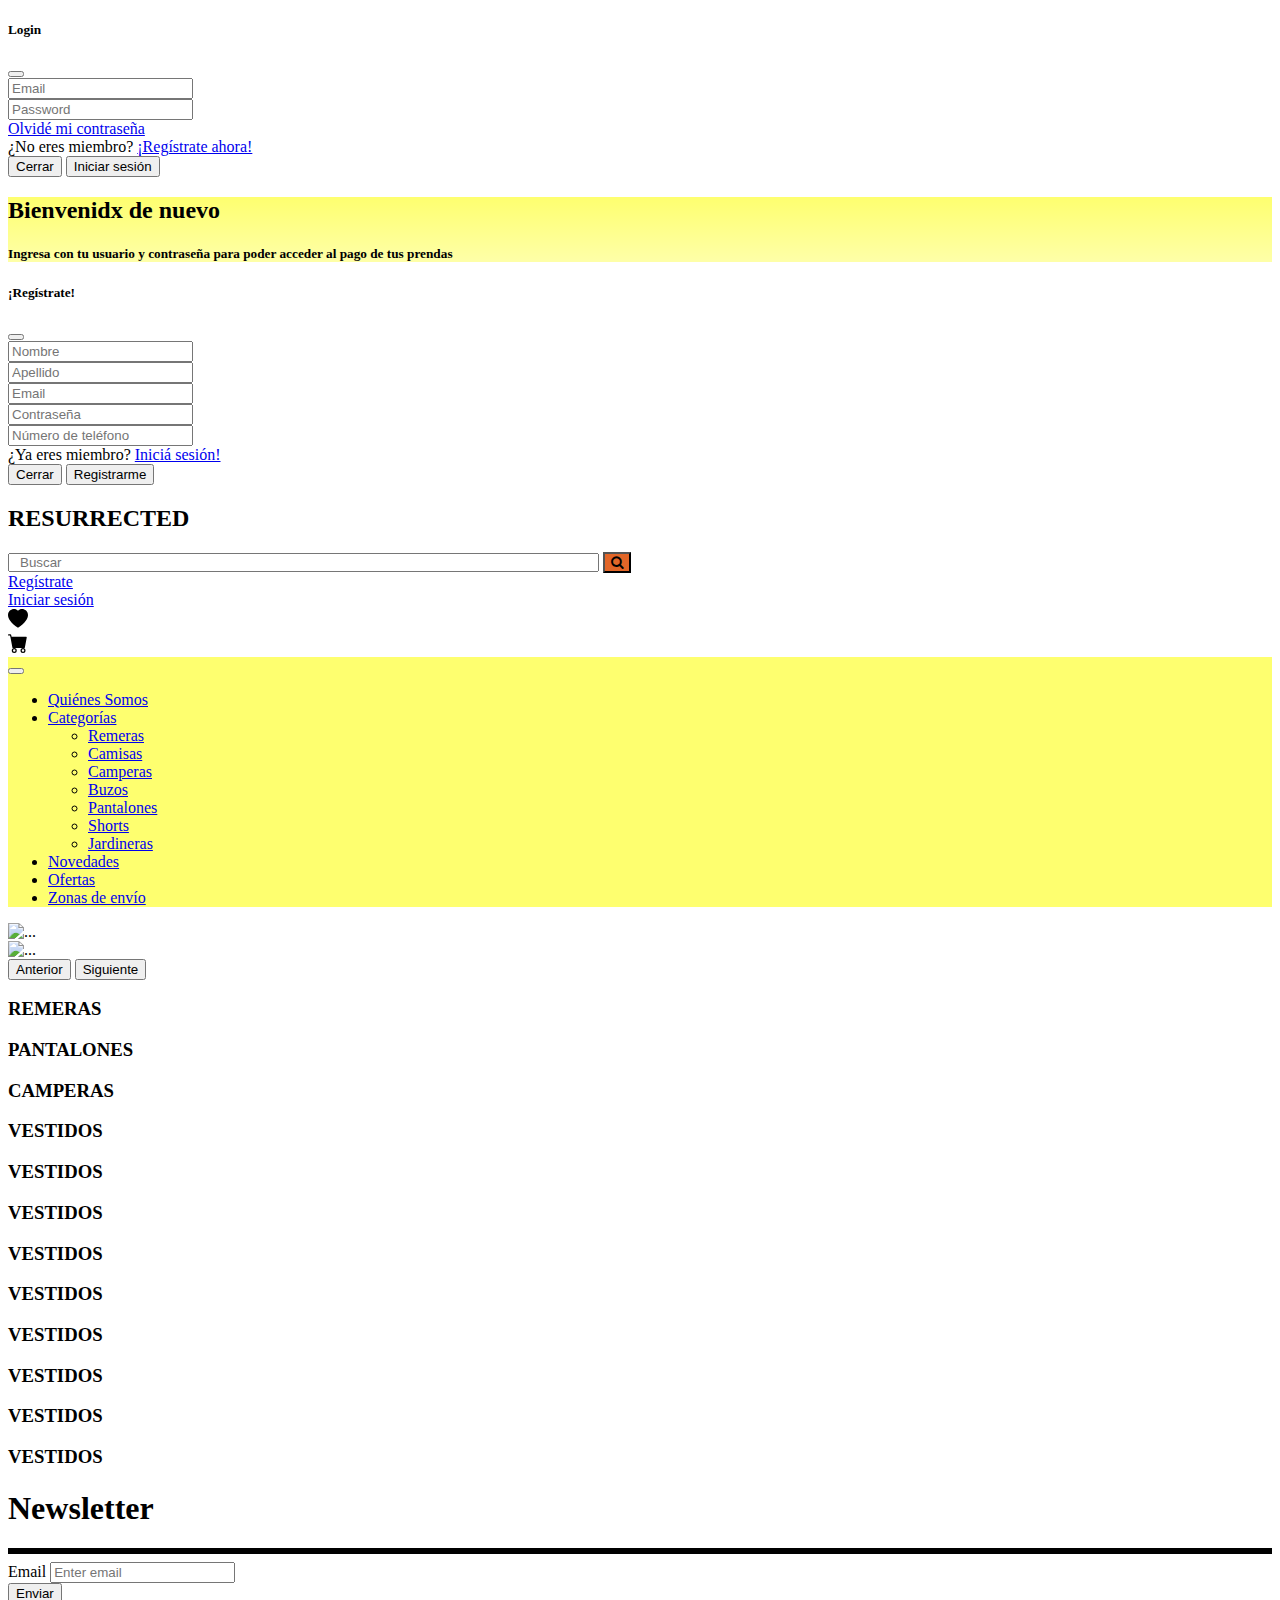
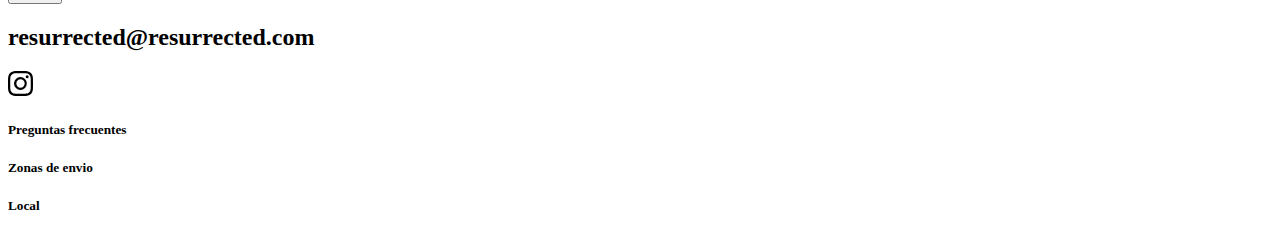
==== src/main/resources/templates/index.html @ e850a165 "merge con Chulo" ====
<!doctype html>
<html lang="en">

<head>
	<!-- Required meta tags -->
	<meta charset="utf-8">
	<meta name="viewport" content="width=device-width, initial-scale=1">

	<!-- Bootstrap CSS -->
	<link href="https://cdn.jsdelivr.net/npm/bootstrap@5.1.3/dist/css/bootstrap.min.css" rel="stylesheet"
		integrity="sha384-1BmE4kWBq78iYhFldvKuhfTAU6auU8tT94WrHftjDbrCEXSU1oBoqyl2QvZ6jIW3" crossorigin="anonymous">

	<!--  CSS -->
	<link rel="stylesheet" href="css/style.css" type="text/css" media="all">

	<!-- link fuente -->
	<link rel="preconnect" href="https://fonts.googleapis.com">
	<link rel="preconnect" href="https://fonts.gstatic.com" crossorigin>
	<link href="https://fonts.googleapis.com/css2?family=Francois+One&family=Passion+One:wght@700&display=swap"
		rel="stylesheet">

	<!-- link roboto -->
	<link
		href="https://fonts.googleapis.com/css2?family=Francois+One&family=Passion+One:wght@700&family=Roboto:wght@100;400&display=swap"
		rel="stylesheet">

	<!-- fugas -->
	<link rel="preconnect" href="https://fonts.googleapis.com">
	<link rel="preconnect" href="https://fonts.gstatic.com" crossorigin>
	<link href="https://fonts.googleapis.com/css2?family=Fugaz+One&display=swap" rel="stylesheet">

	<!--  Bootstrap Bundle with Popper -->
	<script src="https://cdn.jsdelivr.net/npm/bootstrap@5.1.3/dist/js/bootstrap.bundle.min.js"
		integrity="sha384-ka7Sk0Gln4gmtz2MlQnikT1wXgYsOg+OMhuP+IlRH9sENBO0LRn5q+8nbTov4+1p"
		crossorigin="anonymous"></script>

	<!--scrip para el icono busqueda  -->
	<link href="//maxcdn.bootstrapcdn.com/font-awesome/4.1.0/css/font-awesome.min.css" rel="stylesheet">

	<title>Home - Resurrected</title>
</head>



<header>
	<!-- Login Modal -->
	<div class="modal fade" id="loginModal" tabindex="-1" aria-labelledby="loginModal" aria-hidden="true">
		<div class="modal-dialog">
			<div class="modal-content">
				<div class="container">
					<div class="row justify-content-center">
						<div class="col-lg-6">
							<div class="modal-header">

								<h5 class="modal-title" id="loginModal">Login</h5>
								<button type="button" class="btn-close" data-bs-dismiss="modal"
									aria-label="Close"></button>
							</div>
							<div class="modal-body">

								<div class="login-left">
									<form action="#">
										<div class="data">
											<!-- <label>Email or Phone</label> -->
											<input type="text" name="email" placeholder="Email" required>
										</div>
										<div class="data">
											<!-- <label>Password</label> -->
											<input type="password" name="password" placeholder="Password" required>
										</div>
										<div class="forgot-pass">
											<a href="#">Olvidé mi contraseña</a>
										</div>

										<div class="signup-link">
											¿No eres miembro? <a href="#" data-bs-toggle="modal"
												data-bs-target="#registryModal">¡Regístrate ahora!</a>
										</div>
									</form>
								</div>
							</div>

							<div class="modal-footer">
								<button type="button" class="btn btn-registry" data-bs-dismiss="modal">Cerrar</button>
								<button type="button" class="btn btn-signin">Iniciar sesión</button>
							</div>
						</div>
						<div class="col-lg-6" style="background: linear-gradient(to bottom, #feff6f,#feffa8);">
							<div class="login-rigth">
								<h2 class="welcome-login">Bienvenidx de nuevo</h2>
								<h5 class="welcome-login">Ingresa con tu usuario y contraseña para poder acceder al
									pago
									de tus prendas</h5>
							</div>
						</div>
					</div>
				</div>
			</div>
		</div>
	</div>
	<!-- Registry Modal -->
	<div class="modal fade" id="registryModal" tabindex="-1" aria-labelledby="registryModal" aria-hidden="true">
		<div class="modal-dialog">
			<div class="modal-content">
				<div class="modal-header">
					<h5 class="modal-title" id="registryModal">¡Regístrate!</h5>
					<button type="button" class="btn-close" data-bs-dismiss="modal" aria-label="Close"></button>
				</div>
				<div class="modal-body">
					<form action="#">
						<div class="data">
							<!-- <label>Email or Phone</label> -->
							<input type="text" name="firstName" placeholder="Nombre" required>
						</div>
						<div class="data">
							<!-- <label>Email or Phone</label> -->
							<input type="text" name="lastName" placeholder="Apellido" required>
						</div>
						<div class="data">
							<!-- <label>Email or Phone</label> -->
							<input type="text" name="email" placeholder="Email" required>
						</div>
						<div class="data">
							<!-- <label>Email or Phone</label> -->
							<input type="password" name="password" placeholder="Contraseña" required>
						</div>
						<div class="data">
							<!-- <label>Email or Phone</label> -->
							<input type="tel" name="phone" placeholder="Número de teléfono" required>
						</div>
						<div class="signup-link">
							¿Ya eres miembro? <a href="#" data-bs-toggle="modal" data-bs-target="#loginModal">Iniciá
								sesión!</a>
						</div>
					</form>
				</div>
				<div class="modal-footer">
					<button type="button" class="btn btn-registry" data-bs-dismiss="modal">Cerrar</button>
					<button type="button" class="btn btn-signin">Registrarme</button>
				</div>
			</div>
		</div>
	</div>


	<div class="encabezado fixed-top">

		<nav class="navbar">
			<div class="container-fluid">

				<div class="logo">
					<h2 class="navbar-brand" href="#">RESURRECTED</h2>
				</div>

				<form class="d-flex justify-content-center ">
					<input class="form-control me-2" style="padding: 0 400px 0 10px; " type="search"
						placeholder="Buscar" aria-label="Search">

					<button class="btn btn-outline-light" style="background-color:#e26628;" type="submit"
						src="/img/outline_search_black_24dp.png"><i class="fa fa-search"></i></button>

				</form>


				<div class="nav justify-content-end">
					<li class="nav-item">
						<a class="nav-link text-dark" data-bs-toggle="modal" data-bs-target="#registryModal"
							href="#">Regístrate</a>
					</li>
					<li class="nav-item">
						<a class="nav-link text-dark" data-bs-toggle="modal" data-bs-target="#loginModal"
							href="#">Iniciar
							sesión</a>
					</li>
					<!-- CARRITO Y LISTA DE DESEOS -->
					<div class="listadedeseos">
						<svg xmlns="http://www.w3.org/2000/svg" width="20" height="20" fill="currentColor"
							class="bi bi-heart-fill" viewBox="0 0 16 16">
							<path fill-rule="evenodd"
								d="M8 1.314C12.438-3.248 23.534 4.735 8 15-7.534 4.736 3.562-3.248 8 1.314z" />
						</svg>
					</div>

					<div class="carritodecompras">
						<svg xmlns="http://www.w3.org/2000/svg" width="20" height="20" fill="currentColor"
							class="bi bi-cart-fill" viewBox="0 0 16 16">
							<path
								d="M0 1.5A.5.5 0 0 1 .5 1H2a.5.5 0 0 1 .485.379L2.89 3H14.5a.5.5 0 0 1 .491.592l-1.5 8A.5.5 0 0 1 13 12H4a.5.5 0 0 1-.491-.408L2.01 3.607 1.61 2H.5a.5.5 0 0 1-.5-.5zM5 12a2 2 0 1 0 0 4 2 2 0 0 0 0-4zm7 0a2 2 0 1 0 0 4 2 2 0 0 0 0-4zm-7 1a1 1 0 1 1 0 2 1 1 0 0 1 0-2zm7 0a1 1 0 1 1 0 2 1 1 0 0 1 0-2z" />
						</svg>

					</div>


				</div>
		</nav>

		<!-- FIN DEL PRIMER NAVBAR -->


		<!-- SEGUNDO NAVBARRRRR -->


		<nav class="navbar  navbar-expand-lg  navbar-light" style="background-color:#feff6f;">
			<div class="container-fluid ">
				<button class="navbar-toggler" type="button" data-bs-toggle="collapse"
					data-bs-target="#navbarNavDropdown" aria-controls="navbarNavDropdown" aria-expanded="false"
					aria-label="Toggle navigation">
					<span class="navbar-toggler-icon"></span>
				</button>
				<div class="collapse navbar-collapse justify-content-center" id="navbarNavDropdown">
					<ul class="navbar-nav">
						<li class="nav-item">
							<a class="nav-link" href="#">Quiénes Somos</a>
						</li>

						<li class="nav-item dropdown">
							<a class="nav-link dropdown-toggle" href="#" id="navbarDropdownMenuLink" role="button"
								data-bs-toggle="dropdown" aria-expanded="false">
								Categorías
							</a>
							<ul class="dropdown-menu" aria-labelledby="navbarDropdownMenuLink">
								<li><a class="dropdown-item" href="#">Remeras</a></li>
								<li><a class="dropdown-item" href="#">Camisas</a></li>
								<li><a class="dropdown-item" href="#">Camperas</a></li>
								<li><a class="dropdown-item" href="#">Buzos</a></li>
								<li><a class="dropdown-item" href="#">Pantalones</a></li>
								<li><a class="dropdown-item" href="#">Shorts</a></li>
								<li><a class="dropdown-item" href="#">Jardineras</a></li>
							</ul>
						</li>

						<li class="nav-item">
							<a class="nav-link" href="#">Novedades</a>
						</li>
						<li class="nav-item">
							<a class="nav-link" href="#">Ofertas</a>
						</li>
						<li class="nav-item">
							<a class="nav-link" href="#">Zonas de envío</a>
						</li>
					</ul>
				</div>
			</div>
		</nav>
	</div>
</header>

<!-- FIN DEL SEGUNDO NAVBAR -->

<body style="background-color:#ffffff;">

	<!-- CAROUSEL-->

	<div id="carouselExampleFade" class="carousel slide carousel-fade" data-bs-ride="carousel">
		<div class="carousel-inner">
			<div class="carousel-item active">
				<img src="img/jean.png" class="d-block w-100" alt="...">
			</div>
			<div class="carousel-item">
				<img src="img/jean2.png" class="d-block w-100" alt="...">
			</div>
		</div>
		<button class="carousel-control-prev" type="button" data-bs-target="#carouselExampleFade" data-bs-slide="prev">
			<span class="carousel-control-prev-icon" style="background-color: #e26628" ; aria-hidden="true"></span>
			<span class="visually-hidden">Anterior</span>
		</button>
		<button class="carousel-control-next" type="button" data-bs-target="#carouselExampleFade" data-bs-slide="next">
			<span class="carousel-control-next-icon" style="background-color: #e26628" ; aria-hidden="true"></span>
			<span class="visually-hidden">Siguiente</span>
		</button>
	</div>

	<!-- FIN CAROUSEL -->

	<!-- BOTONES DE CATEGORIAS -->

	<section>
		<div class="categorias">

			<div class="categorias-remeras" href="">
				<span>
					<div class="remeras">
						<h3>REMERAS</h3>
					</div>
				</span>
			</div>

			<div class="categorias-pantalones">
				<span>
					<div class="pantalones">
						<h3>PANTALONES</h3>
					</div>
				</span>
			</div>

			<div class="categorias-camperas">
				<span>
					<div class="camperas">
						<h3>CAMPERAS</h3>
					</div>
				</span>
			</div>

			<div class="categorias-vestidos">
				<span>
					<div class="vestidos">
						<h3>VESTIDOS</h3>
					</div>
				</span>
			</div>
			<div class="categorias-vestidos">
				<span>
					<div class="vestidos">
						<h3>VESTIDOS</h3>
					</div>
				</span>
			</div>
			<div class="categorias-vestidos">
				<span>
					<div class="vestidos">
						<h3>VESTIDOS</h3>
					</div>
				</span>
			</div>
			<div class="categorias-vestidos">
				<span>
					<div class="vestidos">
						<h3>VESTIDOS</h3>
					</div>
				</span>
			</div>
			<div class="categorias-vestidos">
				<span>
					<div class="vestidos">
						<h3>VESTIDOS</h3>
					</div>
				</span>
			</div>
			<div class="categorias-vestidos">
				<span>
					<div class="vestidos">
						<h3>VESTIDOS</h3>
					</div>
				</span>
			</div>
			<div class="categorias-vestidos">
				<span>
					<div class="vestidos">
						<h3>VESTIDOS</h3>
					</div>
				</span>
			</div>
			<div class="categorias-vestidos">
				<span>
					<div class="vestidos">
						<h3>VESTIDOS</h3>
					</div>
				</span>
			</div>
			<div class="categorias-vestidos">
				<span>
					<div class="vestidos">
						<h3>VESTIDOS</h3>
					</div>
				</span>
			</div>
	</section>

</body>

<footer class="footer">
	<div class="container">
		<div class="row justify-content-center">


			<div class="col-lg-5">
				<div class="Newsletter">
					<h1>Newsletter</h1>
					<hr size="6px" color="black" background-color"black" />
				</div>
				<form>
					<div class="form-group">
						<label for="exampleInputEmail1">Email</label>
						<input type="email" class="form-control" id="exampleInputEmail1" aria-describedby="emailHelp"
							placeholder="Enter email">

					</div>

					<button type="submit" class="btn btn-newsl">Enviar</button>
				</form>

			</div>
			<div class="col-lg-2">
			</div>
			<div class="col-lg-5">


				<div class="mail-resurrected">
					<h2>resurrected@resurrected.com </h2>
					<div class="footer-instagram">
						<svg xmlns="http://www.w3.org/2000/svg" width="25" height="25" fill="currentColor"
							class="bi bi-instagram" viewBox="0 0 16 16">
							<path
								d="M8 0C5.829 0 5.556.01 4.703.048 3.85.088 3.269.222 2.76.42a3.917 3.917 0 0 0-1.417.923A3.927 3.927 0 0 0 .42 2.76C.222 3.268.087 3.85.048 4.7.01 5.555 0 5.827 0 8.001c0 2.172.01 2.444.048 3.297.04.852.174 1.433.372 1.942.205.526.478.972.923 1.417.444.445.89.719 1.416.923.51.198 1.09.333 1.942.372C5.555 15.99 5.827 16 8 16s2.444-.01 3.298-.048c.851-.04 1.434-.174 1.943-.372a3.916 3.916 0 0 0 1.416-.923c.445-.445.718-.891.923-1.417.197-.509.332-1.09.372-1.942C15.99 10.445 16 10.173 16 8s-.01-2.445-.048-3.299c-.04-.851-.175-1.433-.372-1.941a3.926 3.926 0 0 0-.923-1.417A3.911 3.911 0 0 0 13.24.42c-.51-.198-1.092-.333-1.943-.372C10.443.01 10.172 0 7.998 0h.003zm-.717 1.442h.718c2.136 0 2.389.007 3.232.046.78.035 1.204.166 1.486.275.373.145.64.319.92.599.28.28.453.546.598.92.11.281.24.705.275 1.485.039.843.047 1.096.047 3.231s-.008 2.389-.047 3.232c-.035.78-.166 1.203-.275 1.485a2.47 2.47 0 0 1-.599.919c-.28.28-.546.453-.92.598-.28.11-.704.24-1.485.276-.843.038-1.096.047-3.232.047s-2.39-.009-3.233-.047c-.78-.036-1.203-.166-1.485-.276a2.478 2.478 0 0 1-.92-.598 2.48 2.48 0 0 1-.6-.92c-.109-.281-.24-.705-.275-1.485-.038-.843-.046-1.096-.046-3.233 0-2.136.008-2.388.046-3.231.036-.78.166-1.204.276-1.486.145-.373.319-.64.599-.92.28-.28.546-.453.92-.598.282-.11.705-.24 1.485-.276.738-.034 1.024-.044 2.515-.045v.002zm4.988 1.328a.96.96 0 1 0 0 1.92.96.96 0 0 0 0-1.92zm-4.27 1.122a4.109 4.109 0 1 0 0 8.217 4.109 4.109 0 0 0 0-8.217zm0 1.441a2.667 2.667 0 1 1 0 5.334 2.667 2.667 0 0 1 0-5.334z" />
						</svg>
					</div>
					<div class="linksfooter">
						<h5>Preguntas frecuentes </h5>
						<h5>Zonas de envio </h5>
						<h5>Local </h5>
					</div>
				</div>




			</div>


		</div>
		<!-- 
	<div class="footer-text">
		<p>Todos los derechos reservados a Resurrected</p>
	</div>
	<div class="redes">
		<div class="footer-instagram">
			<svg xmlns="http://www.w3.org/2000/svg" width="25" height="25" fill="currentColor" class="bi bi-instagram"
				viewBox="0 0 16 16">
				<path
					d="M8 0C5.829 0 5.556.01 4.703.048 3.85.088 3.269.222 2.76.42a3.917 3.917 0 0 0-1.417.923A3.927 3.927 0 0 0 .42 2.76C.222 3.268.087 3.85.048 4.7.01 5.555 0 5.827 0 8.001c0 2.172.01 2.444.048 3.297.04.852.174 1.433.372 1.942.205.526.478.972.923 1.417.444.445.89.719 1.416.923.51.198 1.09.333 1.942.372C5.555 15.99 5.827 16 8 16s2.444-.01 3.298-.048c.851-.04 1.434-.174 1.943-.372a3.916 3.916 0 0 0 1.416-.923c.445-.445.718-.891.923-1.417.197-.509.332-1.09.372-1.942C15.99 10.445 16 10.173 16 8s-.01-2.445-.048-3.299c-.04-.851-.175-1.433-.372-1.941a3.926 3.926 0 0 0-.923-1.417A3.911 3.911 0 0 0 13.24.42c-.51-.198-1.092-.333-1.943-.372C10.443.01 10.172 0 7.998 0h.003zm-.717 1.442h.718c2.136 0 2.389.007 3.232.046.78.035 1.204.166 1.486.275.373.145.64.319.92.599.28.28.453.546.598.92.11.281.24.705.275 1.485.039.843.047 1.096.047 3.231s-.008 2.389-.047 3.232c-.035.78-.166 1.203-.275 1.485a2.47 2.47 0 0 1-.599.919c-.28.28-.546.453-.92.598-.28.11-.704.24-1.485.276-.843.038-1.096.047-3.232.047s-2.39-.009-3.233-.047c-.78-.036-1.203-.166-1.485-.276a2.478 2.478 0 0 1-.92-.598 2.48 2.48 0 0 1-.6-.92c-.109-.281-.24-.705-.275-1.485-.038-.843-.046-1.096-.046-3.233 0-2.136.008-2.388.046-3.231.036-.78.166-1.204.276-1.486.145-.373.319-.64.599-.92.28-.28.546-.453.92-.598.282-.11.705-.24 1.485-.276.738-.034 1.024-.044 2.515-.045v.002zm4.988 1.328a.96.96 0 1 0 0 1.92.96.96 0 0 0 0-1.92zm-4.27 1.122a4.109 4.109 0 1 0 0 8.217 4.109 4.109 0 0 0 0-8.217zm0 1.441a2.667 2.667 0 1 1 0 5.334 2.667 2.667 0 0 1 0-5.334z" />
			</svg>
		</div>
		<div class="footer-facebook">
			<svg xmlns="http://www.w3.org/2000/svg" width="25" height="25" fill="currentColor" class="bi bi-facebook"
				viewBox="0 0 16 16">
				<path
					d="M16 8.049c0-4.446-3.582-8.05-8-8.05C3.58 0-.002 3.603-.002 8.05c0 4.017 2.926 7.347 6.75 7.951v-5.625h-2.03V8.05H6.75V6.275c0-2.017 1.195-3.131 3.022-3.131.876 0 1.791.157 1.791.157v1.98h-1.009c-.993 0-1.303.621-1.303 1.258v1.51h2.218l-.354 2.326H9.25V16c3.824-.604 6.75-3.934 6.75-7.951z" />
			</svg>
		</div>
		<div class="footer-whatsapp">
			<svg xmlns="http://www.w3.org/2000/svg" width="25" height="25" fill="currentColor" class="bi bi-whatsapp"
				viewBox="0 0 16 16">
				<path
					d="M13.601 2.326A7.854 7.854 0 0 0 7.994 0C3.627 0 .068 3.558.064 7.926c0 1.399.366 2.76 1.057 3.965L0 16l4.204-1.102a7.933 7.933 0 0 0 3.79.965h.004c4.368 0 7.926-3.558 7.93-7.93A7.898 7.898 0 0 0 13.6 2.326zM7.994 14.521a6.573 6.573 0 0 1-3.356-.92l-.24-.144-2.494.654.666-2.433-.156-.251a6.56 6.56 0 0 1-1.007-3.505c0-3.626 2.957-6.584 6.591-6.584a6.56 6.56 0 0 1 4.66 1.931 6.557 6.557 0 0 1 1.928 4.66c-.004 3.639-2.961 6.592-6.592 6.592zm3.615-4.934c-.197-.099-1.17-.578-1.353-.646-.182-.065-.315-.099-.445.099-.133.197-.513.646-.627.775-.114.133-.232.148-.43.05-.197-.1-.836-.308-1.592-.985-.59-.525-.985-1.175-1.103-1.372-.114-.198-.011-.304.088-.403.087-.088.197-.232.296-.346.1-.114.133-.198.198-.33.065-.134.034-.248-.015-.347-.05-.099-.445-1.076-.612-1.47-.16-.389-.323-.335-.445-.34-.114-.007-.247-.007-.38-.007a.729.729 0 0 0-.529.247c-.182.198-.691.677-.691 1.654 0 .977.71 1.916.81 2.049.098.133 1.394 2.132 3.383 2.992.47.205.84.326 1.129.418.475.152.904.129 1.246.08.38-.058 1.171-.48 1.338-.943.164-.464.164-.86.114-.943-.049-.084-.182-.133-.38-.232z" />
			</svg>
		</div>
	</div>-->

</footer>
</html>
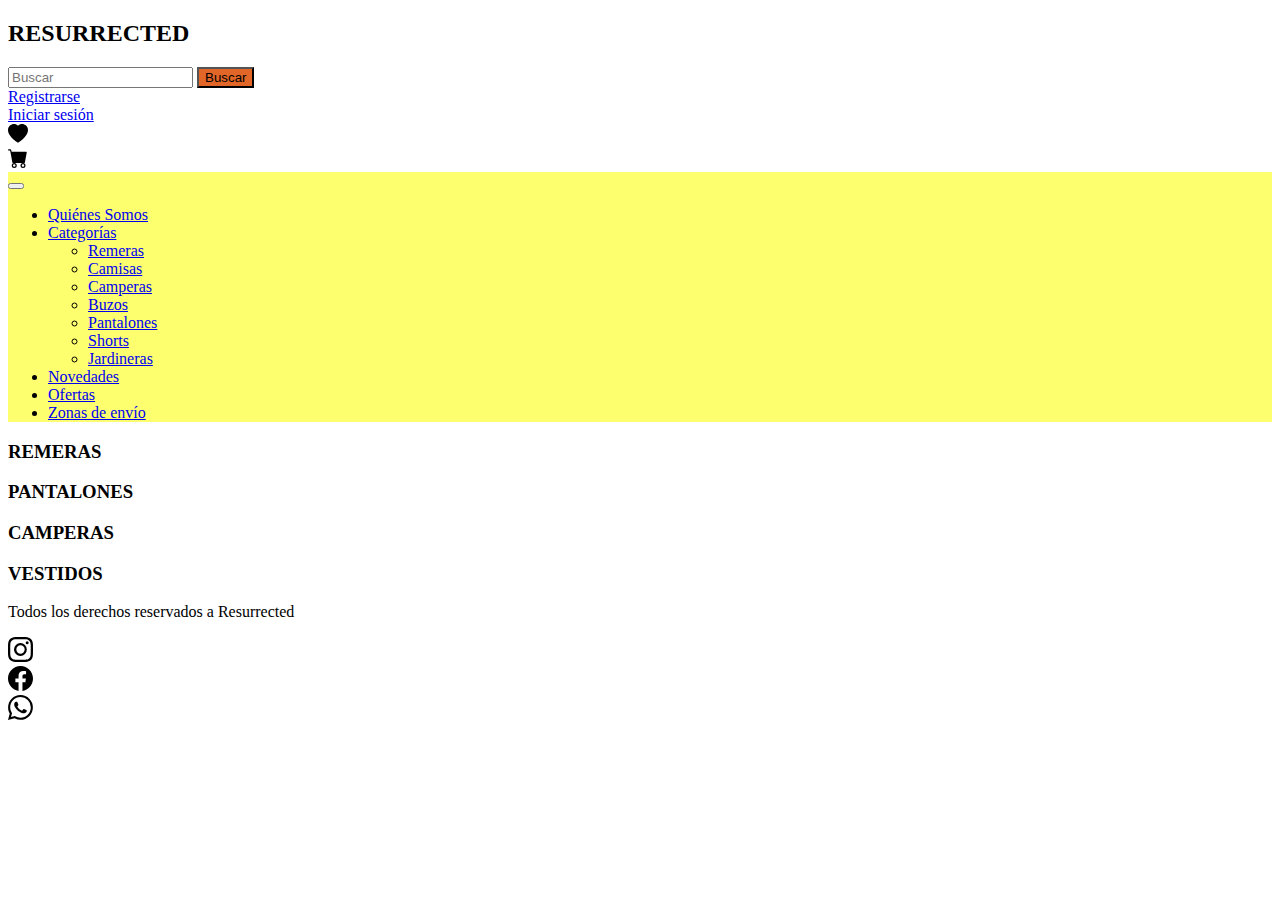
==== commit 8d6f0afa: "nada" ====
--- a/src/main/resources/templates/index.html
+++ b/src/main/resources/templates/index.html
@@ -1,450 +1,222 @@
 <!doctype html>
-<html lang="en">
-
+<html lang="es" xmlns="http://www.w3.org/1999/xhtml"
+	xmlns:th="http://www.thymeleaf.org">
 <head>
-	<!-- Required meta tags -->
-	<meta charset="utf-8">
-	<meta name="viewport" content="width=device-width, initial-scale=1">
-
-	<!-- Bootstrap CSS -->
-	<link href="https://cdn.jsdelivr.net/npm/bootstrap@5.1.3/dist/css/bootstrap.min.css" rel="stylesheet"
-		integrity="sha384-1BmE4kWBq78iYhFldvKuhfTAU6auU8tT94WrHftjDbrCEXSU1oBoqyl2QvZ6jIW3" crossorigin="anonymous">
-
-	<!--  CSS -->
-	<link rel="stylesheet" href="css/style.css" type="text/css" media="all">
-
-	<!-- link fuente -->
-	<link rel="preconnect" href="https://fonts.googleapis.com">
-	<link rel="preconnect" href="https://fonts.gstatic.com" crossorigin>
-	<link href="https://fonts.googleapis.com/css2?family=Francois+One&family=Passion+One:wght@700&display=swap"
-		rel="stylesheet">
-
-	<!-- link roboto -->
-	<link
-		href="https://fonts.googleapis.com/css2?family=Francois+One&family=Passion+One:wght@700&family=Roboto:wght@100;400&display=swap"
-		rel="stylesheet">
-
-	<!-- fugas -->
-	<link rel="preconnect" href="https://fonts.googleapis.com">
-	<link rel="preconnect" href="https://fonts.gstatic.com" crossorigin>
-	<link href="https://fonts.googleapis.com/css2?family=Fugaz+One&display=swap" rel="stylesheet">
-
-	<!--  Bootstrap Bundle with Popper -->
-	<script src="https://cdn.jsdelivr.net/npm/bootstrap@5.1.3/dist/js/bootstrap.bundle.min.js"
+<!-- Required meta tags -->
+<meta charset="utf-8">
+<meta name="viewport" content="width=device-width, initial-scale=1">
+
+<!-- Bootstrap CSS -->
+<link
+	href="https://cdn.jsdelivr.net/npm/bootstrap@5.1.3/dist/css/bootstrap.min.css"
+	rel="stylesheet"
+	integrity="sha384-1BmE4kWBq78iYhFldvKuhfTAU6auU8tT94WrHftjDbrCEXSU1oBoqyl2QvZ6jIW3"
+	crossorigin="anonymous">
+
+<!--  CSS -->
+
+<link rel="stylesheet" href="css/style.css" type="text/css" media="all">
+<!-- link fuente -->
+<link rel="preconnect" href="https://fonts.googleapis.com">
+<link rel="preconnect" href="https://fonts.gstatic.com" crossorigin>
+<link
+	href="https://fonts.googleapis.com/css2?family=Francois+One&family=Passion+One:wght@700&display=swap"
+	rel="stylesheet">
+<!-- link roboto -->
+<link
+	href="https://fonts.googleapis.com/css2?family=Francois+One&family=Passion+One:wght@700&family=Roboto:wght@100;400&display=swap"
+	rel="stylesheet">
+<!-- fugas -->
+<link rel="preconnect" href="https://fonts.googleapis.com">
+<link rel="preconnect" href="https://fonts.gstatic.com" crossorigin>
+<link
+	href="https://fonts.googleapis.com/css2?family=Fugaz+One&display=swap"
+	rel="stylesheet">
+
+
+
+
+<title>Home - Resurrected</title>
+</head>
+<body style="background-color: #ffffff;">
+
+	<!-- Optional JavaScript; choose one of the two! -->
+
+	<!-- Option 1: Bootstrap Bundle with Popper -->
+	<script
+		src="https://cdn.jsdelivr.net/npm/bootstrap@5.1.3/dist/js/bootstrap.bundle.min.js"
 		integrity="sha384-ka7Sk0Gln4gmtz2MlQnikT1wXgYsOg+OMhuP+IlRH9sENBO0LRn5q+8nbTov4+1p"
 		crossorigin="anonymous"></script>
 
-	<!--scrip para el icono busqueda  -->
-	<link href="//maxcdn.bootstrapcdn.com/font-awesome/4.1.0/css/font-awesome.min.css" rel="stylesheet">
-
-	<title>Home - Resurrected</title>
-</head>
-
-
-
-<header>
-	<!-- Login Modal -->
-	<div class="modal fade" id="loginModal" tabindex="-1" aria-labelledby="loginModal" aria-hidden="true">
-		<div class="modal-dialog">
-			<div class="modal-content">
-				<div class="container">
-					<div class="row justify-content-center">
-						<div class="col-lg-6">
-							<div class="modal-header">
-
-								<h5 class="modal-title" id="loginModal">Login</h5>
-								<button type="button" class="btn-close" data-bs-dismiss="modal"
-									aria-label="Close"></button>
-							</div>
-							<div class="modal-body">
-
-								<div class="login-left">
-									<form action="#">
-										<div class="data">
-											<!-- <label>Email or Phone</label> -->
-											<input type="text" name="email" placeholder="Email" required>
-										</div>
-										<div class="data">
-											<!-- <label>Password</label> -->
-											<input type="password" name="password" placeholder="Password" required>
-										</div>
-										<div class="forgot-pass">
-											<a href="#">Olvidé mi contraseña</a>
-										</div>
-
-										<div class="signup-link">
-											¿No eres miembro? <a href="#" data-bs-toggle="modal"
-												data-bs-target="#registryModal">¡Regístrate ahora!</a>
-										</div>
-									</form>
-								</div>
-							</div>
-
-							<div class="modal-footer">
-								<button type="button" class="btn btn-registry" data-bs-dismiss="modal">Cerrar</button>
-								<button type="button" class="btn btn-signin">Iniciar sesión</button>
-							</div>
+	<!-- Option 2: Separate Popper and Bootstrap JS -->
+	<!--
+    <script src="https://cdn.jsdelivr.net/npm/@popperjs/core@2.10.2/dist/umd/popper.min.js" integrity="sha384-7+zCNj/IqJ95wo16oMtfsKbZ9ccEh31eOz1HGyDuCQ6wgnyJNSYdrPa03rtR1zdB" crossorigin="anonymous"></script>
+    <script src="https://cdn.jsdelivr.net/npm/bootstrap@5.1.3/dist/js/bootstrap.min.js" integrity="sha384-QJHtvGhmr9XOIpI6YVutG+2QOK9T+ZnN4kzFN1RtK3zEFEIsxhlmWl5/YESvpZ13" crossorigin="anonymous"></script>
+    -->
+
+
+	<header>
+
+		<div class="encabezado fixed-top">
+
+			<nav class="navbar">
+				<div class="container-fluid">
+					<div class="logo">
+						<h2 class="navbar-brand" href="#">RESURRECTED</h2>
+					</div>
+
+					<form class="d-flex justify-content-center">
+						<input class="form-control me-2" type="search"
+							placeholder="Buscar" aria-label="Search">
+						<button class="btn btn-outline-light"
+							style="background-color: #e26628;" type="submit">Buscar</button>
+					</form>
+
+					<div class="nav justify-content-end">
+						<li class="nav-item"><a class="nav-link text-dark" href="#">Registrarse</a>
+						</li>
+						<li class="nav-item"><a class="nav-link text-dark" href="#">Iniciar
+								sesión</a></li>
+
+						<!-- CARRITO Y LISTA DE DESEOS -->
+						<div class="listadedeseos">
+							<svg xmlns="http://www.w3.org/2000/svg" width="20" height="20"
+								fill="currentColor" class="bi bi-heart-fill" viewBox="0 0 16 16">
+    <path fill-rule="evenodd"
+									d="M8 1.314C12.438-3.248 23.534 4.735 8 15-7.534 4.736 3.562-3.248 8 1.314z" />
+    </svg>
 						</div>
-						<div class="col-lg-6" style="background: linear-gradient(to bottom, #feff6f,#feffa8);">
-							<div class="login-rigth">
-								<h2 class="welcome-login">Bienvenidx de nuevo</h2>
-								<h5 class="welcome-login">Ingresa con tu usuario y contraseña para poder acceder al
-									pago
-									de tus prendas</h5>
-							</div>
+
+						<div class="carritodecompras">
+							<svg xmlns="http://www.w3.org/2000/svg" width="20" height="20"
+								fill="currentColor" class="bi bi-cart-fill" viewBox="0 0 16 16">
+      <path
+									d="M0 1.5A.5.5 0 0 1 .5 1H2a.5.5 0 0 1 .485.379L2.89 3H14.5a.5.5 0 0 1 .491.592l-1.5 8A.5.5 0 0 1 13 12H4a.5.5 0 0 1-.491-.408L2.01 3.607 1.61 2H.5a.5.5 0 0 1-.5-.5zM5 12a2 2 0 1 0 0 4 2 2 0 0 0 0-4zm7 0a2 2 0 1 0 0 4 2 2 0 0 0 0-4zm-7 1a1 1 0 1 1 0 2 1 1 0 0 1 0-2zm7 0a1 1 0 1 1 0 2 1 1 0 0 1 0-2z" />
+      </svg>
+
 						</div>
+
 					</div>
 				</div>
-			</div>
+			</nav>
+
+			<!-- FIN DEL PRIMER NAVBAR -->
+
+
+			<!-- SEGUNDO NAVBARRRRR -->
+
+
+			<nav class="navbar  navbar-expand-lg  navbar-light"
+				style="background-color: #feff6f;">
+				<div class="container-fluid ">
+					<button class="navbar-toggler" type="button"
+						data-bs-toggle="collapse" data-bs-target="#navbarNavDropdown"
+						aria-controls="navbarNavDropdown" aria-expanded="false"
+						aria-label="Toggle navigation">
+						<span class="navbar-toggler-icon"></span>
+					</button>
+					<div class="collapse navbar-collapse justify-content-center"
+						id="navbarNavDropdown">
+						<ul class="navbar-nav">
+							<li class="nav-item"><a class="nav-link" href="#">Quiénes
+									Somos</a></li>
+
+							<li class="nav-item dropdown"><a
+								class="nav-link dropdown-toggle" href="#"
+								id="navbarDropdownMenuLink" role="button"
+								data-bs-toggle="dropdown" aria-expanded="false"> Categorías
+							</a>
+								<ul class="dropdown-menu"
+									aria-labelledby="navbarDropdownMenuLink">
+									<li><a class="dropdown-item" href="#">Remeras</a></li>
+									<li><a class="dropdown-item" href="#">Camisas</a></li>
+									<li><a class="dropdown-item" href="#">Camperas</a></li>
+									<li><a class="dropdown-item" href="#">Buzos</a></li>
+									<li><a class="dropdown-item" href="#">Pantalones</a></li>
+									<li><a class="dropdown-item" href="#">Shorts</a></li>
+									<li><a class="dropdown-item" href="#">Jardineras</a></li>
+								</ul></li>
+
+							<li class="nav-item"><a class="nav-link" href="#">Novedades</a>
+							</li>
+							<li class="nav-item"><a class="nav-link" href="#">Ofertas</a>
+							</li>
+							<li class="nav-item"><a class="nav-link" href="#">Zonas
+									de envío</a></li>
+						</ul>
+					</div>
+				</div>
+			</nav>
 		</div>
-	</div>
-	<!-- Registry Modal -->
-	<div class="modal fade" id="registryModal" tabindex="-1" aria-labelledby="registryModal" aria-hidden="true">
-		<div class="modal-dialog">
-			<div class="modal-content">
-				<div class="modal-header">
-					<h5 class="modal-title" id="registryModal">¡Regístrate!</h5>
-					<button type="button" class="btn-close" data-bs-dismiss="modal" aria-label="Close"></button>
-				</div>
-				<div class="modal-body">
-					<form action="#">
-						<div class="data">
-							<!-- <label>Email or Phone</label> -->
-							<input type="text" name="firstName" placeholder="Nombre" required>
-						</div>
-						<div class="data">
-							<!-- <label>Email or Phone</label> -->
-							<input type="text" name="lastName" placeholder="Apellido" required>
-						</div>
-						<div class="data">
-							<!-- <label>Email or Phone</label> -->
-							<input type="text" name="email" placeholder="Email" required>
-						</div>
-						<div class="data">
-							<!-- <label>Email or Phone</label> -->
-							<input type="password" name="password" placeholder="Contraseña" required>
-						</div>
-						<div class="data">
-							<!-- <label>Email or Phone</label> -->
-							<input type="tel" name="phone" placeholder="Número de teléfono" required>
-						</div>
-						<div class="signup-link">
-							¿Ya eres miembro? <a href="#" data-bs-toggle="modal" data-bs-target="#loginModal">Iniciá
-								sesión!</a>
-						</div>
-					</form>
-				</div>
-				<div class="modal-footer">
-					<button type="button" class="btn btn-registry" data-bs-dismiss="modal">Cerrar</button>
-					<button type="button" class="btn btn-signin">Registrarme</button>
-				</div>
-			</div>
-		</div>
-	</div>
-
-
-	<div class="encabezado fixed-top">
-
-		<nav class="navbar">
-			<div class="container-fluid">
-
-				<div class="logo">
-					<h2 class="navbar-brand" href="#">RESURRECTED</h2>
-				</div>
-
-				<form class="d-flex justify-content-center ">
-					<input class="form-control me-2" style="padding: 0 400px 0 10px; " type="search"
-						placeholder="Buscar" aria-label="Search">
-
-					<button class="btn btn-outline-light" style="background-color:#e26628;" type="submit"
-						src="/img/outline_search_black_24dp.png"><i class="fa fa-search"></i></button>
-
-				</form>
-
-
-				<div class="nav justify-content-end">
-					<li class="nav-item">
-						<a class="nav-link text-dark" data-bs-toggle="modal" data-bs-target="#registryModal"
-							href="#">Regístrate</a>
-					</li>
-					<li class="nav-item">
-						<a class="nav-link text-dark" data-bs-toggle="modal" data-bs-target="#loginModal"
-							href="#">Iniciar
-							sesión</a>
-					</li>
-					<!-- CARRITO Y LISTA DE DESEOS -->
-					<div class="listadedeseos">
-						<svg xmlns="http://www.w3.org/2000/svg" width="20" height="20" fill="currentColor"
-							class="bi bi-heart-fill" viewBox="0 0 16 16">
-							<path fill-rule="evenodd"
-								d="M8 1.314C12.438-3.248 23.534 4.735 8 15-7.534 4.736 3.562-3.248 8 1.314z" />
-						</svg>
-					</div>
-
-					<div class="carritodecompras">
-						<svg xmlns="http://www.w3.org/2000/svg" width="20" height="20" fill="currentColor"
-							class="bi bi-cart-fill" viewBox="0 0 16 16">
-							<path
-								d="M0 1.5A.5.5 0 0 1 .5 1H2a.5.5 0 0 1 .485.379L2.89 3H14.5a.5.5 0 0 1 .491.592l-1.5 8A.5.5 0 0 1 13 12H4a.5.5 0 0 1-.491-.408L2.01 3.607 1.61 2H.5a.5.5 0 0 1-.5-.5zM5 12a2 2 0 1 0 0 4 2 2 0 0 0 0-4zm7 0a2 2 0 1 0 0 4 2 2 0 0 0 0-4zm-7 1a1 1 0 1 1 0 2 1 1 0 0 1 0-2zm7 0a1 1 0 1 1 0 2 1 1 0 0 1 0-2z" />
-						</svg>
-
-					</div>
-
-
-				</div>
-		</nav>
-
-		<!-- FIN DEL PRIMER NAVBAR -->
-
-
-		<!-- SEGUNDO NAVBARRRRR -->
-
-
-		<nav class="navbar  navbar-expand-lg  navbar-light" style="background-color:#feff6f;">
-			<div class="container-fluid ">
-				<button class="navbar-toggler" type="button" data-bs-toggle="collapse"
-					data-bs-target="#navbarNavDropdown" aria-controls="navbarNavDropdown" aria-expanded="false"
-					aria-label="Toggle navigation">
-					<span class="navbar-toggler-icon"></span>
-				</button>
-				<div class="collapse navbar-collapse justify-content-center" id="navbarNavDropdown">
-					<ul class="navbar-nav">
-						<li class="nav-item">
-							<a class="nav-link" href="#">Quiénes Somos</a>
-						</li>
-
-						<li class="nav-item dropdown">
-							<a class="nav-link dropdown-toggle" href="#" id="navbarDropdownMenuLink" role="button"
-								data-bs-toggle="dropdown" aria-expanded="false">
-								Categorías
-							</a>
-							<ul class="dropdown-menu" aria-labelledby="navbarDropdownMenuLink">
-								<li><a class="dropdown-item" href="#">Remeras</a></li>
-								<li><a class="dropdown-item" href="#">Camisas</a></li>
-								<li><a class="dropdown-item" href="#">Camperas</a></li>
-								<li><a class="dropdown-item" href="#">Buzos</a></li>
-								<li><a class="dropdown-item" href="#">Pantalones</a></li>
-								<li><a class="dropdown-item" href="#">Shorts</a></li>
-								<li><a class="dropdown-item" href="#">Jardineras</a></li>
-							</ul>
-						</li>
-
-						<li class="nav-item">
-							<a class="nav-link" href="#">Novedades</a>
-						</li>
-						<li class="nav-item">
-							<a class="nav-link" href="#">Ofertas</a>
-						</li>
-						<li class="nav-item">
-							<a class="nav-link" href="#">Zonas de envío</a>
-						</li>
-					</ul>
-				</div>
-			</div>
-		</nav>
-	</div>
-</header>
-
-<!-- FIN DEL SEGUNDO NAVBAR -->
-
-<body style="background-color:#ffffff;">
+	</header>
+
+	<!-- FIN DEL SEGUNDO NAVBAR -->
 
 	<!-- CAROUSEL-->
 
-	<div id="carouselExampleFade" class="carousel slide carousel-fade" data-bs-ride="carousel">
-		<div class="carousel-inner">
-			<div class="carousel-item active">
-				<img src="img/jean.png" class="d-block w-100" alt="...">
-			</div>
-			<div class="carousel-item">
-				<img src="img/jean2.png" class="d-block w-100" alt="...">
-			</div>
-		</div>
-		<button class="carousel-control-prev" type="button" data-bs-target="#carouselExampleFade" data-bs-slide="prev">
-			<span class="carousel-control-prev-icon" style="background-color: #e26628" ; aria-hidden="true"></span>
-			<span class="visually-hidden">Anterior</span>
-		</button>
-		<button class="carousel-control-next" type="button" data-bs-target="#carouselExampleFade" data-bs-slide="next">
-			<span class="carousel-control-next-icon" style="background-color: #e26628" ; aria-hidden="true"></span>
-			<span class="visually-hidden">Siguiente</span>
-		</button>
-	</div>
-
+	
 	<!-- FIN CAROUSEL -->
-
-	<!-- BOTONES DE CATEGORIAS -->
 
 	<section>
 		<div class="categorias">
 
-			<div class="categorias-remeras" href="">
-				<span>
-					<div class="remeras">
+			<div class="categorias-remeras">
+				<span><div class="remeras">
 						<h3>REMERAS</h3>
-					</div>
-				</span>
+					</div> </span>
 			</div>
 
 			<div class="categorias-pantalones">
-				<span>
-					<div class="pantalones">
+				<span><div class="pantalones">
 						<h3>PANTALONES</h3>
-					</div>
-				</span>
+					</div></span>
 			</div>
 
 			<div class="categorias-camperas">
-				<span>
-					<div class="camperas">
+				<span><div class="camperas">
 						<h3>CAMPERAS</h3>
-					</div>
-				</span>
+					</div></span>
 			</div>
 
 			<div class="categorias-vestidos">
-				<span>
-					<div class="vestidos">
+				<span><div class="vestidos">
 						<h3>VESTIDOS</h3>
-					</div>
-				</span>
-			</div>
-			<div class="categorias-vestidos">
-				<span>
-					<div class="vestidos">
-						<h3>VESTIDOS</h3>
-					</div>
-				</span>
-			</div>
-			<div class="categorias-vestidos">
-				<span>
-					<div class="vestidos">
-						<h3>VESTIDOS</h3>
-					</div>
-				</span>
-			</div>
-			<div class="categorias-vestidos">
-				<span>
-					<div class="vestidos">
-						<h3>VESTIDOS</h3>
-					</div>
-				</span>
-			</div>
-			<div class="categorias-vestidos">
-				<span>
-					<div class="vestidos">
-						<h3>VESTIDOS</h3>
-					</div>
-				</span>
-			</div>
-			<div class="categorias-vestidos">
-				<span>
-					<div class="vestidos">
-						<h3>VESTIDOS</h3>
-					</div>
-				</span>
-			</div>
-			<div class="categorias-vestidos">
-				<span>
-					<div class="vestidos">
-						<h3>VESTIDOS</h3>
-					</div>
-				</span>
-			</div>
-			<div class="categorias-vestidos">
-				<span>
-					<div class="vestidos">
-						<h3>VESTIDOS</h3>
-					</div>
-				</span>
-			</div>
-			<div class="categorias-vestidos">
-				<span>
-					<div class="vestidos">
-						<h3>VESTIDOS</h3>
-					</div>
-				</span>
+					</div></span>
 			</div>
 	</section>
 
-</body>
-
-<footer class="footer">
-	<div class="container">
-		<div class="row justify-content-center">
-
-
-			<div class="col-lg-5">
-				<div class="Newsletter">
-					<h1>Newsletter</h1>
-					<hr size="6px" color="black" background-color"black" />
-				</div>
-				<form>
-					<div class="form-group">
-						<label for="exampleInputEmail1">Email</label>
-						<input type="email" class="form-control" id="exampleInputEmail1" aria-describedby="emailHelp"
-							placeholder="Enter email">
-
-					</div>
-
-					<button type="submit" class="btn btn-newsl">Enviar</button>
-				</form>
-
-			</div>
-			<div class="col-lg-2">
-			</div>
-			<div class="col-lg-5">
-
-
-				<div class="mail-resurrected">
-					<h2>resurrected@resurrected.com </h2>
-					<div class="footer-instagram">
-						<svg xmlns="http://www.w3.org/2000/svg" width="25" height="25" fill="currentColor"
-							class="bi bi-instagram" viewBox="0 0 16 16">
-							<path
-								d="M8 0C5.829 0 5.556.01 4.703.048 3.85.088 3.269.222 2.76.42a3.917 3.917 0 0 0-1.417.923A3.927 3.927 0 0 0 .42 2.76C.222 3.268.087 3.85.048 4.7.01 5.555 0 5.827 0 8.001c0 2.172.01 2.444.048 3.297.04.852.174 1.433.372 1.942.205.526.478.972.923 1.417.444.445.89.719 1.416.923.51.198 1.09.333 1.942.372C5.555 15.99 5.827 16 8 16s2.444-.01 3.298-.048c.851-.04 1.434-.174 1.943-.372a3.916 3.916 0 0 0 1.416-.923c.445-.445.718-.891.923-1.417.197-.509.332-1.09.372-1.942C15.99 10.445 16 10.173 16 8s-.01-2.445-.048-3.299c-.04-.851-.175-1.433-.372-1.941a3.926 3.926 0 0 0-.923-1.417A3.911 3.911 0 0 0 13.24.42c-.51-.198-1.092-.333-1.943-.372C10.443.01 10.172 0 7.998 0h.003zm-.717 1.442h.718c2.136 0 2.389.007 3.232.046.78.035 1.204.166 1.486.275.373.145.64.319.92.599.28.28.453.546.598.92.11.281.24.705.275 1.485.039.843.047 1.096.047 3.231s-.008 2.389-.047 3.232c-.035.78-.166 1.203-.275 1.485a2.47 2.47 0 0 1-.599.919c-.28.28-.546.453-.92.598-.28.11-.704.24-1.485.276-.843.038-1.096.047-3.232.047s-2.39-.009-3.233-.047c-.78-.036-1.203-.166-1.485-.276a2.478 2.478 0 0 1-.92-.598 2.48 2.48 0 0 1-.6-.92c-.109-.281-.24-.705-.275-1.485-.038-.843-.046-1.096-.046-3.233 0-2.136.008-2.388.046-3.231.036-.78.166-1.204.276-1.486.145-.373.319-.64.599-.92.28-.28.546-.453.92-.598.282-.11.705-.24 1.485-.276.738-.034 1.024-.044 2.515-.045v.002zm4.988 1.328a.96.96 0 1 0 0 1.92.96.96 0 0 0 0-1.92zm-4.27 1.122a4.109 4.109 0 1 0 0 8.217 4.109 4.109 0 0 0 0-8.217zm0 1.441a2.667 2.667 0 1 1 0 5.334 2.667 2.667 0 0 1 0-5.334z" />
-						</svg>
-					</div>
-					<div class="linksfooter">
-						<h5>Preguntas frecuentes </h5>
-						<h5>Zonas de envio </h5>
-						<h5>Local </h5>
-					</div>
-				</div>
-
-
-
-
-			</div>
-
-
+
+
+	<footer class="footer">
+
+		<div class="footer-text">
+			<p>Todos los derechos reservados a Resurrected</p>
 		</div>
-		<!-- 
-	<div class="footer-text">
-		<p>Todos los derechos reservados a Resurrected</p>
-	</div>
-	<div class="redes">
-		<div class="footer-instagram">
-			<svg xmlns="http://www.w3.org/2000/svg" width="25" height="25" fill="currentColor" class="bi bi-instagram"
-				viewBox="0 0 16 16">
-				<path
-					d="M8 0C5.829 0 5.556.01 4.703.048 3.85.088 3.269.222 2.76.42a3.917 3.917 0 0 0-1.417.923A3.927 3.927 0 0 0 .42 2.76C.222 3.268.087 3.85.048 4.7.01 5.555 0 5.827 0 8.001c0 2.172.01 2.444.048 3.297.04.852.174 1.433.372 1.942.205.526.478.972.923 1.417.444.445.89.719 1.416.923.51.198 1.09.333 1.942.372C5.555 15.99 5.827 16 8 16s2.444-.01 3.298-.048c.851-.04 1.434-.174 1.943-.372a3.916 3.916 0 0 0 1.416-.923c.445-.445.718-.891.923-1.417.197-.509.332-1.09.372-1.942C15.99 10.445 16 10.173 16 8s-.01-2.445-.048-3.299c-.04-.851-.175-1.433-.372-1.941a3.926 3.926 0 0 0-.923-1.417A3.911 3.911 0 0 0 13.24.42c-.51-.198-1.092-.333-1.943-.372C10.443.01 10.172 0 7.998 0h.003zm-.717 1.442h.718c2.136 0 2.389.007 3.232.046.78.035 1.204.166 1.486.275.373.145.64.319.92.599.28.28.453.546.598.92.11.281.24.705.275 1.485.039.843.047 1.096.047 3.231s-.008 2.389-.047 3.232c-.035.78-.166 1.203-.275 1.485a2.47 2.47 0 0 1-.599.919c-.28.28-.546.453-.92.598-.28.11-.704.24-1.485.276-.843.038-1.096.047-3.232.047s-2.39-.009-3.233-.047c-.78-.036-1.203-.166-1.485-.276a2.478 2.478 0 0 1-.92-.598 2.48 2.48 0 0 1-.6-.92c-.109-.281-.24-.705-.275-1.485-.038-.843-.046-1.096-.046-3.233 0-2.136.008-2.388.046-3.231.036-.78.166-1.204.276-1.486.145-.373.319-.64.599-.92.28-.28.546-.453.92-.598.282-.11.705-.24 1.485-.276.738-.034 1.024-.044 2.515-.045v.002zm4.988 1.328a.96.96 0 1 0 0 1.92.96.96 0 0 0 0-1.92zm-4.27 1.122a4.109 4.109 0 1 0 0 8.217 4.109 4.109 0 0 0 0-8.217zm0 1.441a2.667 2.667 0 1 1 0 5.334 2.667 2.667 0 0 1 0-5.334z" />
-			</svg>
+		<div class="redes">
+			<div class="footer-instagram">
+				<svg xmlns="http://www.w3.org/2000/svg" width="25" height="25"
+					fill="currentColor" class="bi bi-instagram" viewBox="0 0 16 16">
+      <path
+						d="M8 0C5.829 0 5.556.01 4.703.048 3.85.088 3.269.222 2.76.42a3.917 3.917 0 0 0-1.417.923A3.927 3.927 0 0 0 .42 2.76C.222 3.268.087 3.85.048 4.7.01 5.555 0 5.827 0 8.001c0 2.172.01 2.444.048 3.297.04.852.174 1.433.372 1.942.205.526.478.972.923 1.417.444.445.89.719 1.416.923.51.198 1.09.333 1.942.372C5.555 15.99 5.827 16 8 16s2.444-.01 3.298-.048c.851-.04 1.434-.174 1.943-.372a3.916 3.916 0 0 0 1.416-.923c.445-.445.718-.891.923-1.417.197-.509.332-1.09.372-1.942C15.99 10.445 16 10.173 16 8s-.01-2.445-.048-3.299c-.04-.851-.175-1.433-.372-1.941a3.926 3.926 0 0 0-.923-1.417A3.911 3.911 0 0 0 13.24.42c-.51-.198-1.092-.333-1.943-.372C10.443.01 10.172 0 7.998 0h.003zm-.717 1.442h.718c2.136 0 2.389.007 3.232.046.78.035 1.204.166 1.486.275.373.145.64.319.92.599.28.28.453.546.598.92.11.281.24.705.275 1.485.039.843.047 1.096.047 3.231s-.008 2.389-.047 3.232c-.035.78-.166 1.203-.275 1.485a2.47 2.47 0 0 1-.599.919c-.28.28-.546.453-.92.598-.28.11-.704.24-1.485.276-.843.038-1.096.047-3.232.047s-2.39-.009-3.233-.047c-.78-.036-1.203-.166-1.485-.276a2.478 2.478 0 0 1-.92-.598 2.48 2.48 0 0 1-.6-.92c-.109-.281-.24-.705-.275-1.485-.038-.843-.046-1.096-.046-3.233 0-2.136.008-2.388.046-3.231.036-.78.166-1.204.276-1.486.145-.373.319-.64.599-.92.28-.28.546-.453.92-.598.282-.11.705-.24 1.485-.276.738-.034 1.024-.044 2.515-.045v.002zm4.988 1.328a.96.96 0 1 0 0 1.92.96.96 0 0 0 0-1.92zm-4.27 1.122a4.109 4.109 0 1 0 0 8.217 4.109 4.109 0 0 0 0-8.217zm0 1.441a2.667 2.667 0 1 1 0 5.334 2.667 2.667 0 0 1 0-5.334z" />
+    </svg>
+			</div>
+
+			<div class="footer-facebook">
+				<svg xmlns="http://www.w3.org/2000/svg" width="25" height="25"
+					fill="currentColor" class="bi bi-facebook" viewBox="0 0 16 16">
+      <path
+						d="M16 8.049c0-4.446-3.582-8.05-8-8.05C3.58 0-.002 3.603-.002 8.05c0 4.017 2.926 7.347 6.75 7.951v-5.625h-2.03V8.05H6.75V6.275c0-2.017 1.195-3.131 3.022-3.131.876 0 1.791.157 1.791.157v1.98h-1.009c-.993 0-1.303.621-1.303 1.258v1.51h2.218l-.354 2.326H9.25V16c3.824-.604 6.75-3.934 6.75-7.951z" />
+    </svg>
+			</div>
+
+			<div class="footer-whatsapp">
+				<svg xmlns="http://www.w3.org/2000/svg" width="25" height="25"
+					fill="currentColor" class="bi bi-whatsapp" viewBox="0 0 16 16">
+  <path
+						d="M13.601 2.326A7.854 7.854 0 0 0 7.994 0C3.627 0 .068 3.558.064 7.926c0 1.399.366 2.76 1.057 3.965L0 16l4.204-1.102a7.933 7.933 0 0 0 3.79.965h.004c4.368 0 7.926-3.558 7.93-7.93A7.898 7.898 0 0 0 13.6 2.326zM7.994 14.521a6.573 6.573 0 0 1-3.356-.92l-.24-.144-2.494.654.666-2.433-.156-.251a6.56 6.56 0 0 1-1.007-3.505c0-3.626 2.957-6.584 6.591-6.584a6.56 6.56 0 0 1 4.66 1.931 6.557 6.557 0 0 1 1.928 4.66c-.004 3.639-2.961 6.592-6.592 6.592zm3.615-4.934c-.197-.099-1.17-.578-1.353-.646-.182-.065-.315-.099-.445.099-.133.197-.513.646-.627.775-.114.133-.232.148-.43.05-.197-.1-.836-.308-1.592-.985-.59-.525-.985-1.175-1.103-1.372-.114-.198-.011-.304.088-.403.087-.088.197-.232.296-.346.1-.114.133-.198.198-.33.065-.134.034-.248-.015-.347-.05-.099-.445-1.076-.612-1.47-.16-.389-.323-.335-.445-.34-.114-.007-.247-.007-.38-.007a.729.729 0 0 0-.529.247c-.182.198-.691.677-.691 1.654 0 .977.71 1.916.81 2.049.098.133 1.394 2.132 3.383 2.992.47.205.84.326 1.129.418.475.152.904.129 1.246.08.38-.058 1.171-.48 1.338-.943.164-.464.164-.86.114-.943-.049-.084-.182-.133-.38-.232z" />
+</svg>
+			</div>
 		</div>
-		<div class="footer-facebook">
-			<svg xmlns="http://www.w3.org/2000/svg" width="25" height="25" fill="currentColor" class="bi bi-facebook"
-				viewBox="0 0 16 16">
-				<path
-					d="M16 8.049c0-4.446-3.582-8.05-8-8.05C3.58 0-.002 3.603-.002 8.05c0 4.017 2.926 7.347 6.75 7.951v-5.625h-2.03V8.05H6.75V6.275c0-2.017 1.195-3.131 3.022-3.131.876 0 1.791.157 1.791.157v1.98h-1.009c-.993 0-1.303.621-1.303 1.258v1.51h2.218l-.354 2.326H9.25V16c3.824-.604 6.75-3.934 6.75-7.951z" />
-			</svg>
-		</div>
-		<div class="footer-whatsapp">
-			<svg xmlns="http://www.w3.org/2000/svg" width="25" height="25" fill="currentColor" class="bi bi-whatsapp"
-				viewBox="0 0 16 16">
-				<path
-					d="M13.601 2.326A7.854 7.854 0 0 0 7.994 0C3.627 0 .068 3.558.064 7.926c0 1.399.366 2.76 1.057 3.965L0 16l4.204-1.102a7.933 7.933 0 0 0 3.79.965h.004c4.368 0 7.926-3.558 7.93-7.93A7.898 7.898 0 0 0 13.6 2.326zM7.994 14.521a6.573 6.573 0 0 1-3.356-.92l-.24-.144-2.494.654.666-2.433-.156-.251a6.56 6.56 0 0 1-1.007-3.505c0-3.626 2.957-6.584 6.591-6.584a6.56 6.56 0 0 1 4.66 1.931 6.557 6.557 0 0 1 1.928 4.66c-.004 3.639-2.961 6.592-6.592 6.592zm3.615-4.934c-.197-.099-1.17-.578-1.353-.646-.182-.065-.315-.099-.445.099-.133.197-.513.646-.627.775-.114.133-.232.148-.43.05-.197-.1-.836-.308-1.592-.985-.59-.525-.985-1.175-1.103-1.372-.114-.198-.011-.304.088-.403.087-.088.197-.232.296-.346.1-.114.133-.198.198-.33.065-.134.034-.248-.015-.347-.05-.099-.445-1.076-.612-1.47-.16-.389-.323-.335-.445-.34-.114-.007-.247-.007-.38-.007a.729.729 0 0 0-.529.247c-.182.198-.691.677-.691 1.654 0 .977.71 1.916.81 2.049.098.133 1.394 2.132 3.383 2.992.47.205.84.326 1.129.418.475.152.904.129 1.246.08.38-.058 1.171-.48 1.338-.943.164-.464.164-.86.114-.943-.049-.084-.182-.133-.38-.232z" />
-			</svg>
-		</div>
-	</div>-->
-
-</footer>
-</html>+
+
+	</footer>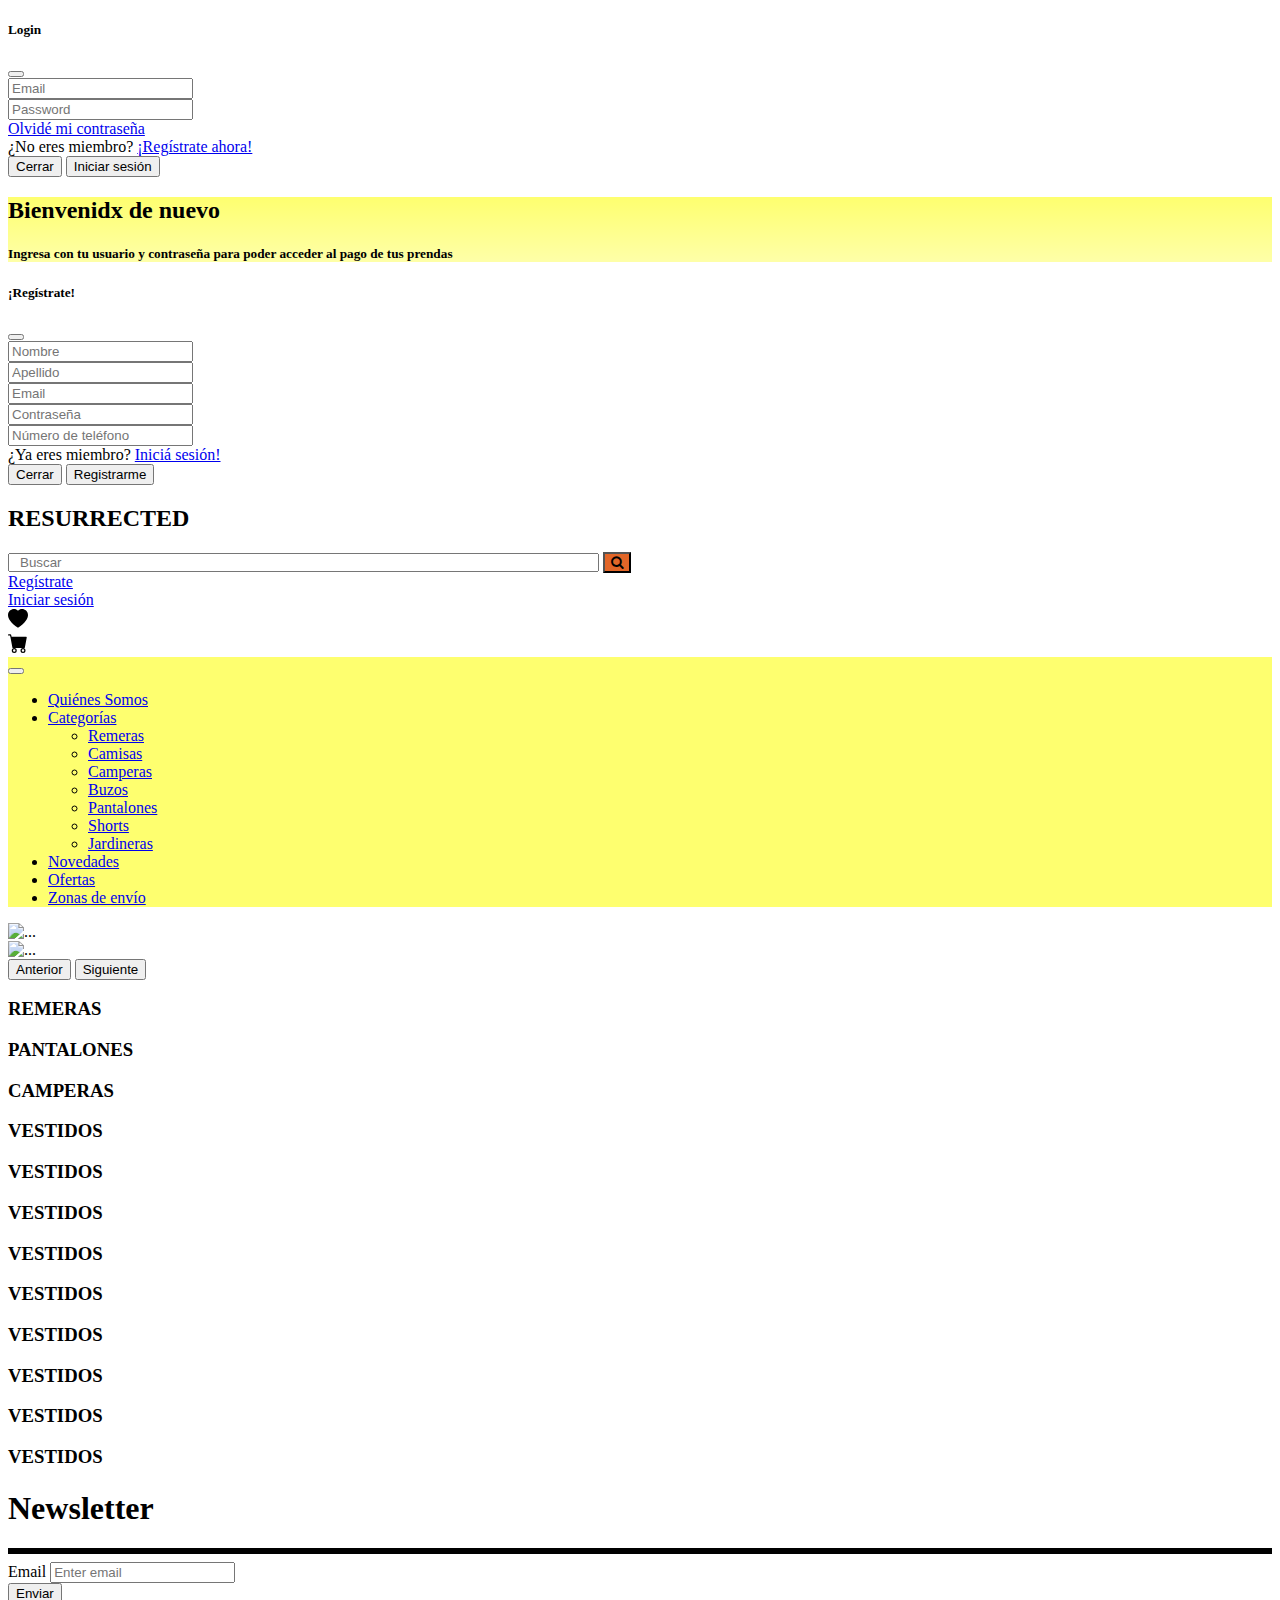
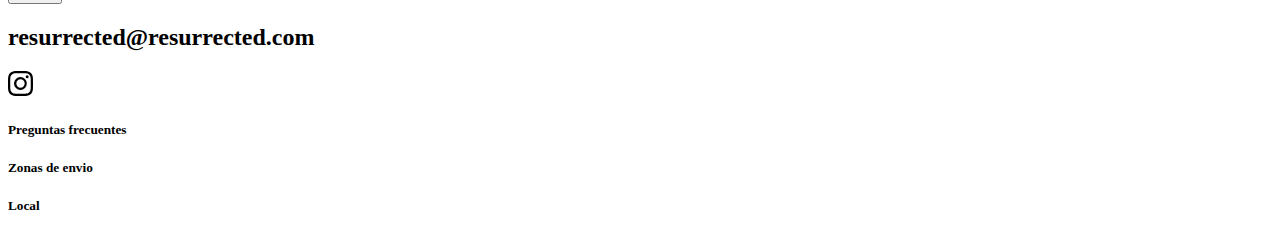
==== commit 12334da9: "arreglado" ====
--- a/src/main/resources/templates/index.html
+++ b/src/main/resources/templates/index.html
@@ -1,222 +1,450 @@
 <!doctype html>
-<html lang="es" xmlns="http://www.w3.org/1999/xhtml"
-	xmlns:th="http://www.thymeleaf.org">
+<html lang="en">
+
 <head>
-<!-- Required meta tags -->
-<meta charset="utf-8">
-<meta name="viewport" content="width=device-width, initial-scale=1">
-
-<!-- Bootstrap CSS -->
-<link
-	href="https://cdn.jsdelivr.net/npm/bootstrap@5.1.3/dist/css/bootstrap.min.css"
-	rel="stylesheet"
-	integrity="sha384-1BmE4kWBq78iYhFldvKuhfTAU6auU8tT94WrHftjDbrCEXSU1oBoqyl2QvZ6jIW3"
-	crossorigin="anonymous">
-
-<!--  CSS -->
-
-<link rel="stylesheet" href="css/style.css" type="text/css" media="all">
-<!-- link fuente -->
-<link rel="preconnect" href="https://fonts.googleapis.com">
-<link rel="preconnect" href="https://fonts.gstatic.com" crossorigin>
-<link
-	href="https://fonts.googleapis.com/css2?family=Francois+One&family=Passion+One:wght@700&display=swap"
-	rel="stylesheet">
-<!-- link roboto -->
-<link
-	href="https://fonts.googleapis.com/css2?family=Francois+One&family=Passion+One:wght@700&family=Roboto:wght@100;400&display=swap"
-	rel="stylesheet">
-<!-- fugas -->
-<link rel="preconnect" href="https://fonts.googleapis.com">
-<link rel="preconnect" href="https://fonts.gstatic.com" crossorigin>
-<link
-	href="https://fonts.googleapis.com/css2?family=Fugaz+One&display=swap"
-	rel="stylesheet">
-
-
-
-
-<title>Home - Resurrected</title>
-</head>
-<body style="background-color: #ffffff;">
-
-	<!-- Optional JavaScript; choose one of the two! -->
-
-	<!-- Option 1: Bootstrap Bundle with Popper -->
-	<script
-		src="https://cdn.jsdelivr.net/npm/bootstrap@5.1.3/dist/js/bootstrap.bundle.min.js"
+	<!-- Required meta tags -->
+	<meta charset="utf-8">
+	<meta name="viewport" content="width=device-width, initial-scale=1">
+
+	<!-- Bootstrap CSS -->
+	<link href="https://cdn.jsdelivr.net/npm/bootstrap@5.1.3/dist/css/bootstrap.min.css" rel="stylesheet"
+		integrity="sha384-1BmE4kWBq78iYhFldvKuhfTAU6auU8tT94WrHftjDbrCEXSU1oBoqyl2QvZ6jIW3" crossorigin="anonymous">
+
+	<!--  CSS -->
+	<link rel="stylesheet" href="css/style.css" type="text/css" media="all">
+
+	<!-- link fuente -->
+	<link rel="preconnect" href="https://fonts.googleapis.com">
+	<link rel="preconnect" href="https://fonts.gstatic.com" crossorigin>
+	<link href="https://fonts.googleapis.com/css2?family=Francois+One&family=Passion+One:wght@700&display=swap"
+		rel="stylesheet">
+
+	<!-- link roboto -->
+	<link
+		href="https://fonts.googleapis.com/css2?family=Francois+One&family=Passion+One:wght@700&family=Roboto:wght@100;400&display=swap"
+		rel="stylesheet">
+
+	<!-- fugas -->
+	<link rel="preconnect" href="https://fonts.googleapis.com">
+	<link rel="preconnect" href="https://fonts.gstatic.com" crossorigin>
+	<link href="https://fonts.googleapis.com/css2?family=Fugaz+One&display=swap" rel="stylesheet">
+
+	<!--  Bootstrap Bundle with Popper -->
+	<script src="https://cdn.jsdelivr.net/npm/bootstrap@5.1.3/dist/js/bootstrap.bundle.min.js"
 		integrity="sha384-ka7Sk0Gln4gmtz2MlQnikT1wXgYsOg+OMhuP+IlRH9sENBO0LRn5q+8nbTov4+1p"
 		crossorigin="anonymous"></script>
 
-	<!-- Option 2: Separate Popper and Bootstrap JS -->
-	<!--
-    <script src="https://cdn.jsdelivr.net/npm/@popperjs/core@2.10.2/dist/umd/popper.min.js" integrity="sha384-7+zCNj/IqJ95wo16oMtfsKbZ9ccEh31eOz1HGyDuCQ6wgnyJNSYdrPa03rtR1zdB" crossorigin="anonymous"></script>
-    <script src="https://cdn.jsdelivr.net/npm/bootstrap@5.1.3/dist/js/bootstrap.min.js" integrity="sha384-QJHtvGhmr9XOIpI6YVutG+2QOK9T+ZnN4kzFN1RtK3zEFEIsxhlmWl5/YESvpZ13" crossorigin="anonymous"></script>
-    -->
-
-
-	<header>
-
-		<div class="encabezado fixed-top">
-
-			<nav class="navbar">
-				<div class="container-fluid">
-					<div class="logo">
-						<h2 class="navbar-brand" href="#">RESURRECTED</h2>
-					</div>
-
-					<form class="d-flex justify-content-center">
-						<input class="form-control me-2" type="search"
-							placeholder="Buscar" aria-label="Search">
-						<button class="btn btn-outline-light"
-							style="background-color: #e26628;" type="submit">Buscar</button>
+	<!--scrip para el icono busqueda  -->
+	<link href="//maxcdn.bootstrapcdn.com/font-awesome/4.1.0/css/font-awesome.min.css" rel="stylesheet">
+
+	<title>Home - Resurrected</title>
+</head>
+
+
+
+<header>
+	<!-- Login Modal -->
+	<div class="modal fade" id="loginModal" tabindex="-1" aria-labelledby="loginModal" aria-hidden="true">
+		<div class="modal-dialog">
+			<div class="modal-content">
+				<div class="container">
+					<div class="row justify-content-center">
+						<div class="col-lg-6">
+							<div class="modal-header">
+
+								<h5 class="modal-title" id="loginModal">Login</h5>
+								<button type="button" class="btn-close" data-bs-dismiss="modal"
+									aria-label="Close"></button>
+							</div>
+							<div class="modal-body">
+
+								<div class="login-left">
+									<form action="#">
+										<div class="data">
+											<!-- <label>Email or Phone</label> -->
+											<input type="text" name="email" placeholder="Email" required>
+										</div>
+										<div class="data">
+											<!-- <label>Password</label> -->
+											<input type="password" name="password" placeholder="Password" required>
+										</div>
+										<div class="forgot-pass">
+											<a href="#">Olvidé mi contraseña</a>
+										</div>
+
+										<div class="signup-link">
+											¿No eres miembro? <a href="#" data-bs-toggle="modal"
+												data-bs-target="#registryModal">¡Regístrate ahora!</a>
+										</div>
+									</form>
+								</div>
+							</div>
+
+							<div class="modal-footer">
+								<button type="button" class="btn btn-registry" data-bs-dismiss="modal">Cerrar</button>
+								<button type="button" class="btn btn-signin">Iniciar sesión</button>
+							</div>
+						</div>
+						<div class="col-lg-6" style="background: linear-gradient(to bottom, #feff6f,#feffa8);">
+							<div class="login-rigth">
+								<h2 class="welcome-login">Bienvenidx de nuevo</h2>
+								<h5 class="welcome-login">Ingresa con tu usuario y contraseña para poder acceder al
+									pago
+									de tus prendas</h5>
+							</div>
+						</div>
+					</div>
+				</div>
+			</div>
+		</div>
+	</div>
+	<!-- Registry Modal -->
+	<div class="modal fade" id="registryModal" tabindex="-1" aria-labelledby="registryModal" aria-hidden="true">
+		<div class="modal-dialog">
+			<div class="modal-content">
+				<div class="modal-header">
+					<h5 class="modal-title" id="registryModal">¡Regístrate!</h5>
+					<button type="button" class="btn-close" data-bs-dismiss="modal" aria-label="Close"></button>
+				</div>
+				<div class="modal-body">
+					<form action="#">
+						<div class="data">
+							<!-- <label>Email or Phone</label> -->
+							<input type="text" name="firstName" placeholder="Nombre" required>
+						</div>
+						<div class="data">
+							<!-- <label>Email or Phone</label> -->
+							<input type="text" name="lastName" placeholder="Apellido" required>
+						</div>
+						<div class="data">
+							<!-- <label>Email or Phone</label> -->
+							<input type="text" name="email" placeholder="Email" required>
+						</div>
+						<div class="data">
+							<!-- <label>Email or Phone</label> -->
+							<input type="password" name="password" placeholder="Contraseña" required>
+						</div>
+						<div class="data">
+							<!-- <label>Email or Phone</label> -->
+							<input type="tel" name="phone" placeholder="Número de teléfono" required>
+						</div>
+						<div class="signup-link">
+							¿Ya eres miembro? <a href="#" data-bs-toggle="modal" data-bs-target="#loginModal">Iniciá
+								sesión!</a>
+						</div>
 					</form>
-
-					<div class="nav justify-content-end">
-						<li class="nav-item"><a class="nav-link text-dark" href="#">Registrarse</a>
+				</div>
+				<div class="modal-footer">
+					<button type="button" class="btn btn-registry" data-bs-dismiss="modal">Cerrar</button>
+					<button type="button" class="btn btn-signin">Registrarme</button>
+				</div>
+			</div>
+		</div>
+	</div>
+
+
+	<div class="encabezado fixed-top">
+
+		<nav class="navbar">
+			<div class="container-fluid">
+
+				<div class="logo">
+					<h2 class="navbar-brand" href="#">RESURRECTED</h2>
+				</div>
+
+				<form class="d-flex justify-content-center ">
+					<input class="form-control me-2" style="padding: 0 400px 0 10px; " type="search"
+						placeholder="Buscar" aria-label="Search">
+
+					<button class="btn btn-outline-light" style="background-color:#e26628;" type="submit"
+						src="/img/outline_search_black_24dp.png"><i class="fa fa-search"></i></button>
+
+				</form>
+
+
+				<div class="nav justify-content-end">
+					<li class="nav-item">
+						<a class="nav-link text-dark" data-bs-toggle="modal" data-bs-target="#registryModal"
+							href="#">Regístrate</a>
+					</li>
+					<li class="nav-item">
+						<a class="nav-link text-dark" data-bs-toggle="modal" data-bs-target="#loginModal"
+							href="#">Iniciar
+							sesión</a>
+					</li>
+					<!-- CARRITO Y LISTA DE DESEOS -->
+					<div class="listadedeseos">
+						<svg xmlns="http://www.w3.org/2000/svg" width="20" height="20" fill="currentColor"
+							class="bi bi-heart-fill" viewBox="0 0 16 16">
+							<path fill-rule="evenodd"
+								d="M8 1.314C12.438-3.248 23.534 4.735 8 15-7.534 4.736 3.562-3.248 8 1.314z" />
+						</svg>
+					</div>
+
+					<div class="carritodecompras">
+						<svg xmlns="http://www.w3.org/2000/svg" width="20" height="20" fill="currentColor"
+							class="bi bi-cart-fill" viewBox="0 0 16 16">
+							<path
+								d="M0 1.5A.5.5 0 0 1 .5 1H2a.5.5 0 0 1 .485.379L2.89 3H14.5a.5.5 0 0 1 .491.592l-1.5 8A.5.5 0 0 1 13 12H4a.5.5 0 0 1-.491-.408L2.01 3.607 1.61 2H.5a.5.5 0 0 1-.5-.5zM5 12a2 2 0 1 0 0 4 2 2 0 0 0 0-4zm7 0a2 2 0 1 0 0 4 2 2 0 0 0 0-4zm-7 1a1 1 0 1 1 0 2 1 1 0 0 1 0-2zm7 0a1 1 0 1 1 0 2 1 1 0 0 1 0-2z" />
+						</svg>
+
+					</div>
+
+
+				</div>
+		</nav>
+
+		<!-- FIN DEL PRIMER NAVBAR -->
+
+
+		<!-- SEGUNDO NAVBARRRRR -->
+
+
+		<nav class="navbar  navbar-expand-lg  navbar-light" style="background-color:#feff6f;">
+			<div class="container-fluid ">
+				<button class="navbar-toggler" type="button" data-bs-toggle="collapse"
+					data-bs-target="#navbarNavDropdown" aria-controls="navbarNavDropdown" aria-expanded="false"
+					aria-label="Toggle navigation">
+					<span class="navbar-toggler-icon"></span>
+				</button>
+				<div class="collapse navbar-collapse justify-content-center" id="navbarNavDropdown">
+					<ul class="navbar-nav">
+						<li class="nav-item">
+							<a class="nav-link" href="#">Quiénes Somos</a>
 						</li>
-						<li class="nav-item"><a class="nav-link text-dark" href="#">Iniciar
-								sesión</a></li>
-
-						<!-- CARRITO Y LISTA DE DESEOS -->
-						<div class="listadedeseos">
-							<svg xmlns="http://www.w3.org/2000/svg" width="20" height="20"
-								fill="currentColor" class="bi bi-heart-fill" viewBox="0 0 16 16">
-    <path fill-rule="evenodd"
-									d="M8 1.314C12.438-3.248 23.534 4.735 8 15-7.534 4.736 3.562-3.248 8 1.314z" />
-    </svg>
-						</div>
-
-						<div class="carritodecompras">
-							<svg xmlns="http://www.w3.org/2000/svg" width="20" height="20"
-								fill="currentColor" class="bi bi-cart-fill" viewBox="0 0 16 16">
-      <path
-									d="M0 1.5A.5.5 0 0 1 .5 1H2a.5.5 0 0 1 .485.379L2.89 3H14.5a.5.5 0 0 1 .491.592l-1.5 8A.5.5 0 0 1 13 12H4a.5.5 0 0 1-.491-.408L2.01 3.607 1.61 2H.5a.5.5 0 0 1-.5-.5zM5 12a2 2 0 1 0 0 4 2 2 0 0 0 0-4zm7 0a2 2 0 1 0 0 4 2 2 0 0 0 0-4zm-7 1a1 1 0 1 1 0 2 1 1 0 0 1 0-2zm7 0a1 1 0 1 1 0 2 1 1 0 0 1 0-2z" />
-      </svg>
-
-						</div>
-
-					</div>
-				</div>
-			</nav>
-
-			<!-- FIN DEL PRIMER NAVBAR -->
-
-
-			<!-- SEGUNDO NAVBARRRRR -->
-
-
-			<nav class="navbar  navbar-expand-lg  navbar-light"
-				style="background-color: #feff6f;">
-				<div class="container-fluid ">
-					<button class="navbar-toggler" type="button"
-						data-bs-toggle="collapse" data-bs-target="#navbarNavDropdown"
-						aria-controls="navbarNavDropdown" aria-expanded="false"
-						aria-label="Toggle navigation">
-						<span class="navbar-toggler-icon"></span>
-					</button>
-					<div class="collapse navbar-collapse justify-content-center"
-						id="navbarNavDropdown">
-						<ul class="navbar-nav">
-							<li class="nav-item"><a class="nav-link" href="#">Quiénes
-									Somos</a></li>
-
-							<li class="nav-item dropdown"><a
-								class="nav-link dropdown-toggle" href="#"
-								id="navbarDropdownMenuLink" role="button"
-								data-bs-toggle="dropdown" aria-expanded="false"> Categorías
+
+						<li class="nav-item dropdown">
+							<a class="nav-link dropdown-toggle" href="#" id="navbarDropdownMenuLink" role="button"
+								data-bs-toggle="dropdown" aria-expanded="false">
+								Categorías
 							</a>
-								<ul class="dropdown-menu"
-									aria-labelledby="navbarDropdownMenuLink">
-									<li><a class="dropdown-item" href="#">Remeras</a></li>
-									<li><a class="dropdown-item" href="#">Camisas</a></li>
-									<li><a class="dropdown-item" href="#">Camperas</a></li>
-									<li><a class="dropdown-item" href="#">Buzos</a></li>
-									<li><a class="dropdown-item" href="#">Pantalones</a></li>
-									<li><a class="dropdown-item" href="#">Shorts</a></li>
-									<li><a class="dropdown-item" href="#">Jardineras</a></li>
-								</ul></li>
-
-							<li class="nav-item"><a class="nav-link" href="#">Novedades</a>
-							</li>
-							<li class="nav-item"><a class="nav-link" href="#">Ofertas</a>
-							</li>
-							<li class="nav-item"><a class="nav-link" href="#">Zonas
-									de envío</a></li>
-						</ul>
-					</div>
-				</div>
-			</nav>
-		</div>
-	</header>
-
-	<!-- FIN DEL SEGUNDO NAVBAR -->
+							<ul class="dropdown-menu" aria-labelledby="navbarDropdownMenuLink">
+								<li><a class="dropdown-item" href="#">Remeras</a></li>
+								<li><a class="dropdown-item" href="#">Camisas</a></li>
+								<li><a class="dropdown-item" href="#">Camperas</a></li>
+								<li><a class="dropdown-item" href="#">Buzos</a></li>
+								<li><a class="dropdown-item" href="#">Pantalones</a></li>
+								<li><a class="dropdown-item" href="#">Shorts</a></li>
+								<li><a class="dropdown-item" href="#">Jardineras</a></li>
+							</ul>
+						</li>
+
+						<li class="nav-item">
+							<a class="nav-link" href="#">Novedades</a>
+						</li>
+						<li class="nav-item">
+							<a class="nav-link" href="#">Ofertas</a>
+						</li>
+						<li class="nav-item">
+							<a class="nav-link" href="#">Zonas de envío</a>
+						</li>
+					</ul>
+				</div>
+			</div>
+		</nav>
+	</div>
+</header>
+
+<!-- FIN DEL SEGUNDO NAVBAR -->
+
+<body style="background-color:#ffffff;">
 
 	<!-- CAROUSEL-->
 
-	
+	<div id="carouselExampleFade" class="carousel slide carousel-fade" data-bs-ride="carousel">
+		<div class="carousel-inner">
+			<div class="carousel-item active">
+				<img src="img/jean.png" class="d-block w-100" alt="...">
+			</div>
+			<div class="carousel-item">
+				<img src="img/jean2.png" class="d-block w-100" alt="...">
+			</div>
+		</div>
+		<button class="carousel-control-prev" type="button" data-bs-target="#carouselExampleFade" data-bs-slide="prev">
+			<span class="carousel-control-prev-icon" style="background-color: #e26628" ; aria-hidden="true"></span>
+			<span class="visually-hidden">Anterior</span>
+		</button>
+		<button class="carousel-control-next" type="button" data-bs-target="#carouselExampleFade" data-bs-slide="next">
+			<span class="carousel-control-next-icon" style="background-color: #e26628" ; aria-hidden="true"></span>
+			<span class="visually-hidden">Siguiente</span>
+		</button>
+	</div>
+
 	<!-- FIN CAROUSEL -->
+
+	<!-- BOTONES DE CATEGORIAS -->
 
 	<section>
 		<div class="categorias">
 
-			<div class="categorias-remeras">
-				<span><div class="remeras">
+			<div class="categorias-remeras" href="">
+				<span>
+					<div class="remeras">
 						<h3>REMERAS</h3>
-					</div> </span>
+					</div>
+				</span>
 			</div>
 
 			<div class="categorias-pantalones">
-				<span><div class="pantalones">
+				<span>
+					<div class="pantalones">
 						<h3>PANTALONES</h3>
-					</div></span>
+					</div>
+				</span>
 			</div>
 
 			<div class="categorias-camperas">
-				<span><div class="camperas">
+				<span>
+					<div class="camperas">
 						<h3>CAMPERAS</h3>
-					</div></span>
-			</div>
-
-			<div class="categorias-vestidos">
-				<span><div class="vestidos">
-						<h3>VESTIDOS</h3>
-					</div></span>
+					</div>
+				</span>
+			</div>
+
+			<div class="categorias-vestidos">
+				<span>
+					<div class="vestidos">
+						<h3>VESTIDOS</h3>
+					</div>
+				</span>
+			</div>
+			<div class="categorias-vestidos">
+				<span>
+					<div class="vestidos">
+						<h3>VESTIDOS</h3>
+					</div>
+				</span>
+			</div>
+			<div class="categorias-vestidos">
+				<span>
+					<div class="vestidos">
+						<h3>VESTIDOS</h3>
+					</div>
+				</span>
+			</div>
+			<div class="categorias-vestidos">
+				<span>
+					<div class="vestidos">
+						<h3>VESTIDOS</h3>
+					</div>
+				</span>
+			</div>
+			<div class="categorias-vestidos">
+				<span>
+					<div class="vestidos">
+						<h3>VESTIDOS</h3>
+					</div>
+				</span>
+			</div>
+			<div class="categorias-vestidos">
+				<span>
+					<div class="vestidos">
+						<h3>VESTIDOS</h3>
+					</div>
+				</span>
+			</div>
+			<div class="categorias-vestidos">
+				<span>
+					<div class="vestidos">
+						<h3>VESTIDOS</h3>
+					</div>
+				</span>
+			</div>
+			<div class="categorias-vestidos">
+				<span>
+					<div class="vestidos">
+						<h3>VESTIDOS</h3>
+					</div>
+				</span>
+			</div>
+			<div class="categorias-vestidos">
+				<span>
+					<div class="vestidos">
+						<h3>VESTIDOS</h3>
+					</div>
+				</span>
 			</div>
 	</section>
 
-
-
-	<footer class="footer">
-
-		<div class="footer-text">
-			<p>Todos los derechos reservados a Resurrected</p>
-		</div>
-		<div class="redes">
-			<div class="footer-instagram">
-				<svg xmlns="http://www.w3.org/2000/svg" width="25" height="25"
-					fill="currentColor" class="bi bi-instagram" viewBox="0 0 16 16">
-      <path
-						d="M8 0C5.829 0 5.556.01 4.703.048 3.85.088 3.269.222 2.76.42a3.917 3.917 0 0 0-1.417.923A3.927 3.927 0 0 0 .42 2.76C.222 3.268.087 3.85.048 4.7.01 5.555 0 5.827 0 8.001c0 2.172.01 2.444.048 3.297.04.852.174 1.433.372 1.942.205.526.478.972.923 1.417.444.445.89.719 1.416.923.51.198 1.09.333 1.942.372C5.555 15.99 5.827 16 8 16s2.444-.01 3.298-.048c.851-.04 1.434-.174 1.943-.372a3.916 3.916 0 0 0 1.416-.923c.445-.445.718-.891.923-1.417.197-.509.332-1.09.372-1.942C15.99 10.445 16 10.173 16 8s-.01-2.445-.048-3.299c-.04-.851-.175-1.433-.372-1.941a3.926 3.926 0 0 0-.923-1.417A3.911 3.911 0 0 0 13.24.42c-.51-.198-1.092-.333-1.943-.372C10.443.01 10.172 0 7.998 0h.003zm-.717 1.442h.718c2.136 0 2.389.007 3.232.046.78.035 1.204.166 1.486.275.373.145.64.319.92.599.28.28.453.546.598.92.11.281.24.705.275 1.485.039.843.047 1.096.047 3.231s-.008 2.389-.047 3.232c-.035.78-.166 1.203-.275 1.485a2.47 2.47 0 0 1-.599.919c-.28.28-.546.453-.92.598-.28.11-.704.24-1.485.276-.843.038-1.096.047-3.232.047s-2.39-.009-3.233-.047c-.78-.036-1.203-.166-1.485-.276a2.478 2.478 0 0 1-.92-.598 2.48 2.48 0 0 1-.6-.92c-.109-.281-.24-.705-.275-1.485-.038-.843-.046-1.096-.046-3.233 0-2.136.008-2.388.046-3.231.036-.78.166-1.204.276-1.486.145-.373.319-.64.599-.92.28-.28.546-.453.92-.598.282-.11.705-.24 1.485-.276.738-.034 1.024-.044 2.515-.045v.002zm4.988 1.328a.96.96 0 1 0 0 1.92.96.96 0 0 0 0-1.92zm-4.27 1.122a4.109 4.109 0 1 0 0 8.217 4.109 4.109 0 0 0 0-8.217zm0 1.441a2.667 2.667 0 1 1 0 5.334 2.667 2.667 0 0 1 0-5.334z" />
-    </svg>
-			</div>
-
-			<div class="footer-facebook">
-				<svg xmlns="http://www.w3.org/2000/svg" width="25" height="25"
-					fill="currentColor" class="bi bi-facebook" viewBox="0 0 16 16">
-      <path
-						d="M16 8.049c0-4.446-3.582-8.05-8-8.05C3.58 0-.002 3.603-.002 8.05c0 4.017 2.926 7.347 6.75 7.951v-5.625h-2.03V8.05H6.75V6.275c0-2.017 1.195-3.131 3.022-3.131.876 0 1.791.157 1.791.157v1.98h-1.009c-.993 0-1.303.621-1.303 1.258v1.51h2.218l-.354 2.326H9.25V16c3.824-.604 6.75-3.934 6.75-7.951z" />
-    </svg>
-			</div>
-
-			<div class="footer-whatsapp">
-				<svg xmlns="http://www.w3.org/2000/svg" width="25" height="25"
-					fill="currentColor" class="bi bi-whatsapp" viewBox="0 0 16 16">
-  <path
-						d="M13.601 2.326A7.854 7.854 0 0 0 7.994 0C3.627 0 .068 3.558.064 7.926c0 1.399.366 2.76 1.057 3.965L0 16l4.204-1.102a7.933 7.933 0 0 0 3.79.965h.004c4.368 0 7.926-3.558 7.93-7.93A7.898 7.898 0 0 0 13.6 2.326zM7.994 14.521a6.573 6.573 0 0 1-3.356-.92l-.24-.144-2.494.654.666-2.433-.156-.251a6.56 6.56 0 0 1-1.007-3.505c0-3.626 2.957-6.584 6.591-6.584a6.56 6.56 0 0 1 4.66 1.931 6.557 6.557 0 0 1 1.928 4.66c-.004 3.639-2.961 6.592-6.592 6.592zm3.615-4.934c-.197-.099-1.17-.578-1.353-.646-.182-.065-.315-.099-.445.099-.133.197-.513.646-.627.775-.114.133-.232.148-.43.05-.197-.1-.836-.308-1.592-.985-.59-.525-.985-1.175-1.103-1.372-.114-.198-.011-.304.088-.403.087-.088.197-.232.296-.346.1-.114.133-.198.198-.33.065-.134.034-.248-.015-.347-.05-.099-.445-1.076-.612-1.47-.16-.389-.323-.335-.445-.34-.114-.007-.247-.007-.38-.007a.729.729 0 0 0-.529.247c-.182.198-.691.677-.691 1.654 0 .977.71 1.916.81 2.049.098.133 1.394 2.132 3.383 2.992.47.205.84.326 1.129.418.475.152.904.129 1.246.08.38-.058 1.171-.48 1.338-.943.164-.464.164-.86.114-.943-.049-.084-.182-.133-.38-.232z" />
-</svg>
-			</div>
-		</div>
-
-
-	</footer>+</body>
+
+<footer class="footer">
+	<div class="container">
+		<div class="row justify-content-center">
+
+
+			<div class="col-lg-5">
+				<div class="Newsletter">
+					<h1>Newsletter</h1>
+					<hr size="6px" color="black" background-color"black" />
+				</div>
+				<form>
+					<div class="form-group">
+						<label for="exampleInputEmail1">Email</label>
+						<input type="email" class="form-control" id="exampleInputEmail1" aria-describedby="emailHelp"
+							placeholder="Enter email">
+
+					</div>
+
+					<button type="submit" class="btn btn-newsl">Enviar</button>
+				</form>
+
+			</div>
+			<div class="col-lg-2">
+			</div>
+			<div class="col-lg-5">
+
+
+				<div class="mail-resurrected">
+					<h2>resurrected@resurrected.com </h2>
+					<div class="footer-instagram">
+						<svg xmlns="http://www.w3.org/2000/svg" width="25" height="25" fill="currentColor"
+							class="bi bi-instagram" viewBox="0 0 16 16">
+							<path
+								d="M8 0C5.829 0 5.556.01 4.703.048 3.85.088 3.269.222 2.76.42a3.917 3.917 0 0 0-1.417.923A3.927 3.927 0 0 0 .42 2.76C.222 3.268.087 3.85.048 4.7.01 5.555 0 5.827 0 8.001c0 2.172.01 2.444.048 3.297.04.852.174 1.433.372 1.942.205.526.478.972.923 1.417.444.445.89.719 1.416.923.51.198 1.09.333 1.942.372C5.555 15.99 5.827 16 8 16s2.444-.01 3.298-.048c.851-.04 1.434-.174 1.943-.372a3.916 3.916 0 0 0 1.416-.923c.445-.445.718-.891.923-1.417.197-.509.332-1.09.372-1.942C15.99 10.445 16 10.173 16 8s-.01-2.445-.048-3.299c-.04-.851-.175-1.433-.372-1.941a3.926 3.926 0 0 0-.923-1.417A3.911 3.911 0 0 0 13.24.42c-.51-.198-1.092-.333-1.943-.372C10.443.01 10.172 0 7.998 0h.003zm-.717 1.442h.718c2.136 0 2.389.007 3.232.046.78.035 1.204.166 1.486.275.373.145.64.319.92.599.28.28.453.546.598.92.11.281.24.705.275 1.485.039.843.047 1.096.047 3.231s-.008 2.389-.047 3.232c-.035.78-.166 1.203-.275 1.485a2.47 2.47 0 0 1-.599.919c-.28.28-.546.453-.92.598-.28.11-.704.24-1.485.276-.843.038-1.096.047-3.232.047s-2.39-.009-3.233-.047c-.78-.036-1.203-.166-1.485-.276a2.478 2.478 0 0 1-.92-.598 2.48 2.48 0 0 1-.6-.92c-.109-.281-.24-.705-.275-1.485-.038-.843-.046-1.096-.046-3.233 0-2.136.008-2.388.046-3.231.036-.78.166-1.204.276-1.486.145-.373.319-.64.599-.92.28-.28.546-.453.92-.598.282-.11.705-.24 1.485-.276.738-.034 1.024-.044 2.515-.045v.002zm4.988 1.328a.96.96 0 1 0 0 1.92.96.96 0 0 0 0-1.92zm-4.27 1.122a4.109 4.109 0 1 0 0 8.217 4.109 4.109 0 0 0 0-8.217zm0 1.441a2.667 2.667 0 1 1 0 5.334 2.667 2.667 0 0 1 0-5.334z" />
+						</svg>
+					</div>
+					<div class="linksfooter">
+						<h5>Preguntas frecuentes </h5>
+						<h5>Zonas de envio </h5>
+						<h5>Local </h5>
+					</div>
+				</div>
+
+
+
+
+			</div>
+
+
+		</div>
+		<!-- 
+	<div class="footer-text">
+		<p>Todos los derechos reservados a Resurrected</p>
+	</div>
+	<div class="redes">
+		<div class="footer-instagram">
+			<svg xmlns="http://www.w3.org/2000/svg" width="25" height="25" fill="currentColor" class="bi bi-instagram"
+				viewBox="0 0 16 16">
+				<path
+					d="M8 0C5.829 0 5.556.01 4.703.048 3.85.088 3.269.222 2.76.42a3.917 3.917 0 0 0-1.417.923A3.927 3.927 0 0 0 .42 2.76C.222 3.268.087 3.85.048 4.7.01 5.555 0 5.827 0 8.001c0 2.172.01 2.444.048 3.297.04.852.174 1.433.372 1.942.205.526.478.972.923 1.417.444.445.89.719 1.416.923.51.198 1.09.333 1.942.372C5.555 15.99 5.827 16 8 16s2.444-.01 3.298-.048c.851-.04 1.434-.174 1.943-.372a3.916 3.916 0 0 0 1.416-.923c.445-.445.718-.891.923-1.417.197-.509.332-1.09.372-1.942C15.99 10.445 16 10.173 16 8s-.01-2.445-.048-3.299c-.04-.851-.175-1.433-.372-1.941a3.926 3.926 0 0 0-.923-1.417A3.911 3.911 0 0 0 13.24.42c-.51-.198-1.092-.333-1.943-.372C10.443.01 10.172 0 7.998 0h.003zm-.717 1.442h.718c2.136 0 2.389.007 3.232.046.78.035 1.204.166 1.486.275.373.145.64.319.92.599.28.28.453.546.598.92.11.281.24.705.275 1.485.039.843.047 1.096.047 3.231s-.008 2.389-.047 3.232c-.035.78-.166 1.203-.275 1.485a2.47 2.47 0 0 1-.599.919c-.28.28-.546.453-.92.598-.28.11-.704.24-1.485.276-.843.038-1.096.047-3.232.047s-2.39-.009-3.233-.047c-.78-.036-1.203-.166-1.485-.276a2.478 2.478 0 0 1-.92-.598 2.48 2.48 0 0 1-.6-.92c-.109-.281-.24-.705-.275-1.485-.038-.843-.046-1.096-.046-3.233 0-2.136.008-2.388.046-3.231.036-.78.166-1.204.276-1.486.145-.373.319-.64.599-.92.28-.28.546-.453.92-.598.282-.11.705-.24 1.485-.276.738-.034 1.024-.044 2.515-.045v.002zm4.988 1.328a.96.96 0 1 0 0 1.92.96.96 0 0 0 0-1.92zm-4.27 1.122a4.109 4.109 0 1 0 0 8.217 4.109 4.109 0 0 0 0-8.217zm0 1.441a2.667 2.667 0 1 1 0 5.334 2.667 2.667 0 0 1 0-5.334z" />
+			</svg>
+		</div>
+		<div class="footer-facebook">
+			<svg xmlns="http://www.w3.org/2000/svg" width="25" height="25" fill="currentColor" class="bi bi-facebook"
+				viewBox="0 0 16 16">
+				<path
+					d="M16 8.049c0-4.446-3.582-8.05-8-8.05C3.58 0-.002 3.603-.002 8.05c0 4.017 2.926 7.347 6.75 7.951v-5.625h-2.03V8.05H6.75V6.275c0-2.017 1.195-3.131 3.022-3.131.876 0 1.791.157 1.791.157v1.98h-1.009c-.993 0-1.303.621-1.303 1.258v1.51h2.218l-.354 2.326H9.25V16c3.824-.604 6.75-3.934 6.75-7.951z" />
+			</svg>
+		</div>
+		<div class="footer-whatsapp">
+			<svg xmlns="http://www.w3.org/2000/svg" width="25" height="25" fill="currentColor" class="bi bi-whatsapp"
+				viewBox="0 0 16 16">
+				<path
+					d="M13.601 2.326A7.854 7.854 0 0 0 7.994 0C3.627 0 .068 3.558.064 7.926c0 1.399.366 2.76 1.057 3.965L0 16l4.204-1.102a7.933 7.933 0 0 0 3.79.965h.004c4.368 0 7.926-3.558 7.93-7.93A7.898 7.898 0 0 0 13.6 2.326zM7.994 14.521a6.573 6.573 0 0 1-3.356-.92l-.24-.144-2.494.654.666-2.433-.156-.251a6.56 6.56 0 0 1-1.007-3.505c0-3.626 2.957-6.584 6.591-6.584a6.56 6.56 0 0 1 4.66 1.931 6.557 6.557 0 0 1 1.928 4.66c-.004 3.639-2.961 6.592-6.592 6.592zm3.615-4.934c-.197-.099-1.17-.578-1.353-.646-.182-.065-.315-.099-.445.099-.133.197-.513.646-.627.775-.114.133-.232.148-.43.05-.197-.1-.836-.308-1.592-.985-.59-.525-.985-1.175-1.103-1.372-.114-.198-.011-.304.088-.403.087-.088.197-.232.296-.346.1-.114.133-.198.198-.33.065-.134.034-.248-.015-.347-.05-.099-.445-1.076-.612-1.47-.16-.389-.323-.335-.445-.34-.114-.007-.247-.007-.38-.007a.729.729 0 0 0-.529.247c-.182.198-.691.677-.691 1.654 0 .977.71 1.916.81 2.049.098.133 1.394 2.132 3.383 2.992.47.205.84.326 1.129.418.475.152.904.129 1.246.08.38-.058 1.171-.48 1.338-.943.164-.464.164-.86.114-.943-.049-.084-.182-.133-.38-.232z" />
+			</svg>
+		</div>
+	</div>-->
+
+</footer>
+</html>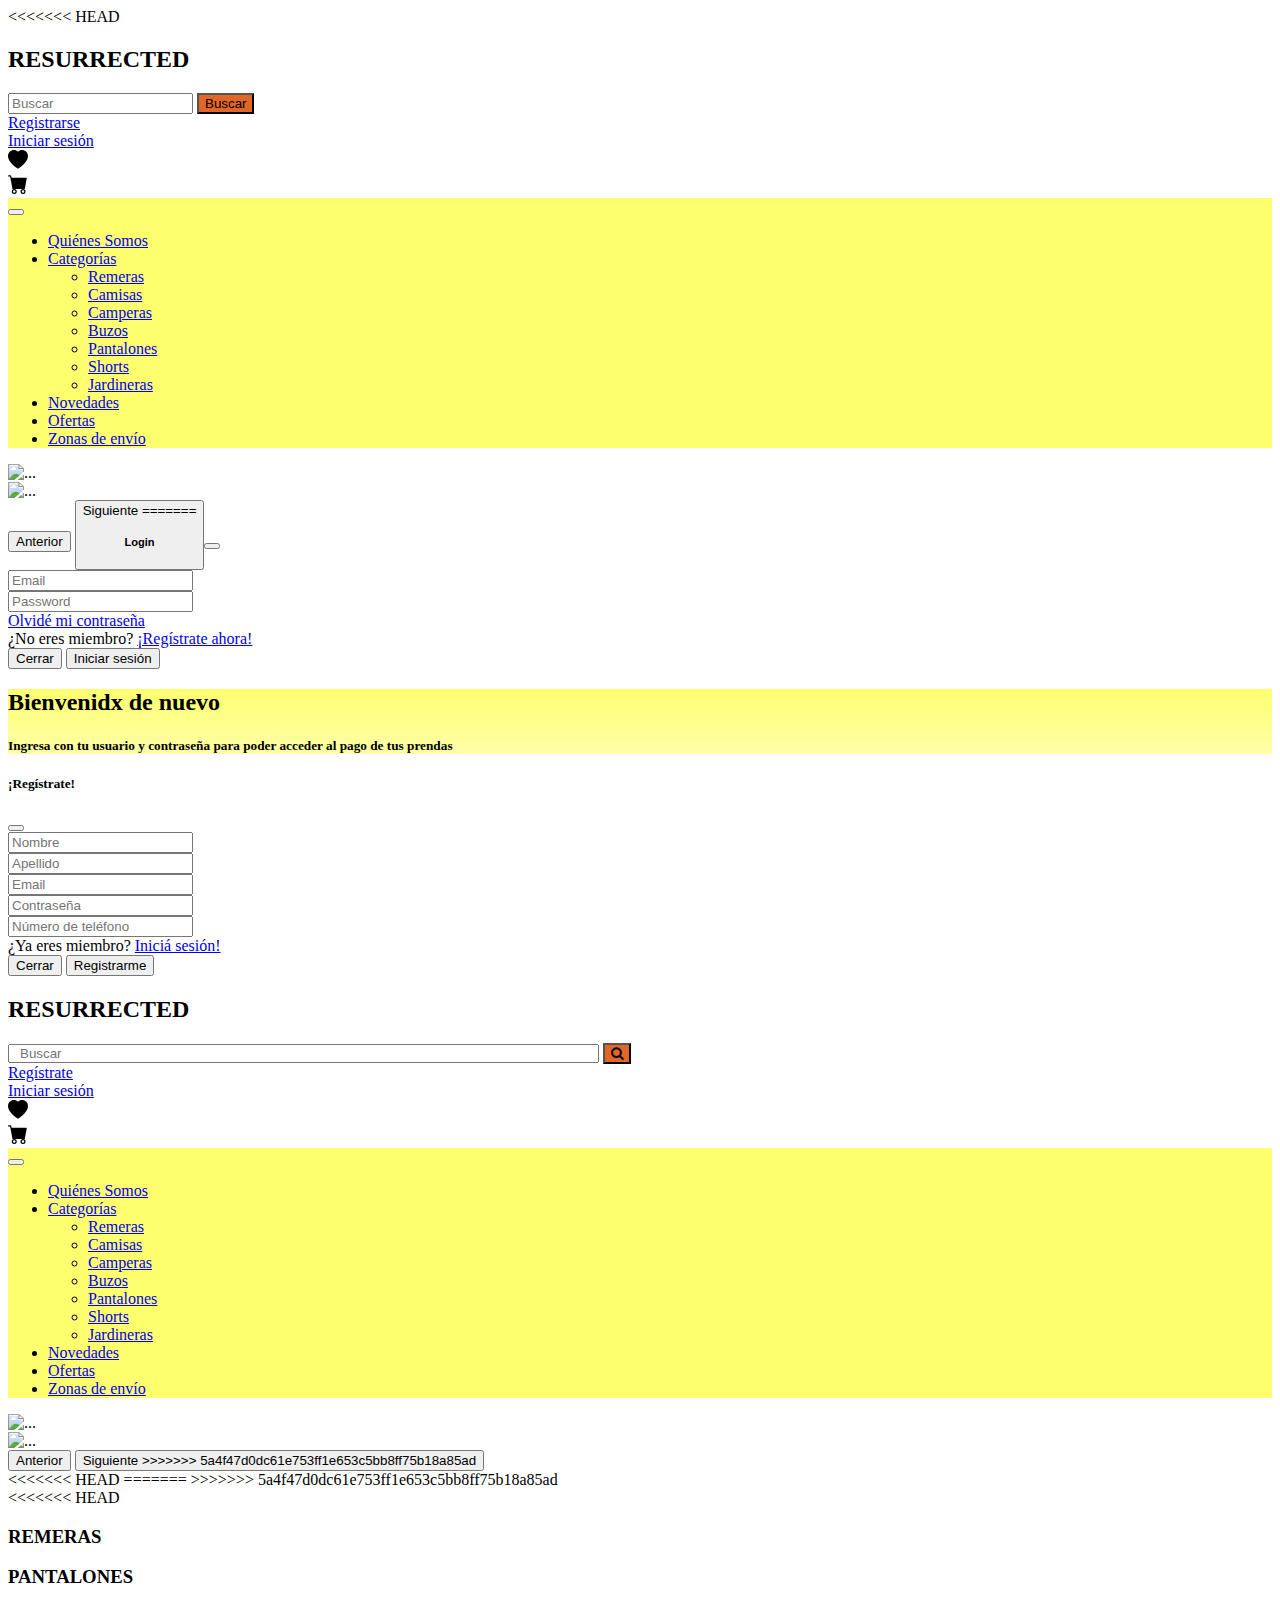
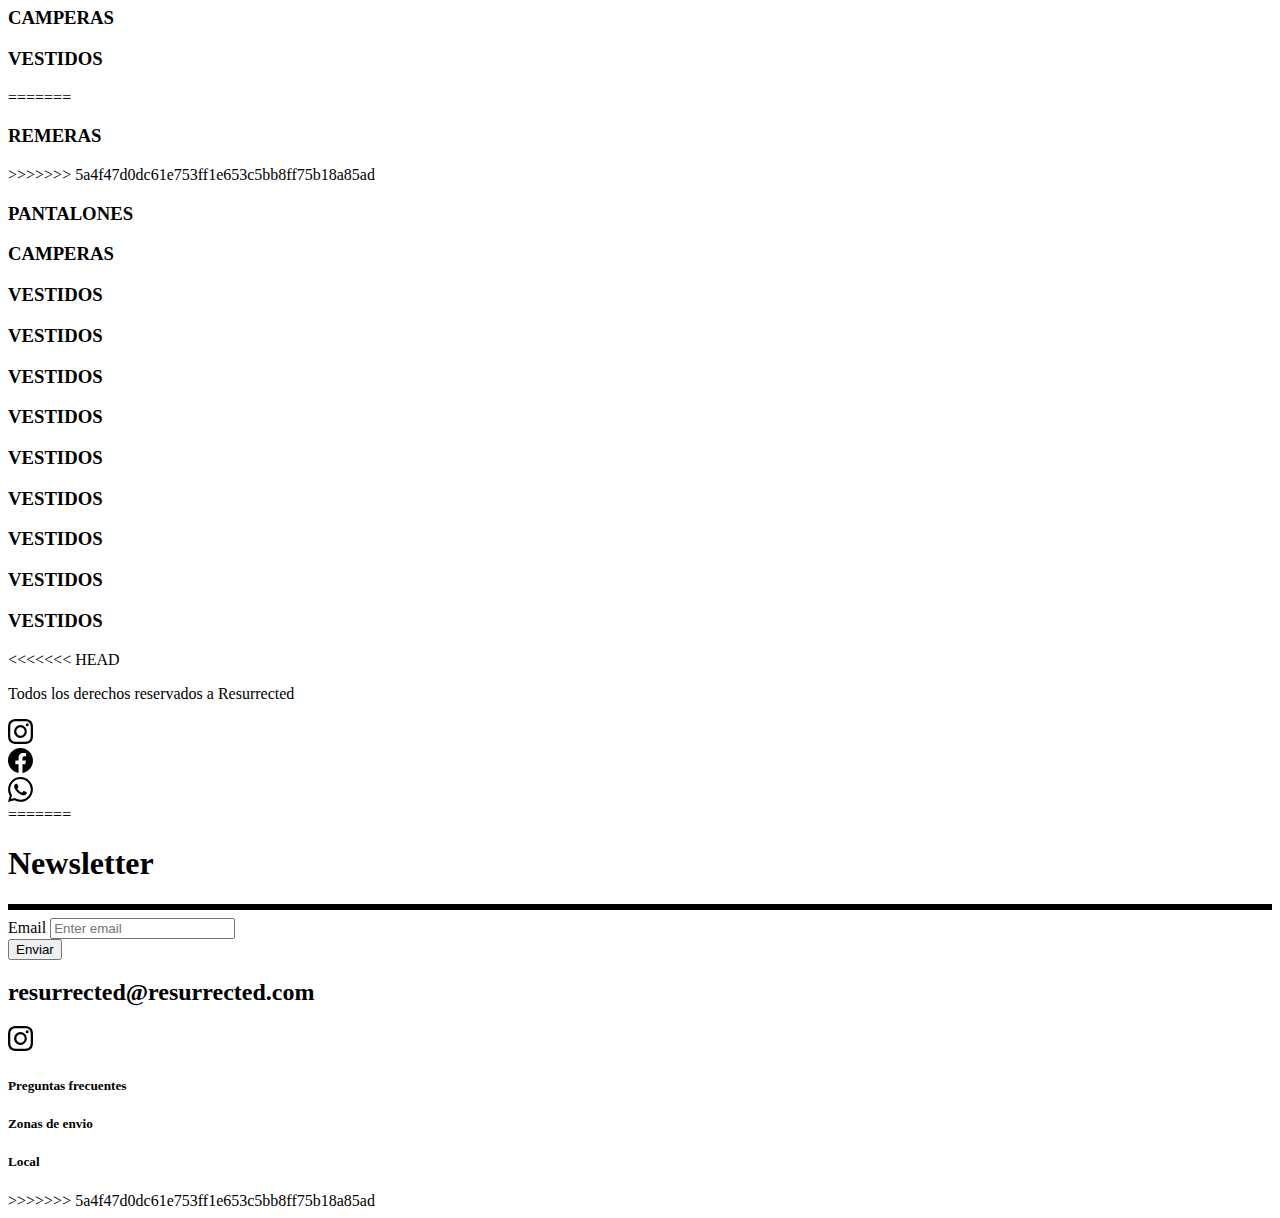
==== commit 7b3a649b: "ultima version" ====
--- a/src/main/resources/templates/index.html
+++ b/src/main/resources/templates/index.html
@@ -1,4 +1,182 @@
 <!doctype html>
+<<<<<<< HEAD
+<html lang="es" xmlns="http://www.w3.org/1999/xhtml"
+	xmlns:th="http://www.thymeleaf.org">
+<head>
+<!-- Required meta tags -->
+<meta charset="utf-8">
+<meta name="viewport" content="width=device-width, initial-scale=1">
+
+<!-- Bootstrap CSS -->
+<link
+	href="https://cdn.jsdelivr.net/npm/bootstrap@5.1.3/dist/css/bootstrap.min.css"
+	rel="stylesheet"
+	integrity="sha384-1BmE4kWBq78iYhFldvKuhfTAU6auU8tT94WrHftjDbrCEXSU1oBoqyl2QvZ6jIW3"
+	crossorigin="anonymous">
+
+<!--  CSS -->
+
+<link rel="stylesheet" href="css/style.css" type="text/css" media="all">
+<!-- link fuente -->
+<link rel="preconnect" href="https://fonts.googleapis.com">
+<link rel="preconnect" href="https://fonts.gstatic.com" crossorigin>
+<link
+	href="https://fonts.googleapis.com/css2?family=Francois+One&family=Passion+One:wght@700&display=swap"
+	rel="stylesheet">
+<!-- link roboto -->
+<link
+	href="https://fonts.googleapis.com/css2?family=Francois+One&family=Passion+One:wght@700&family=Roboto:wght@100;400&display=swap"
+	rel="stylesheet">
+<!-- fugas -->
+<link rel="preconnect" href="https://fonts.googleapis.com">
+<link rel="preconnect" href="https://fonts.gstatic.com" crossorigin>
+<link
+	href="https://fonts.googleapis.com/css2?family=Fugaz+One&display=swap"
+	rel="stylesheet">
+
+
+
+
+<title>Home - Resurrected</title>
+</head>
+<body style="background-color: #ffffff;">
+
+	<!-- Optional JavaScript; choose one of the two! -->
+
+	<!-- Option 1: Bootstrap Bundle with Popper -->
+	<script
+		src="https://cdn.jsdelivr.net/npm/bootstrap@5.1.3/dist/js/bootstrap.bundle.min.js"
+		integrity="sha384-ka7Sk0Gln4gmtz2MlQnikT1wXgYsOg+OMhuP+IlRH9sENBO0LRn5q+8nbTov4+1p"
+		crossorigin="anonymous"></script>
+
+	<!-- Option 2: Separate Popper and Bootstrap JS -->
+	<!--
+    <script src="https://cdn.jsdelivr.net/npm/@popperjs/core@2.10.2/dist/umd/popper.min.js" integrity="sha384-7+zCNj/IqJ95wo16oMtfsKbZ9ccEh31eOz1HGyDuCQ6wgnyJNSYdrPa03rtR1zdB" crossorigin="anonymous"></script>
+    <script src="https://cdn.jsdelivr.net/npm/bootstrap@5.1.3/dist/js/bootstrap.min.js" integrity="sha384-QJHtvGhmr9XOIpI6YVutG+2QOK9T+ZnN4kzFN1RtK3zEFEIsxhlmWl5/YESvpZ13" crossorigin="anonymous"></script>
+    -->
+
+
+	<header>
+
+		<div class="encabezado fixed-top">
+
+			<nav class="navbar">
+				<div class="container-fluid">
+					<div class="logo">
+						<h2 class="navbar-brand" href="#">RESURRECTED</h2>
+					</div>
+
+					<form class="d-flex justify-content-center">
+						<input class="form-control me-2" type="search"
+							placeholder="Buscar" aria-label="Search">
+						<button class="btn btn-outline-light"
+							style="background-color: #e26628;" type="submit">Buscar</button>
+					</form>
+
+					<div class="nav justify-content-end">
+						<li class="nav-item"><a class="nav-link text-dark" href="#">Registrarse</a>
+						</li>
+						<li class="nav-item"><a class="nav-link text-dark" href="#">Iniciar
+								sesión</a></li>
+
+						<!-- CARRITO Y LISTA DE DESEOS -->
+						<div class="listadedeseos">
+							<svg xmlns="http://www.w3.org/2000/svg" width="20" height="20"
+								fill="currentColor" class="bi bi-heart-fill" viewBox="0 0 16 16">
+    <path fill-rule="evenodd"
+									d="M8 1.314C12.438-3.248 23.534 4.735 8 15-7.534 4.736 3.562-3.248 8 1.314z" />
+    </svg>
+						</div>
+
+						<div class="carritodecompras">
+							<svg xmlns="http://www.w3.org/2000/svg" width="20" height="20"
+								fill="currentColor" class="bi bi-cart-fill" viewBox="0 0 16 16">
+      <path
+									d="M0 1.5A.5.5 0 0 1 .5 1H2a.5.5 0 0 1 .485.379L2.89 3H14.5a.5.5 0 0 1 .491.592l-1.5 8A.5.5 0 0 1 13 12H4a.5.5 0 0 1-.491-.408L2.01 3.607 1.61 2H.5a.5.5 0 0 1-.5-.5zM5 12a2 2 0 1 0 0 4 2 2 0 0 0 0-4zm7 0a2 2 0 1 0 0 4 2 2 0 0 0 0-4zm-7 1a1 1 0 1 1 0 2 1 1 0 0 1 0-2zm7 0a1 1 0 1 1 0 2 1 1 0 0 1 0-2z" />
+      </svg>
+
+						</div>
+
+					</div>
+				</div>
+			</nav>
+
+			<!-- FIN DEL PRIMER NAVBAR -->
+
+
+			<!-- SEGUNDO NAVBARRRRR -->
+
+
+			<nav class="navbar  navbar-expand-lg  navbar-light"
+				style="background-color: #feff6f;">
+				<div class="container-fluid ">
+					<button class="navbar-toggler" type="button"
+						data-bs-toggle="collapse" data-bs-target="#navbarNavDropdown"
+						aria-controls="navbarNavDropdown" aria-expanded="false"
+						aria-label="Toggle navigation">
+						<span class="navbar-toggler-icon"></span>
+					</button>
+					<div class="collapse navbar-collapse justify-content-center"
+						id="navbarNavDropdown">
+						<ul class="navbar-nav">
+							<li class="nav-item"><a class="nav-link" href="#">Quiénes
+									Somos</a></li>
+
+							<li class="nav-item dropdown"><a
+								class="nav-link dropdown-toggle" href="#"
+								id="navbarDropdownMenuLink" role="button"
+								data-bs-toggle="dropdown" aria-expanded="false"> Categorías
+							</a>
+								<ul class="dropdown-menu"
+									aria-labelledby="navbarDropdownMenuLink">
+									<li><a class="dropdown-item" href="#">Remeras</a></li>
+									<li><a class="dropdown-item" href="#">Camisas</a></li>
+									<li><a class="dropdown-item" href="#">Camperas</a></li>
+									<li><a class="dropdown-item" href="#">Buzos</a></li>
+									<li><a class="dropdown-item" href="#">Pantalones</a></li>
+									<li><a class="dropdown-item" href="#">Shorts</a></li>
+									<li><a class="dropdown-item" href="#">Jardineras</a></li>
+								</ul></li>
+
+							<li class="nav-item"><a class="nav-link" href="#">Novedades</a>
+							</li>
+							<li class="nav-item"><a class="nav-link" href="#">Ofertas</a>
+							</li>
+							<li class="nav-item"><a class="nav-link" href="#">Zonas
+									de envío</a></li>
+						</ul>
+					</div>
+				</div>
+			</nav>
+		</div>
+	</header>
+
+	<!-- FIN DEL SEGUNDO NAVBAR -->
+
+	<!-- CAROUSEL-->
+
+	<div id="carouselExampleFade" class="carousel slide carousel-fade"
+		data-bs-ride="carousel">
+		<div class="carousel-inner">
+			<div class="carousel-item active">
+				<img src="static/img/jean.png" class="d-block w-100" alt="...">
+			</div>
+			<div class="carousel-item">
+				<img src="static/img/jean2.png" class="d-block w-100" alt="...">
+			</div>
+		</div>
+		<button class="carousel-control-prev" type="button"
+			data-bs-target="#carouselExampleFade" data-bs-slide="prev">
+			<span class="carousel-control-prev-icon"
+				style="background-color: #e26628;"true"></span> <span
+				class="visually-hidden">Anterior</span>
+		</button>
+		<button class="carousel-control-next" type="button"
+			data-bs-target="#carouselExampleFade" data-bs-slide="next">
+			<span class="carousel-control-next-icon"
+				style="background-color: #e26628;aria-hidden="true"></span> <span
+				class="visually-hidden">Siguiente</span>
+=======
 <html lang="en">
 
 <head>
@@ -267,16 +445,46 @@
 		<button class="carousel-control-next" type="button" data-bs-target="#carouselExampleFade" data-bs-slide="next">
 			<span class="carousel-control-next-icon" style="background-color: #e26628" ; aria-hidden="true"></span>
 			<span class="visually-hidden">Siguiente</span>
+>>>>>>> 5a4f47d0dc61e753ff1e653c5bb8ff75b18a85ad
 		</button>
 	</div>
 
 	<!-- FIN CAROUSEL -->
+<<<<<<< HEAD
+=======
 
 	<!-- BOTONES DE CATEGORIAS -->
+>>>>>>> 5a4f47d0dc61e753ff1e653c5bb8ff75b18a85ad
 
 	<section>
 		<div class="categorias">
 
+<<<<<<< HEAD
+			<div class="categorias-remeras">
+				<span><div class="remeras">
+						<h3>REMERAS</h3>
+					</div> </span>
+			</div>
+
+			<div class="categorias-pantalones">
+				<span><div class="pantalones">
+						<h3>PANTALONES</h3>
+					</div></span>
+			</div>
+
+			<div class="categorias-camperas">
+				<span><div class="camperas">
+						<h3>CAMPERAS</h3>
+					</div></span>
+			</div>
+
+			<div class="categorias-vestidos">
+				<span><div class="vestidos">
+						<h3>VESTIDOS</h3>
+					</div></span>
+			</div>
+	</section>
+=======
 			<div class="categorias-remeras" href="">
 				<span>
 					<div class="remeras">
@@ -284,6 +492,7 @@
 					</div>
 				</span>
 			</div>
+>>>>>>> 5a4f47d0dc61e753ff1e653c5bb8ff75b18a85ad
 
 			<div class="categorias-pantalones">
 				<span>
@@ -368,6 +577,41 @@
 
 </body>
 
+<<<<<<< HEAD
+	<footer class="footer">
+
+		<div class="footer-text">
+			<p>Todos los derechos reservados a Resurrected</p>
+		</div>
+		<div class="redes">
+			<div class="footer-instagram">
+				<svg xmlns="http://www.w3.org/2000/svg" width="25" height="25"
+					fill="currentColor" class="bi bi-instagram" viewBox="0 0 16 16">
+      <path
+						d="M8 0C5.829 0 5.556.01 4.703.048 3.85.088 3.269.222 2.76.42a3.917 3.917 0 0 0-1.417.923A3.927 3.927 0 0 0 .42 2.76C.222 3.268.087 3.85.048 4.7.01 5.555 0 5.827 0 8.001c0 2.172.01 2.444.048 3.297.04.852.174 1.433.372 1.942.205.526.478.972.923 1.417.444.445.89.719 1.416.923.51.198 1.09.333 1.942.372C5.555 15.99 5.827 16 8 16s2.444-.01 3.298-.048c.851-.04 1.434-.174 1.943-.372a3.916 3.916 0 0 0 1.416-.923c.445-.445.718-.891.923-1.417.197-.509.332-1.09.372-1.942C15.99 10.445 16 10.173 16 8s-.01-2.445-.048-3.299c-.04-.851-.175-1.433-.372-1.941a3.926 3.926 0 0 0-.923-1.417A3.911 3.911 0 0 0 13.24.42c-.51-.198-1.092-.333-1.943-.372C10.443.01 10.172 0 7.998 0h.003zm-.717 1.442h.718c2.136 0 2.389.007 3.232.046.78.035 1.204.166 1.486.275.373.145.64.319.92.599.28.28.453.546.598.92.11.281.24.705.275 1.485.039.843.047 1.096.047 3.231s-.008 2.389-.047 3.232c-.035.78-.166 1.203-.275 1.485a2.47 2.47 0 0 1-.599.919c-.28.28-.546.453-.92.598-.28.11-.704.24-1.485.276-.843.038-1.096.047-3.232.047s-2.39-.009-3.233-.047c-.78-.036-1.203-.166-1.485-.276a2.478 2.478 0 0 1-.92-.598 2.48 2.48 0 0 1-.6-.92c-.109-.281-.24-.705-.275-1.485-.038-.843-.046-1.096-.046-3.233 0-2.136.008-2.388.046-3.231.036-.78.166-1.204.276-1.486.145-.373.319-.64.599-.92.28-.28.546-.453.92-.598.282-.11.705-.24 1.485-.276.738-.034 1.024-.044 2.515-.045v.002zm4.988 1.328a.96.96 0 1 0 0 1.92.96.96 0 0 0 0-1.92zm-4.27 1.122a4.109 4.109 0 1 0 0 8.217 4.109 4.109 0 0 0 0-8.217zm0 1.441a2.667 2.667 0 1 1 0 5.334 2.667 2.667 0 0 1 0-5.334z" />
+    </svg>
+			</div>
+
+			<div class="footer-facebook">
+				<svg xmlns="http://www.w3.org/2000/svg" width="25" height="25"
+					fill="currentColor" class="bi bi-facebook" viewBox="0 0 16 16">
+      <path
+						d="M16 8.049c0-4.446-3.582-8.05-8-8.05C3.58 0-.002 3.603-.002 8.05c0 4.017 2.926 7.347 6.75 7.951v-5.625h-2.03V8.05H6.75V6.275c0-2.017 1.195-3.131 3.022-3.131.876 0 1.791.157 1.791.157v1.98h-1.009c-.993 0-1.303.621-1.303 1.258v1.51h2.218l-.354 2.326H9.25V16c3.824-.604 6.75-3.934 6.75-7.951z" />
+    </svg>
+			</div>
+
+			<div class="footer-whatsapp">
+				<svg xmlns="http://www.w3.org/2000/svg" width="25" height="25"
+					fill="currentColor" class="bi bi-whatsapp" viewBox="0 0 16 16">
+  <path
+						d="M13.601 2.326A7.854 7.854 0 0 0 7.994 0C3.627 0 .068 3.558.064 7.926c0 1.399.366 2.76 1.057 3.965L0 16l4.204-1.102a7.933 7.933 0 0 0 3.79.965h.004c4.368 0 7.926-3.558 7.93-7.93A7.898 7.898 0 0 0 13.6 2.326zM7.994 14.521a6.573 6.573 0 0 1-3.356-.92l-.24-.144-2.494.654.666-2.433-.156-.251a6.56 6.56 0 0 1-1.007-3.505c0-3.626 2.957-6.584 6.591-6.584a6.56 6.56 0 0 1 4.66 1.931 6.557 6.557 0 0 1 1.928 4.66c-.004 3.639-2.961 6.592-6.592 6.592zm3.615-4.934c-.197-.099-1.17-.578-1.353-.646-.182-.065-.315-.099-.445.099-.133.197-.513.646-.627.775-.114.133-.232.148-.43.05-.197-.1-.836-.308-1.592-.985-.59-.525-.985-1.175-1.103-1.372-.114-.198-.011-.304.088-.403.087-.088.197-.232.296-.346.1-.114.133-.198.198-.33.065-.134.034-.248-.015-.347-.05-.099-.445-1.076-.612-1.47-.16-.389-.323-.335-.445-.34-.114-.007-.247-.007-.38-.007a.729.729 0 0 0-.529.247c-.182.198-.691.677-.691 1.654 0 .977.71 1.916.81 2.049.098.133 1.394 2.132 3.383 2.992.47.205.84.326 1.129.418.475.152.904.129 1.246.08.38-.058 1.171-.48 1.338-.943.164-.464.164-.86.114-.943-.049-.084-.182-.133-.38-.232z" />
+</svg>
+			</div>
+		</div>
+
+
+	</footer>
+=======
 <footer class="footer">
 	<div class="container">
 		<div class="row justify-content-center">
@@ -430,6 +674,7 @@
 					d="M8 0C5.829 0 5.556.01 4.703.048 3.85.088 3.269.222 2.76.42a3.917 3.917 0 0 0-1.417.923A3.927 3.927 0 0 0 .42 2.76C.222 3.268.087 3.85.048 4.7.01 5.555 0 5.827 0 8.001c0 2.172.01 2.444.048 3.297.04.852.174 1.433.372 1.942.205.526.478.972.923 1.417.444.445.89.719 1.416.923.51.198 1.09.333 1.942.372C5.555 15.99 5.827 16 8 16s2.444-.01 3.298-.048c.851-.04 1.434-.174 1.943-.372a3.916 3.916 0 0 0 1.416-.923c.445-.445.718-.891.923-1.417.197-.509.332-1.09.372-1.942C15.99 10.445 16 10.173 16 8s-.01-2.445-.048-3.299c-.04-.851-.175-1.433-.372-1.941a3.926 3.926 0 0 0-.923-1.417A3.911 3.911 0 0 0 13.24.42c-.51-.198-1.092-.333-1.943-.372C10.443.01 10.172 0 7.998 0h.003zm-.717 1.442h.718c2.136 0 2.389.007 3.232.046.78.035 1.204.166 1.486.275.373.145.64.319.92.599.28.28.453.546.598.92.11.281.24.705.275 1.485.039.843.047 1.096.047 3.231s-.008 2.389-.047 3.232c-.035.78-.166 1.203-.275 1.485a2.47 2.47 0 0 1-.599.919c-.28.28-.546.453-.92.598-.28.11-.704.24-1.485.276-.843.038-1.096.047-3.232.047s-2.39-.009-3.233-.047c-.78-.036-1.203-.166-1.485-.276a2.478 2.478 0 0 1-.92-.598 2.48 2.48 0 0 1-.6-.92c-.109-.281-.24-.705-.275-1.485-.038-.843-.046-1.096-.046-3.233 0-2.136.008-2.388.046-3.231.036-.78.166-1.204.276-1.486.145-.373.319-.64.599-.92.28-.28.546-.453.92-.598.282-.11.705-.24 1.485-.276.738-.034 1.024-.044 2.515-.045v.002zm4.988 1.328a.96.96 0 1 0 0 1.92.96.96 0 0 0 0-1.92zm-4.27 1.122a4.109 4.109 0 1 0 0 8.217 4.109 4.109 0 0 0 0-8.217zm0 1.441a2.667 2.667 0 1 1 0 5.334 2.667 2.667 0 0 1 0-5.334z" />
 			</svg>
 		</div>
+
 		<div class="footer-facebook">
 			<svg xmlns="http://www.w3.org/2000/svg" width="25" height="25" fill="currentColor" class="bi bi-facebook"
 				viewBox="0 0 16 16">
@@ -437,6 +682,7 @@
 					d="M16 8.049c0-4.446-3.582-8.05-8-8.05C3.58 0-.002 3.603-.002 8.05c0 4.017 2.926 7.347 6.75 7.951v-5.625h-2.03V8.05H6.75V6.275c0-2.017 1.195-3.131 3.022-3.131.876 0 1.791.157 1.791.157v1.98h-1.009c-.993 0-1.303.621-1.303 1.258v1.51h2.218l-.354 2.326H9.25V16c3.824-.604 6.75-3.934 6.75-7.951z" />
 			</svg>
 		</div>
+
 		<div class="footer-whatsapp">
 			<svg xmlns="http://www.w3.org/2000/svg" width="25" height="25" fill="currentColor" class="bi bi-whatsapp"
 				viewBox="0 0 16 16">
@@ -447,4 +693,5 @@
 	</div>-->
 
 </footer>
-</html>+</html>
+>>>>>>> 5a4f47d0dc61e753ff1e653c5bb8ff75b18a85ad
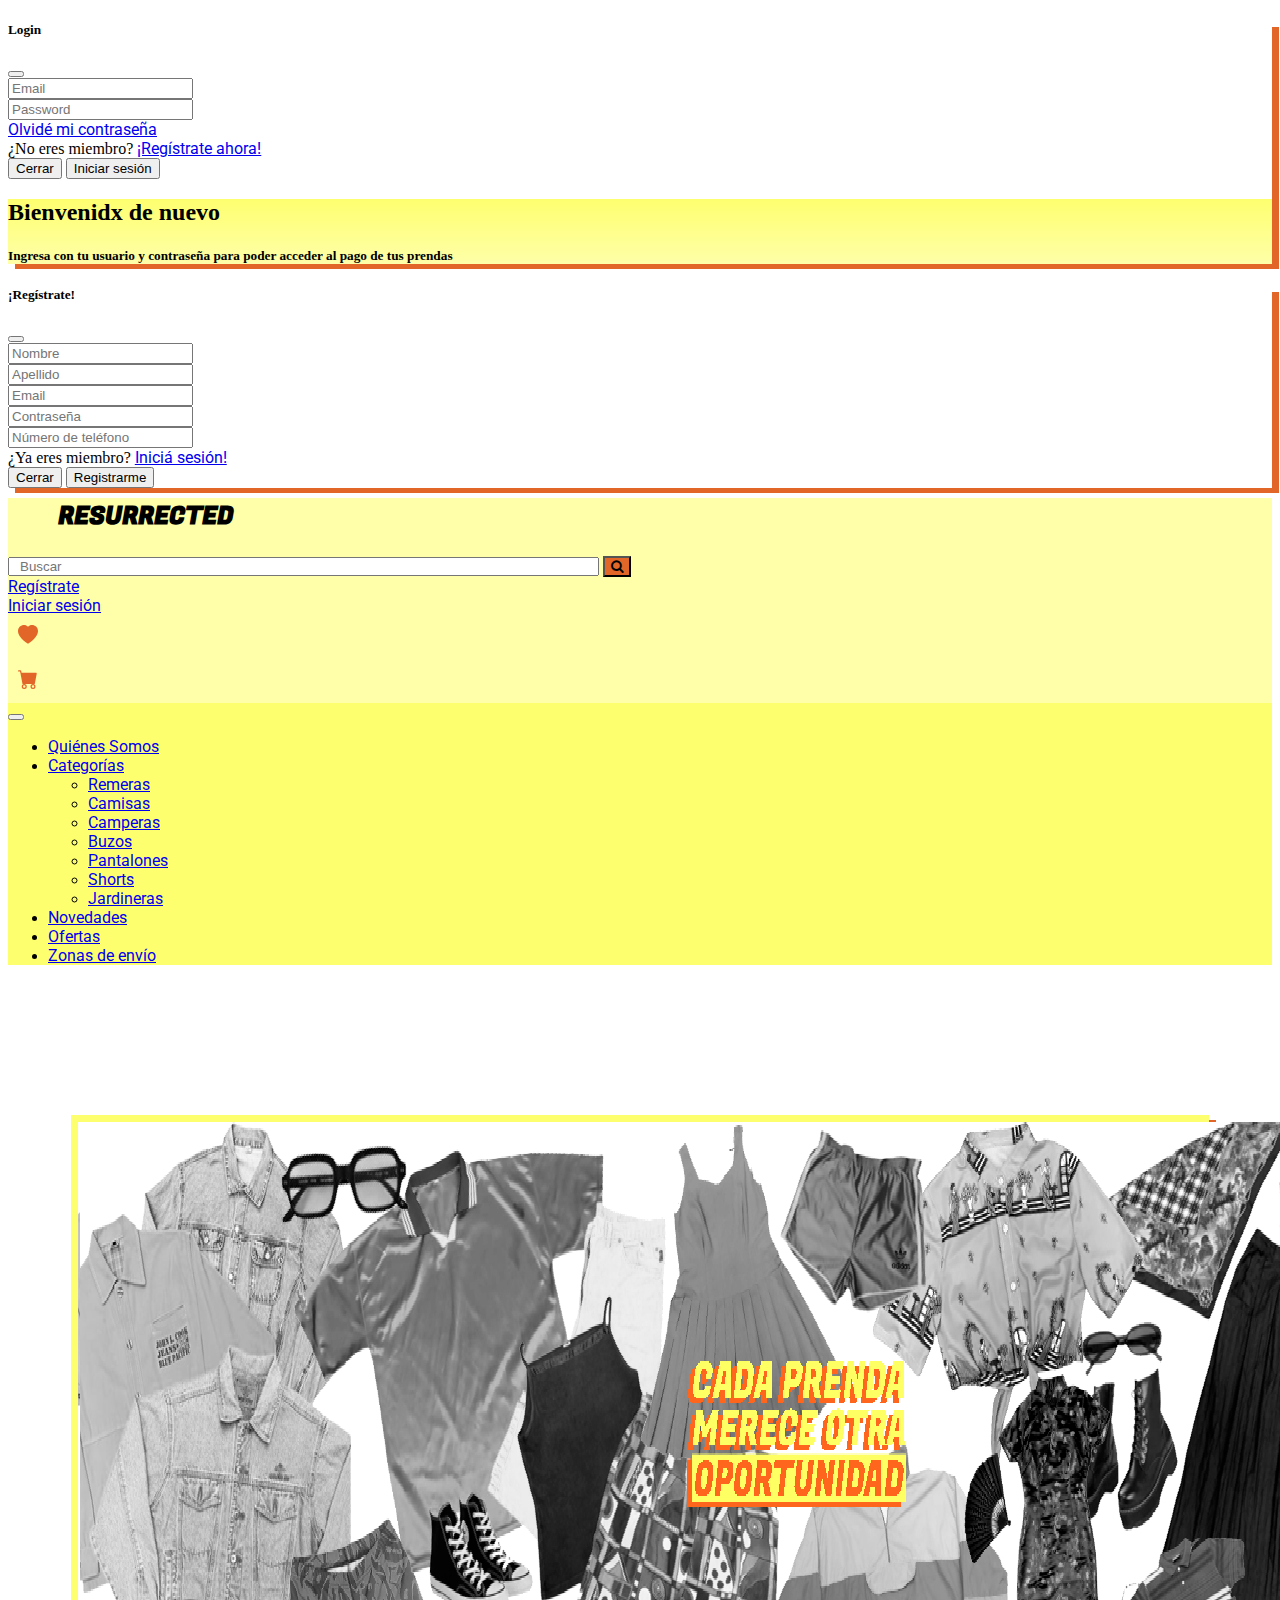
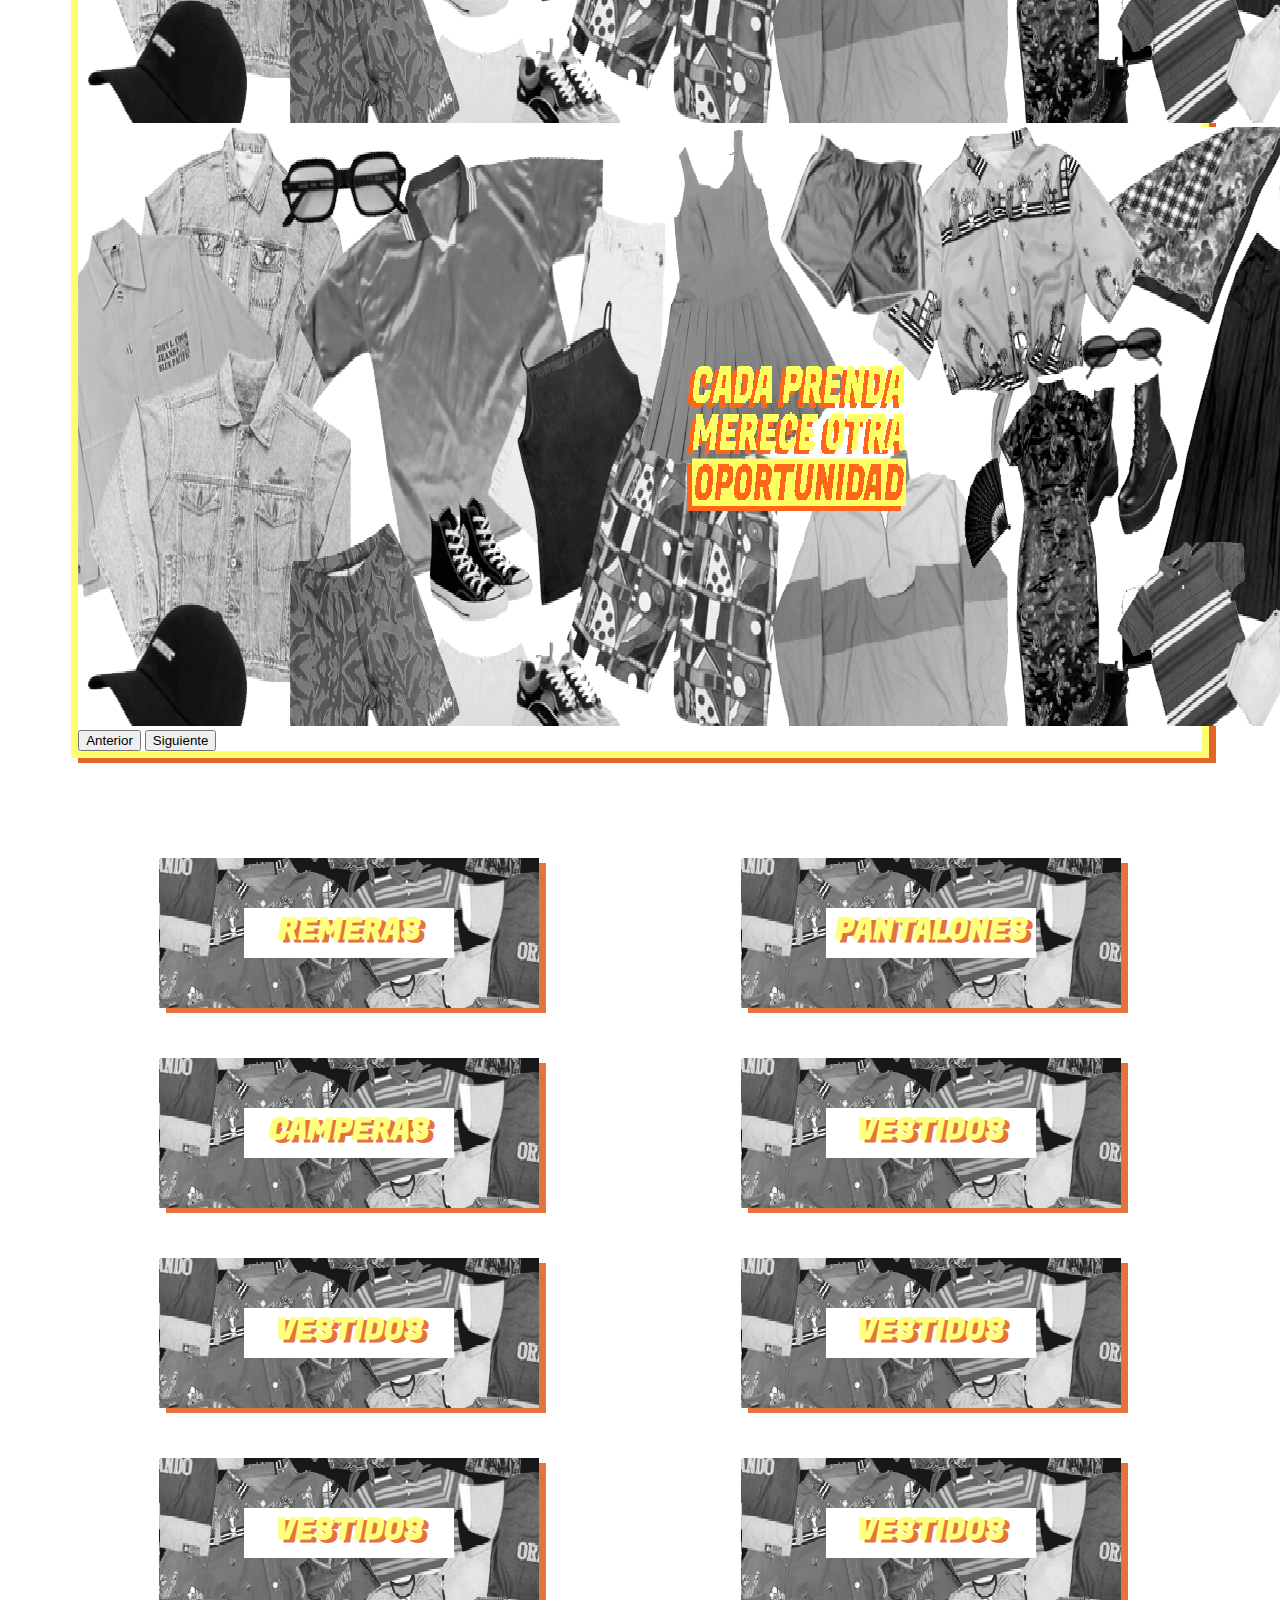
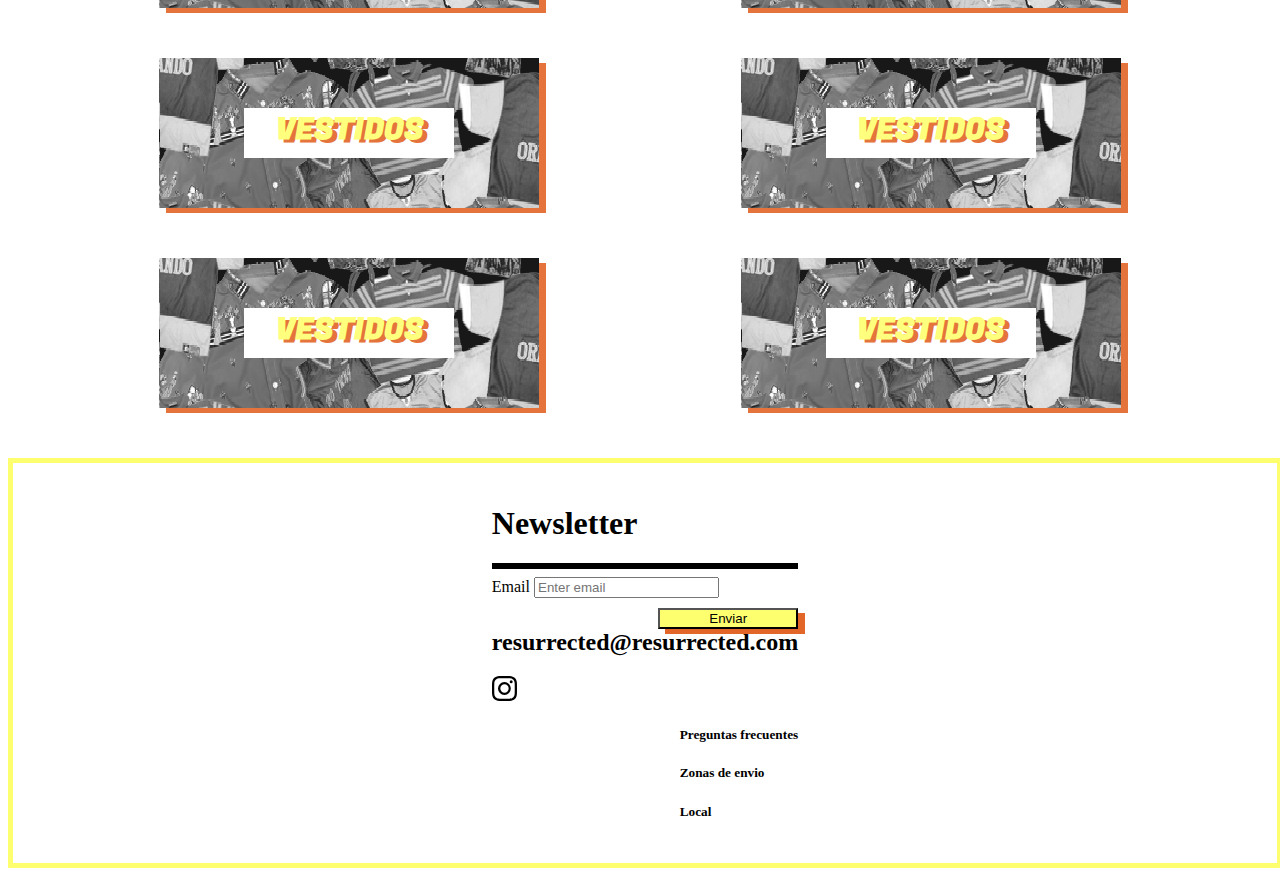
==== commit 3b80430e: "Subo paginas de entre y pago con el diseno bastante avanzado, faltan realizar algunas cosas como la " ====
--- a/src/main/resources/templates/index.html
+++ b/src/main/resources/templates/index.html
@@ -1,182 +1,4 @@
 <!doctype html>
-<<<<<<< HEAD
-<html lang="es" xmlns="http://www.w3.org/1999/xhtml"
-	xmlns:th="http://www.thymeleaf.org">
-<head>
-<!-- Required meta tags -->
-<meta charset="utf-8">
-<meta name="viewport" content="width=device-width, initial-scale=1">
-
-<!-- Bootstrap CSS -->
-<link
-	href="https://cdn.jsdelivr.net/npm/bootstrap@5.1.3/dist/css/bootstrap.min.css"
-	rel="stylesheet"
-	integrity="sha384-1BmE4kWBq78iYhFldvKuhfTAU6auU8tT94WrHftjDbrCEXSU1oBoqyl2QvZ6jIW3"
-	crossorigin="anonymous">
-
-<!--  CSS -->
-
-<link rel="stylesheet" href="css/style.css" type="text/css" media="all">
-<!-- link fuente -->
-<link rel="preconnect" href="https://fonts.googleapis.com">
-<link rel="preconnect" href="https://fonts.gstatic.com" crossorigin>
-<link
-	href="https://fonts.googleapis.com/css2?family=Francois+One&family=Passion+One:wght@700&display=swap"
-	rel="stylesheet">
-<!-- link roboto -->
-<link
-	href="https://fonts.googleapis.com/css2?family=Francois+One&family=Passion+One:wght@700&family=Roboto:wght@100;400&display=swap"
-	rel="stylesheet">
-<!-- fugas -->
-<link rel="preconnect" href="https://fonts.googleapis.com">
-<link rel="preconnect" href="https://fonts.gstatic.com" crossorigin>
-<link
-	href="https://fonts.googleapis.com/css2?family=Fugaz+One&display=swap"
-	rel="stylesheet">
-
-
-
-
-<title>Home - Resurrected</title>
-</head>
-<body style="background-color: #ffffff;">
-
-	<!-- Optional JavaScript; choose one of the two! -->
-
-	<!-- Option 1: Bootstrap Bundle with Popper -->
-	<script
-		src="https://cdn.jsdelivr.net/npm/bootstrap@5.1.3/dist/js/bootstrap.bundle.min.js"
-		integrity="sha384-ka7Sk0Gln4gmtz2MlQnikT1wXgYsOg+OMhuP+IlRH9sENBO0LRn5q+8nbTov4+1p"
-		crossorigin="anonymous"></script>
-
-	<!-- Option 2: Separate Popper and Bootstrap JS -->
-	<!--
-    <script src="https://cdn.jsdelivr.net/npm/@popperjs/core@2.10.2/dist/umd/popper.min.js" integrity="sha384-7+zCNj/IqJ95wo16oMtfsKbZ9ccEh31eOz1HGyDuCQ6wgnyJNSYdrPa03rtR1zdB" crossorigin="anonymous"></script>
-    <script src="https://cdn.jsdelivr.net/npm/bootstrap@5.1.3/dist/js/bootstrap.min.js" integrity="sha384-QJHtvGhmr9XOIpI6YVutG+2QOK9T+ZnN4kzFN1RtK3zEFEIsxhlmWl5/YESvpZ13" crossorigin="anonymous"></script>
-    -->
-
-
-	<header>
-
-		<div class="encabezado fixed-top">
-
-			<nav class="navbar">
-				<div class="container-fluid">
-					<div class="logo">
-						<h2 class="navbar-brand" href="#">RESURRECTED</h2>
-					</div>
-
-					<form class="d-flex justify-content-center">
-						<input class="form-control me-2" type="search"
-							placeholder="Buscar" aria-label="Search">
-						<button class="btn btn-outline-light"
-							style="background-color: #e26628;" type="submit">Buscar</button>
-					</form>
-
-					<div class="nav justify-content-end">
-						<li class="nav-item"><a class="nav-link text-dark" href="#">Registrarse</a>
-						</li>
-						<li class="nav-item"><a class="nav-link text-dark" href="#">Iniciar
-								sesión</a></li>
-
-						<!-- CARRITO Y LISTA DE DESEOS -->
-						<div class="listadedeseos">
-							<svg xmlns="http://www.w3.org/2000/svg" width="20" height="20"
-								fill="currentColor" class="bi bi-heart-fill" viewBox="0 0 16 16">
-    <path fill-rule="evenodd"
-									d="M8 1.314C12.438-3.248 23.534 4.735 8 15-7.534 4.736 3.562-3.248 8 1.314z" />
-    </svg>
-						</div>
-
-						<div class="carritodecompras">
-							<svg xmlns="http://www.w3.org/2000/svg" width="20" height="20"
-								fill="currentColor" class="bi bi-cart-fill" viewBox="0 0 16 16">
-      <path
-									d="M0 1.5A.5.5 0 0 1 .5 1H2a.5.5 0 0 1 .485.379L2.89 3H14.5a.5.5 0 0 1 .491.592l-1.5 8A.5.5 0 0 1 13 12H4a.5.5 0 0 1-.491-.408L2.01 3.607 1.61 2H.5a.5.5 0 0 1-.5-.5zM5 12a2 2 0 1 0 0 4 2 2 0 0 0 0-4zm7 0a2 2 0 1 0 0 4 2 2 0 0 0 0-4zm-7 1a1 1 0 1 1 0 2 1 1 0 0 1 0-2zm7 0a1 1 0 1 1 0 2 1 1 0 0 1 0-2z" />
-      </svg>
-
-						</div>
-
-					</div>
-				</div>
-			</nav>
-
-			<!-- FIN DEL PRIMER NAVBAR -->
-
-
-			<!-- SEGUNDO NAVBARRRRR -->
-
-
-			<nav class="navbar  navbar-expand-lg  navbar-light"
-				style="background-color: #feff6f;">
-				<div class="container-fluid ">
-					<button class="navbar-toggler" type="button"
-						data-bs-toggle="collapse" data-bs-target="#navbarNavDropdown"
-						aria-controls="navbarNavDropdown" aria-expanded="false"
-						aria-label="Toggle navigation">
-						<span class="navbar-toggler-icon"></span>
-					</button>
-					<div class="collapse navbar-collapse justify-content-center"
-						id="navbarNavDropdown">
-						<ul class="navbar-nav">
-							<li class="nav-item"><a class="nav-link" href="#">Quiénes
-									Somos</a></li>
-
-							<li class="nav-item dropdown"><a
-								class="nav-link dropdown-toggle" href="#"
-								id="navbarDropdownMenuLink" role="button"
-								data-bs-toggle="dropdown" aria-expanded="false"> Categorías
-							</a>
-								<ul class="dropdown-menu"
-									aria-labelledby="navbarDropdownMenuLink">
-									<li><a class="dropdown-item" href="#">Remeras</a></li>
-									<li><a class="dropdown-item" href="#">Camisas</a></li>
-									<li><a class="dropdown-item" href="#">Camperas</a></li>
-									<li><a class="dropdown-item" href="#">Buzos</a></li>
-									<li><a class="dropdown-item" href="#">Pantalones</a></li>
-									<li><a class="dropdown-item" href="#">Shorts</a></li>
-									<li><a class="dropdown-item" href="#">Jardineras</a></li>
-								</ul></li>
-
-							<li class="nav-item"><a class="nav-link" href="#">Novedades</a>
-							</li>
-							<li class="nav-item"><a class="nav-link" href="#">Ofertas</a>
-							</li>
-							<li class="nav-item"><a class="nav-link" href="#">Zonas
-									de envío</a></li>
-						</ul>
-					</div>
-				</div>
-			</nav>
-		</div>
-	</header>
-
-	<!-- FIN DEL SEGUNDO NAVBAR -->
-
-	<!-- CAROUSEL-->
-
-	<div id="carouselExampleFade" class="carousel slide carousel-fade"
-		data-bs-ride="carousel">
-		<div class="carousel-inner">
-			<div class="carousel-item active">
-				<img src="static/img/jean.png" class="d-block w-100" alt="...">
-			</div>
-			<div class="carousel-item">
-				<img src="static/img/jean2.png" class="d-block w-100" alt="...">
-			</div>
-		</div>
-		<button class="carousel-control-prev" type="button"
-			data-bs-target="#carouselExampleFade" data-bs-slide="prev">
-			<span class="carousel-control-prev-icon"
-				style="background-color: #e26628;"true"></span> <span
-				class="visually-hidden">Anterior</span>
-		</button>
-		<button class="carousel-control-next" type="button"
-			data-bs-target="#carouselExampleFade" data-bs-slide="next">
-			<span class="carousel-control-next-icon"
-				style="background-color: #e26628;aria-hidden="true"></span> <span
-				class="visually-hidden">Siguiente</span>
-=======
 <html lang="en">
 
 <head>
@@ -189,7 +11,7 @@
 		integrity="sha384-1BmE4kWBq78iYhFldvKuhfTAU6auU8tT94WrHftjDbrCEXSU1oBoqyl2QvZ6jIW3" crossorigin="anonymous">
 
 	<!--  CSS -->
-	<link rel="stylesheet" href="css/style.css" type="text/css" media="all">
+	<link rel="stylesheet" href="../static/css/style.css" type="text/css" media="all">
 
 	<!-- link fuente -->
 	<link rel="preconnect" href="https://fonts.googleapis.com">
@@ -213,7 +35,7 @@
 		crossorigin="anonymous"></script>
 
 	<!--scrip para el icono busqueda  -->
-	<link href="//maxcdn.bootstrapcdn.com/font-awesome/4.1.0/css/font-awesome.min.css" rel="stylesheet">
+	<link href="https://maxcdn.bootstrapcdn.com/font-awesome/4.1.0/css/font-awesome.min.css" rel="stylesheet">
 
 	<title>Home - Resurrected</title>
 </head>
@@ -322,23 +144,18 @@
 
 
 	<div class="encabezado fixed-top">
-
 		<nav class="navbar">
 			<div class="container-fluid">
-
 				<div class="logo">
 					<h2 class="navbar-brand" href="#">RESURRECTED</h2>
 				</div>
-
 				<form class="d-flex justify-content-center ">
 					<input class="form-control me-2" style="padding: 0 400px 0 10px; " type="search"
 						placeholder="Buscar" aria-label="Search">
-
 					<button class="btn btn-outline-light" style="background-color:#e26628;" type="submit"
-						src="/img/outline_search_black_24dp.png"><i class="fa fa-search"></i></button>
-
+						src="../static/img/outline_search_black_24dp.png"><i class="fa fa-search"></i>
+					</button>
 				</form>
-
 
 				<div class="nav justify-content-end">
 					<li class="nav-item">
@@ -365,19 +182,12 @@
 							<path
 								d="M0 1.5A.5.5 0 0 1 .5 1H2a.5.5 0 0 1 .485.379L2.89 3H14.5a.5.5 0 0 1 .491.592l-1.5 8A.5.5 0 0 1 13 12H4a.5.5 0 0 1-.491-.408L2.01 3.607 1.61 2H.5a.5.5 0 0 1-.5-.5zM5 12a2 2 0 1 0 0 4 2 2 0 0 0 0-4zm7 0a2 2 0 1 0 0 4 2 2 0 0 0 0-4zm-7 1a1 1 0 1 1 0 2 1 1 0 0 1 0-2zm7 0a1 1 0 1 1 0 2 1 1 0 0 1 0-2z" />
 						</svg>
-
-					</div>
-
-
+					</div>
 				</div>
 		</nav>
-
 		<!-- FIN DEL PRIMER NAVBAR -->
-
-
+		
 		<!-- SEGUNDO NAVBARRRRR -->
-
-
 		<nav class="navbar  navbar-expand-lg  navbar-light" style="background-color:#feff6f;">
 			<div class="container-fluid ">
 				<button class="navbar-toggler" type="button" data-bs-toggle="collapse"
@@ -432,10 +242,10 @@
 	<div id="carouselExampleFade" class="carousel slide carousel-fade" data-bs-ride="carousel">
 		<div class="carousel-inner">
 			<div class="carousel-item active">
-				<img src="img/jean.png" class="d-block w-100" alt="...">
+				<img src="../static/img/jean.png" class="d-block w-100" alt="...">
 			</div>
 			<div class="carousel-item">
-				<img src="img/jean2.png" class="d-block w-100" alt="...">
+				<img src="../static/img/jean2.png" class="d-block w-100" alt="...">
 			</div>
 		</div>
 		<button class="carousel-control-prev" type="button" data-bs-target="#carouselExampleFade" data-bs-slide="prev">
@@ -445,46 +255,16 @@
 		<button class="carousel-control-next" type="button" data-bs-target="#carouselExampleFade" data-bs-slide="next">
 			<span class="carousel-control-next-icon" style="background-color: #e26628" ; aria-hidden="true"></span>
 			<span class="visually-hidden">Siguiente</span>
->>>>>>> 5a4f47d0dc61e753ff1e653c5bb8ff75b18a85ad
 		</button>
 	</div>
 
 	<!-- FIN CAROUSEL -->
-<<<<<<< HEAD
-=======
 
 	<!-- BOTONES DE CATEGORIAS -->
->>>>>>> 5a4f47d0dc61e753ff1e653c5bb8ff75b18a85ad
 
 	<section>
 		<div class="categorias">
 
-<<<<<<< HEAD
-			<div class="categorias-remeras">
-				<span><div class="remeras">
-						<h3>REMERAS</h3>
-					</div> </span>
-			</div>
-
-			<div class="categorias-pantalones">
-				<span><div class="pantalones">
-						<h3>PANTALONES</h3>
-					</div></span>
-			</div>
-
-			<div class="categorias-camperas">
-				<span><div class="camperas">
-						<h3>CAMPERAS</h3>
-					</div></span>
-			</div>
-
-			<div class="categorias-vestidos">
-				<span><div class="vestidos">
-						<h3>VESTIDOS</h3>
-					</div></span>
-			</div>
-	</section>
-=======
 			<div class="categorias-remeras" href="">
 				<span>
 					<div class="remeras">
@@ -492,7 +272,6 @@
 					</div>
 				</span>
 			</div>
->>>>>>> 5a4f47d0dc61e753ff1e653c5bb8ff75b18a85ad
 
 			<div class="categorias-pantalones">
 				<span>
@@ -577,41 +356,6 @@
 
 </body>
 
-<<<<<<< HEAD
-	<footer class="footer">
-
-		<div class="footer-text">
-			<p>Todos los derechos reservados a Resurrected</p>
-		</div>
-		<div class="redes">
-			<div class="footer-instagram">
-				<svg xmlns="http://www.w3.org/2000/svg" width="25" height="25"
-					fill="currentColor" class="bi bi-instagram" viewBox="0 0 16 16">
-      <path
-						d="M8 0C5.829 0 5.556.01 4.703.048 3.85.088 3.269.222 2.76.42a3.917 3.917 0 0 0-1.417.923A3.927 3.927 0 0 0 .42 2.76C.222 3.268.087 3.85.048 4.7.01 5.555 0 5.827 0 8.001c0 2.172.01 2.444.048 3.297.04.852.174 1.433.372 1.942.205.526.478.972.923 1.417.444.445.89.719 1.416.923.51.198 1.09.333 1.942.372C5.555 15.99 5.827 16 8 16s2.444-.01 3.298-.048c.851-.04 1.434-.174 1.943-.372a3.916 3.916 0 0 0 1.416-.923c.445-.445.718-.891.923-1.417.197-.509.332-1.09.372-1.942C15.99 10.445 16 10.173 16 8s-.01-2.445-.048-3.299c-.04-.851-.175-1.433-.372-1.941a3.926 3.926 0 0 0-.923-1.417A3.911 3.911 0 0 0 13.24.42c-.51-.198-1.092-.333-1.943-.372C10.443.01 10.172 0 7.998 0h.003zm-.717 1.442h.718c2.136 0 2.389.007 3.232.046.78.035 1.204.166 1.486.275.373.145.64.319.92.599.28.28.453.546.598.92.11.281.24.705.275 1.485.039.843.047 1.096.047 3.231s-.008 2.389-.047 3.232c-.035.78-.166 1.203-.275 1.485a2.47 2.47 0 0 1-.599.919c-.28.28-.546.453-.92.598-.28.11-.704.24-1.485.276-.843.038-1.096.047-3.232.047s-2.39-.009-3.233-.047c-.78-.036-1.203-.166-1.485-.276a2.478 2.478 0 0 1-.92-.598 2.48 2.48 0 0 1-.6-.92c-.109-.281-.24-.705-.275-1.485-.038-.843-.046-1.096-.046-3.233 0-2.136.008-2.388.046-3.231.036-.78.166-1.204.276-1.486.145-.373.319-.64.599-.92.28-.28.546-.453.92-.598.282-.11.705-.24 1.485-.276.738-.034 1.024-.044 2.515-.045v.002zm4.988 1.328a.96.96 0 1 0 0 1.92.96.96 0 0 0 0-1.92zm-4.27 1.122a4.109 4.109 0 1 0 0 8.217 4.109 4.109 0 0 0 0-8.217zm0 1.441a2.667 2.667 0 1 1 0 5.334 2.667 2.667 0 0 1 0-5.334z" />
-    </svg>
-			</div>
-
-			<div class="footer-facebook">
-				<svg xmlns="http://www.w3.org/2000/svg" width="25" height="25"
-					fill="currentColor" class="bi bi-facebook" viewBox="0 0 16 16">
-      <path
-						d="M16 8.049c0-4.446-3.582-8.05-8-8.05C3.58 0-.002 3.603-.002 8.05c0 4.017 2.926 7.347 6.75 7.951v-5.625h-2.03V8.05H6.75V6.275c0-2.017 1.195-3.131 3.022-3.131.876 0 1.791.157 1.791.157v1.98h-1.009c-.993 0-1.303.621-1.303 1.258v1.51h2.218l-.354 2.326H9.25V16c3.824-.604 6.75-3.934 6.75-7.951z" />
-    </svg>
-			</div>
-
-			<div class="footer-whatsapp">
-				<svg xmlns="http://www.w3.org/2000/svg" width="25" height="25"
-					fill="currentColor" class="bi bi-whatsapp" viewBox="0 0 16 16">
-  <path
-						d="M13.601 2.326A7.854 7.854 0 0 0 7.994 0C3.627 0 .068 3.558.064 7.926c0 1.399.366 2.76 1.057 3.965L0 16l4.204-1.102a7.933 7.933 0 0 0 3.79.965h.004c4.368 0 7.926-3.558 7.93-7.93A7.898 7.898 0 0 0 13.6 2.326zM7.994 14.521a6.573 6.573 0 0 1-3.356-.92l-.24-.144-2.494.654.666-2.433-.156-.251a6.56 6.56 0 0 1-1.007-3.505c0-3.626 2.957-6.584 6.591-6.584a6.56 6.56 0 0 1 4.66 1.931 6.557 6.557 0 0 1 1.928 4.66c-.004 3.639-2.961 6.592-6.592 6.592zm3.615-4.934c-.197-.099-1.17-.578-1.353-.646-.182-.065-.315-.099-.445.099-.133.197-.513.646-.627.775-.114.133-.232.148-.43.05-.197-.1-.836-.308-1.592-.985-.59-.525-.985-1.175-1.103-1.372-.114-.198-.011-.304.088-.403.087-.088.197-.232.296-.346.1-.114.133-.198.198-.33.065-.134.034-.248-.015-.347-.05-.099-.445-1.076-.612-1.47-.16-.389-.323-.335-.445-.34-.114-.007-.247-.007-.38-.007a.729.729 0 0 0-.529.247c-.182.198-.691.677-.691 1.654 0 .977.71 1.916.81 2.049.098.133 1.394 2.132 3.383 2.992.47.205.84.326 1.129.418.475.152.904.129 1.246.08.38-.058 1.171-.48 1.338-.943.164-.464.164-.86.114-.943-.049-.084-.182-.133-.38-.232z" />
-</svg>
-			</div>
-		</div>
-
-
-	</footer>
-=======
 <footer class="footer">
 	<div class="container">
 		<div class="row justify-content-center">
@@ -693,5 +437,5 @@
 	</div>-->
 
 </footer>
-</html>
->>>>>>> 5a4f47d0dc61e753ff1e653c5bb8ff75b18a85ad
+
+</html>--- a/src/main/resources/static/css/style.css
+++ b/src/main/resources/static/css/style.css
@@ -0,0 +1,244 @@
+@charset "utf-8";
+/* CSS Document */
+
+.bi-heart-fill {
+	margin: 10px;
+}
+
+.bi-cart-fill {
+	margin: 10px;
+}
+
+.navbar {
+	background-color: #feffa8;
+}
+
+.encabezado {
+	align-items: center;
+}
+
+.listadedeseos {
+	color: #e26628;
+}
+
+.carritodecompras {
+	color: #e26628;
+}
+
+.logo h2 {
+	font-family: "Fugaz One", cursive;
+	margin-left: 50px;
+	font-size: 25px;
+	margin-top: 10px;
+}
+
+a {
+	font-family: "Roboto", sans-serif;
+}
+
+.carousel {
+	margin-left: 5%;
+	margin-right: 5%;
+	margin-top: 150px;
+	margin-bottom: 100px;
+	border: 7px solid #feff6f;
+	box-shadow: 7px 5px 0px #e26628;
+}
+
+.categorias {
+	height: 100%;
+	display: flex;
+	flex-direction: row;
+	flex-wrap: wrap;
+	justify-content: center;
+	justify-content: space-evenly;
+	align-items: center;
+}
+
+.categorias-remeras,
+.categorias-vestidos,
+.categorias-camperas,
+.categorias-pantalones {
+	background-image: url("../img/remeras.png");
+	opacity: 0.9;
+	width: 380px;
+	height: 150px;
+	margin-bottom: 50px;
+	text-align: center;
+	margin-left: 50px;
+	margin-right: 50px;
+
+	box-shadow: 7px 5px 0px #e26628;
+}
+
+.pantalones h3,
+.vestidos h3,
+.remeras h3,
+.camperas h3 {
+	font-family: "Fugaz One", cursive;
+	font-size: 30px;
+	color: #feff6f;
+	text-align: center;
+	text-shadow: 5px 3px 0px #e26628;
+}
+
+.remeras,
+.vestidos,
+.camperas,
+.pantalones {
+	background-color: white;
+	height: 50px;
+	width: 210px;
+	margin: 0px auto;
+	margin-top: 50px;
+}
+
+.footer {
+	background-color: rgb(255, 255, 255);
+	width: 100%;
+	height: 400px;
+	display: flex;
+	flex-direction: row;
+	align-items: center;
+	justify-content: flex-end;
+	justify-content: space-around;
+	border: 5px solid #feff6f;
+}
+
+.redes {
+	display: flex;
+	flex-direction: row;
+	align-items: center;
+	justify-content: space-around;
+}
+/* CSS INDEX CHULO */
+
+.btn.btn-newsl {
+	float: right;
+	box-shadow: 7px 5px 0px #e26628;
+	background-color: #feff6f;
+	color: black;
+	width: 140px;
+	margin-top: 10px;
+}
+
+.linksfooter {
+	float: right;
+}
+/* CSS PRODUCTO */
+
+.card {
+	border: 1px solid rgb(222, 222, 222);
+
+	box-shadow: 7px 5px 0px rgb(236, 236, 236);
+	margin: 40px 40px 20px 40px;
+}
+
+.card-title-gral h3 {
+	font-family: "Fugaz One", cursive;
+	font-size: 30px;
+	color: #feff6f;
+	text-align: center;
+	text-shadow: 5px 3px 0px #e26628;
+}
+
+.card-text {
+	float: right;
+}
+
+.card-img-top {
+	width: auto;
+	height: 520px;
+}
+
+/* CSS POP UP LOGIN Y REGISTRO */
+
+.modal-content {
+	box-shadow: 7px 5px 0px #e26628;
+}
+
+/* PRODUCTO STOCK */
+
+.eee {
+	margin-top: 20px;
+}
+
+.alta {
+	background-color: #feff6f;
+	height: 50px;
+	width: 60%;
+	margin-top: 50px;
+	margin-bottom: 30px;
+	display: flex;
+	justify-content: flex-end;
+	align-content: center;
+	align-items: center;
+	box-shadow: 3px 3px 0px #e26628;
+}
+
+.modificar {
+	background-color: #feff6f;
+	height: 50px;
+	width: 60%;
+	margin-left: 40%;
+	margin-top: 50px;
+	margin-bottom: 30px;
+	display: flex;
+	justify-content: flex-start;
+	align-content: center;
+	align-items: center;
+	box-shadow: 3px 3px 0px #e26628;
+}
+
+.modificar_titulo {
+	font-family: "Fugaz One", cursive;
+	font-size: 25px;
+	margin-top: 10px;
+	margin-left: 30px;
+}
+
+.alta_enviar {
+	width: 70%;
+	margin-left: 15%;
+	display: flex;
+	justify-content: center;
+}
+
+.alta_titulo {
+	font-family: "Fugaz One", cursive;
+	font-size: 25px;
+	margin-top: 10px;
+	margin-right: 20px;
+}
+
+.alta_formulario {
+	width: 70%;
+	margin-left: 15%;
+}
+
+.modificar_formulario {
+	width: 70%;
+	margin-left: 15%;
+}
+
+@media screen and (max-device-width: 768px), screen and (max-width: 768px) {
+	.alta {
+		height: 30px;
+	}
+
+	.alta_titulo {
+		font-size: 15px;
+		margin-right: 10px;
+	}
+
+	.logo h2 {
+		font-family: "Fugaz One", cursive;
+		margin-left: 20px;
+		font-size: 15px;
+		margin-top: 5px;
+	}
+
+	.d-flex {
+		width: 50%;
+	}
+}
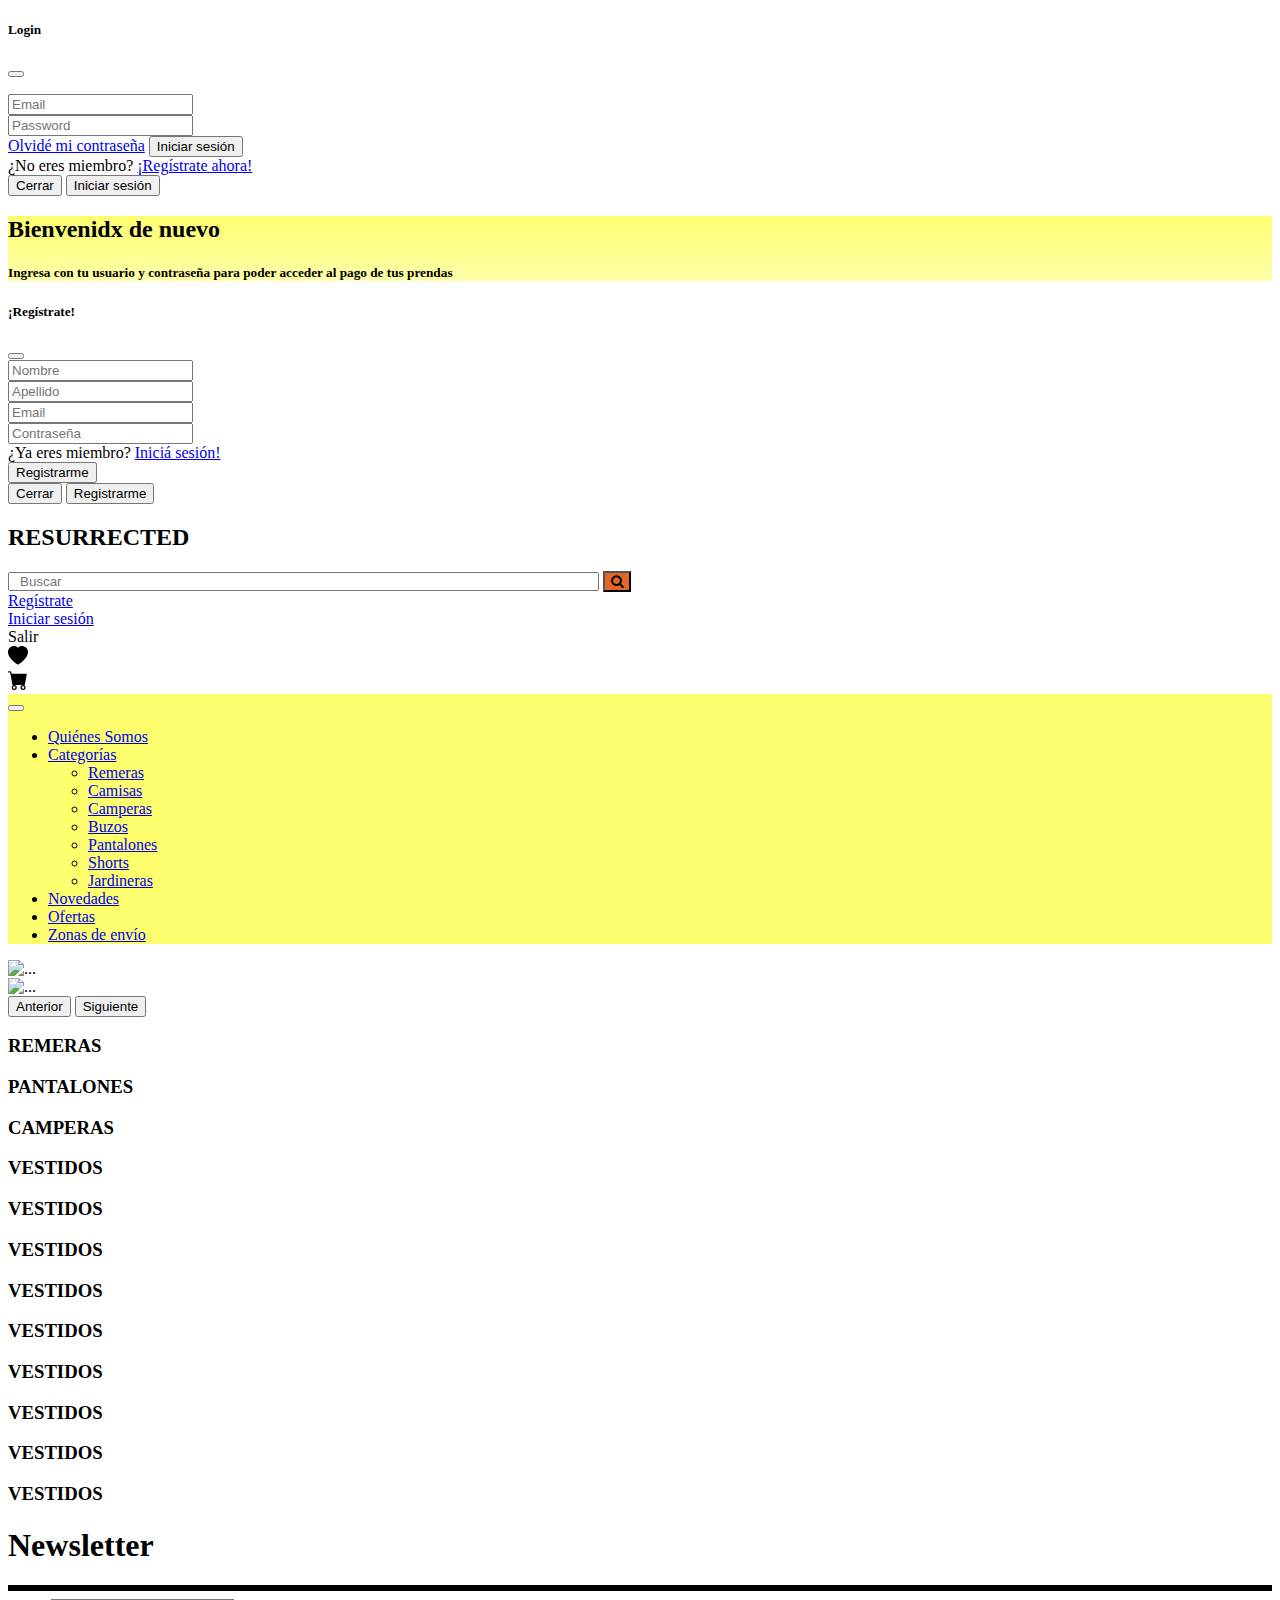
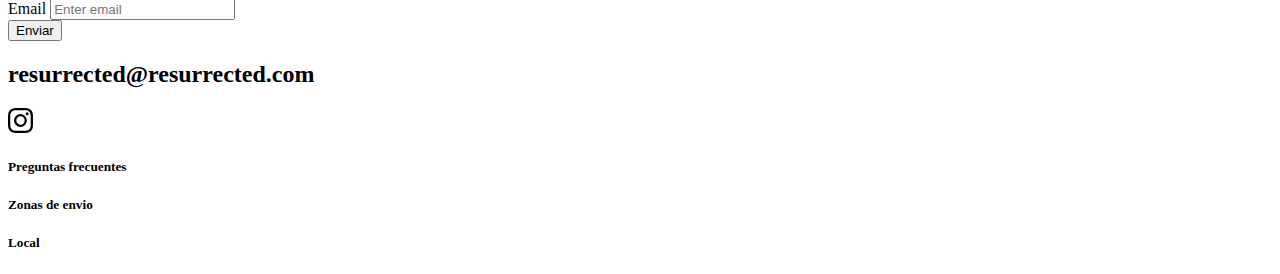
==== commit 45d08d53: "fix:arreglo de registro y login" ====
--- a/src/main/resources/templates/index.html
+++ b/src/main/resources/templates/index.html
@@ -1,5 +1,5 @@
 <!doctype html>
-<html lang="en">
+<html xmlns="http://www.thymeleaf.org" lang="en">
 
 <head>
 	<!-- Required meta tags -->
@@ -11,7 +11,7 @@
 		integrity="sha384-1BmE4kWBq78iYhFldvKuhfTAU6auU8tT94WrHftjDbrCEXSU1oBoqyl2QvZ6jIW3" crossorigin="anonymous">
 
 	<!--  CSS -->
-	<link rel="stylesheet" href="../static/css/style.css" type="text/css" media="all">
+	<link rel="stylesheet" href="css/style.css" type="text/css" media="all">
 
 	<!-- link fuente -->
 	<link rel="preconnect" href="https://fonts.googleapis.com">
@@ -35,7 +35,7 @@
 		crossorigin="anonymous"></script>
 
 	<!--scrip para el icono busqueda  -->
-	<link href="https://maxcdn.bootstrapcdn.com/font-awesome/4.1.0/css/font-awesome.min.css" rel="stylesheet">
+	<link href="//maxcdn.bootstrapcdn.com/font-awesome/4.1.0/css/font-awesome.min.css" rel="stylesheet">
 
 	<title>Home - Resurrected</title>
 </head>
@@ -59,7 +59,8 @@
 							<div class="modal-body">
 
 								<div class="login-left">
-									<form action="#">
+									<form th:action="@{/logincheck}" method="POST">
+										<p th:if="${error != null}" th:text="${error}" style="color: red;"></p>
 										<div class="data">
 											<!-- <label>Email or Phone</label> -->
 											<input type="text" name="email" placeholder="Email" required>
@@ -70,6 +71,7 @@
 										</div>
 										<div class="forgot-pass">
 											<a href="#">Olvidé mi contraseña</a>
+											<button type="sumbit" class="btn btn-signin">Iniciar sesión</button>
 										</div>
 
 										<div class="signup-link">
@@ -107,14 +109,14 @@
 					<button type="button" class="btn-close" data-bs-dismiss="modal" aria-label="Close"></button>
 				</div>
 				<div class="modal-body">
-					<form action="#">
+					<form action="/registrar" method="POST">
 						<div class="data">
 							<!-- <label>Email or Phone</label> -->
-							<input type="text" name="firstName" placeholder="Nombre" required>
+							<input type="text" name="name" placeholder="Nombre" required>
 						</div>
 						<div class="data">
 							<!-- <label>Email or Phone</label> -->
-							<input type="text" name="lastName" placeholder="Apellido" required>
+							<input type="text" name="lastname" placeholder="Apellido" required>
 						</div>
 						<div class="data">
 							<!-- <label>Email or Phone</label> -->
@@ -124,19 +126,17 @@
 							<!-- <label>Email or Phone</label> -->
 							<input type="password" name="password" placeholder="Contraseña" required>
 						</div>
-						<div class="data">
-							<!-- <label>Email or Phone</label> -->
-							<input type="tel" name="phone" placeholder="Número de teléfono" required>
-						</div>
+
 						<div class="signup-link">
 							¿Ya eres miembro? <a href="#" data-bs-toggle="modal" data-bs-target="#loginModal">Iniciá
 								sesión!</a>
 						</div>
+						<button type="sumbit" class="btn btn-signin">Registrarme</button>
 					</form>
 				</div>
 				<div class="modal-footer">
 					<button type="button" class="btn btn-registry" data-bs-dismiss="modal">Cerrar</button>
-					<button type="button" class="btn btn-signin">Registrarme</button>
+					<button type="sumbit" class="btn btn-signin">Registrarme</button>
 				</div>
 			</div>
 		</div>
@@ -144,18 +144,23 @@
 
 
 	<div class="encabezado fixed-top">
+
 		<nav class="navbar">
 			<div class="container-fluid">
+
 				<div class="logo">
 					<h2 class="navbar-brand" href="#">RESURRECTED</h2>
 				</div>
+
 				<form class="d-flex justify-content-center ">
 					<input class="form-control me-2" style="padding: 0 400px 0 10px; " type="search"
 						placeholder="Buscar" aria-label="Search">
+
 					<button class="btn btn-outline-light" style="background-color:#e26628;" type="submit"
-						src="../static/img/outline_search_black_24dp.png"><i class="fa fa-search"></i>
-					</button>
+						src="/img/outline_search_black_24dp.png"><i class="fa fa-search"></i></button>
+
 				</form>
+
 
 				<div class="nav justify-content-end">
 					<li class="nav-item">
@@ -163,9 +168,11 @@
 							href="#">Regístrate</a>
 					</li>
 					<li class="nav-item">
-						<a class="nav-link text-dark" data-bs-toggle="modal" data-bs-target="#loginModal"
-							href="#">Iniciar
-							sesión</a>
+						<a sec:authorize="!isAuthenticated()" class="nav-link text-dark" data-bs-toggle="modal"
+							data-bs-target="#loginModal" href="#">Iniciar sesión</a>
+					</li>
+					<li class="nav-item">
+						<a sec:authorize="isAuthenticated()" class="nav-link text-dark" th:href="@{/logout}">Salir</a>
 					</li>
 					<!-- CARRITO Y LISTA DE DESEOS -->
 					<div class="listadedeseos">
@@ -182,12 +189,19 @@
 							<path
 								d="M0 1.5A.5.5 0 0 1 .5 1H2a.5.5 0 0 1 .485.379L2.89 3H14.5a.5.5 0 0 1 .491.592l-1.5 8A.5.5 0 0 1 13 12H4a.5.5 0 0 1-.491-.408L2.01 3.607 1.61 2H.5a.5.5 0 0 1-.5-.5zM5 12a2 2 0 1 0 0 4 2 2 0 0 0 0-4zm7 0a2 2 0 1 0 0 4 2 2 0 0 0 0-4zm-7 1a1 1 0 1 1 0 2 1 1 0 0 1 0-2zm7 0a1 1 0 1 1 0 2 1 1 0 0 1 0-2z" />
 						</svg>
-					</div>
+
+					</div>
+
+
 				</div>
 		</nav>
+
 		<!-- FIN DEL PRIMER NAVBAR -->
-		
+
+
 		<!-- SEGUNDO NAVBARRRRR -->
+
+
 		<nav class="navbar  navbar-expand-lg  navbar-light" style="background-color:#feff6f;">
 			<div class="container-fluid ">
 				<button class="navbar-toggler" type="button" data-bs-toggle="collapse"
@@ -242,10 +256,10 @@
 	<div id="carouselExampleFade" class="carousel slide carousel-fade" data-bs-ride="carousel">
 		<div class="carousel-inner">
 			<div class="carousel-item active">
-				<img src="../static/img/jean.png" class="d-block w-100" alt="...">
+				<img src="img/jean.png" class="d-block w-100" alt="...">
 			</div>
 			<div class="carousel-item">
-				<img src="../static/img/jean2.png" class="d-block w-100" alt="...">
+				<img src="img/jean2.png" class="d-block w-100" alt="...">
 			</div>
 		</div>
 		<button class="carousel-control-prev" type="button" data-bs-target="#carouselExampleFade" data-bs-slide="prev">
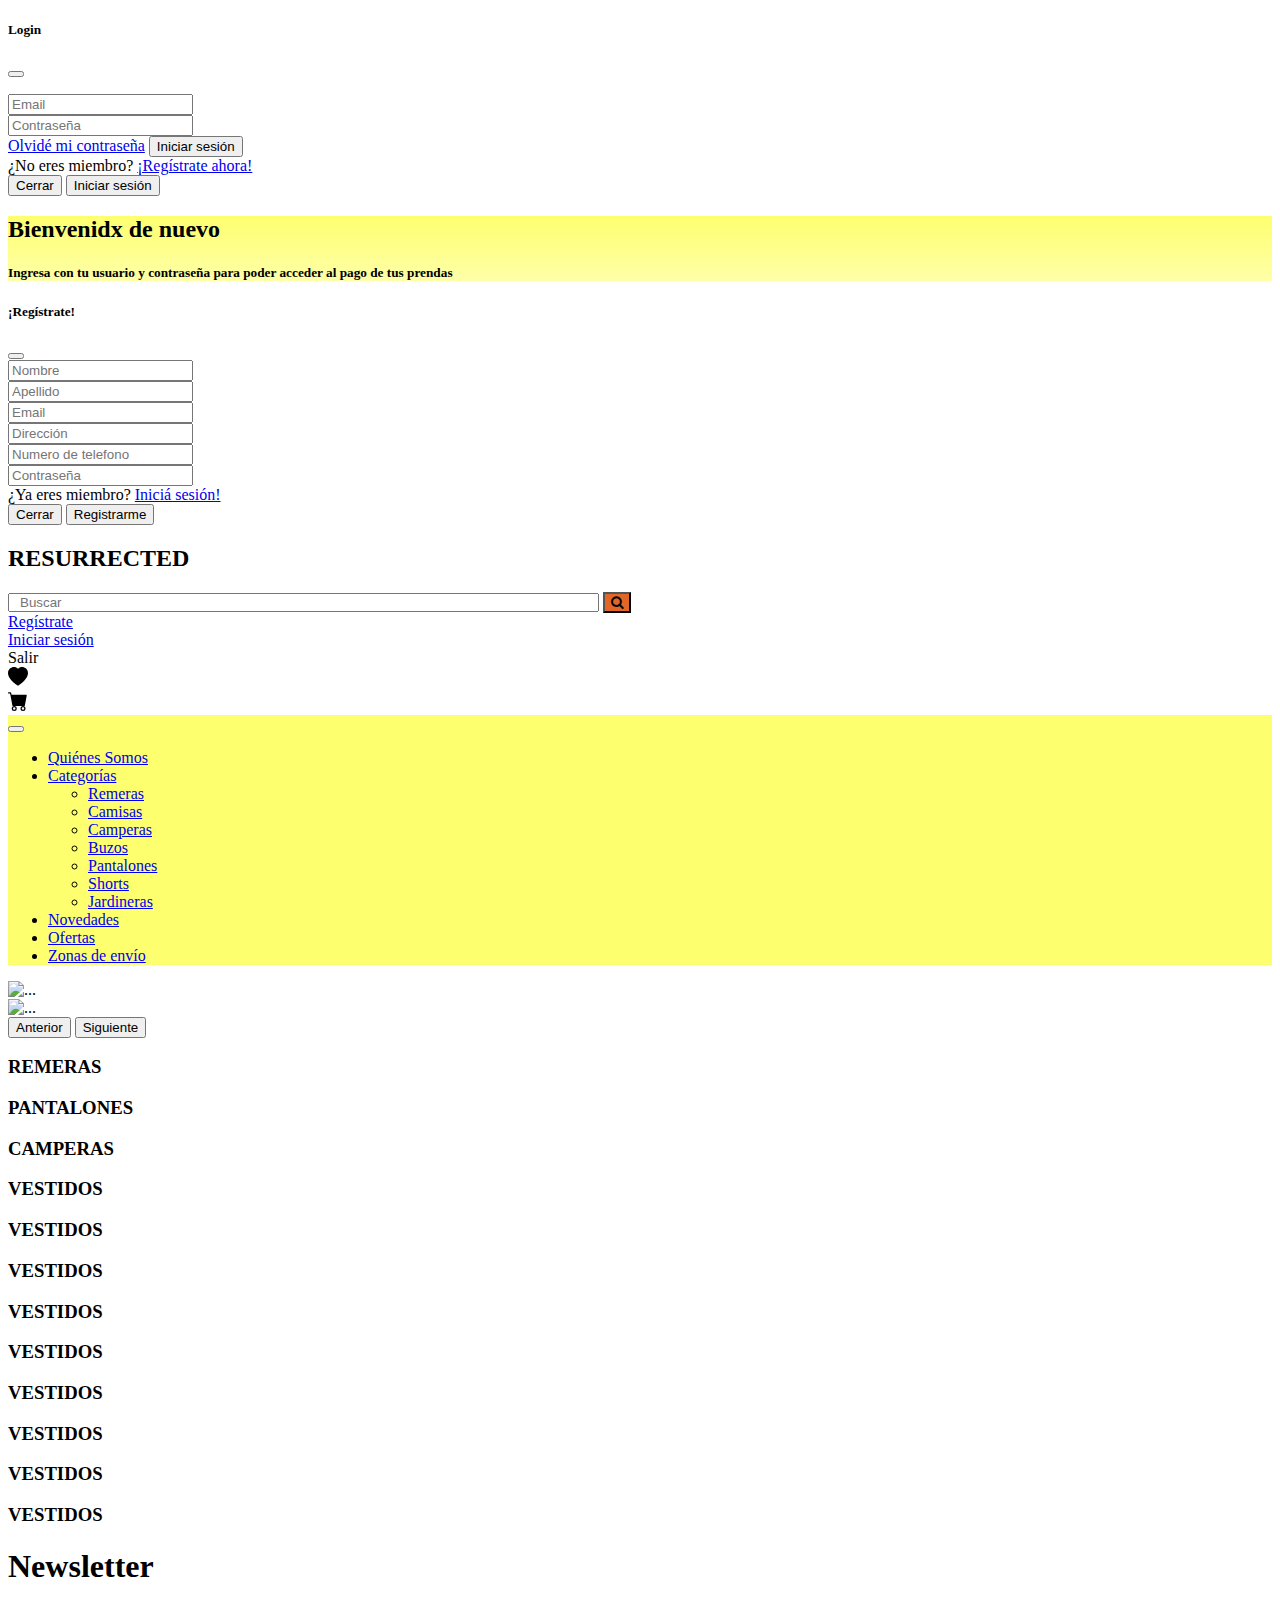
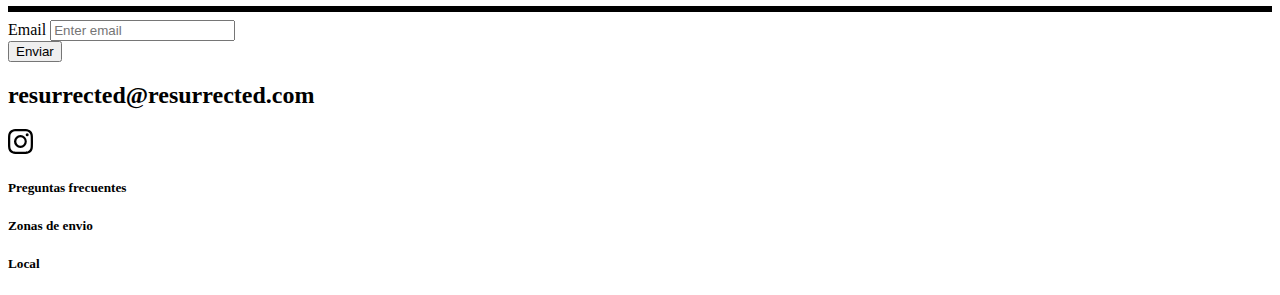
==== commit 41d6e072: "fix: registro y login listos" ====
--- a/src/main/resources/templates/index.html
+++ b/src/main/resources/templates/index.html
@@ -63,11 +63,10 @@
 										<p th:if="${error != null}" th:text="${error}" style="color: red;"></p>
 										<div class="data">
 											<!-- <label>Email or Phone</label> -->
-											<input type="text" name="email" placeholder="Email" required>
+											<input type="text" name="email" placeholder="Email" pattern="[^@\s]+@[^@\s]+\.[^@\s]+" title="Invalid email address"  required>
 										</div>
 										<div class="data">
-											<!-- <label>Password</label> -->
-											<input type="password" name="password" placeholder="Password" required>
+											<input type="password" name="password" placeholder="Contraseña" pattern=".{6,}" title="Six or more characters" required>
 										</div>
 										<div class="forgot-pass">
 											<a href="#">Olvidé mi contraseña</a>
@@ -101,6 +100,9 @@
 		</div>
 	</div>
 	<!-- Registry Modal -->
+	
+	
+	
 	<div class="modal fade" id="registryModal" tabindex="-1" aria-labelledby="registryModal" aria-hidden="true">
 		<div class="modal-dialog">
 			<div class="modal-content">
@@ -108,48 +110,50 @@
 					<h5 class="modal-title" id="registryModal">¡Regístrate!</h5>
 					<button type="button" class="btn-close" data-bs-dismiss="modal" aria-label="Close"></button>
 				</div>
+				
 				<div class="modal-body">
 					<form action="/registrar" method="POST">
 						<div class="data">
-							<!-- <label>Email or Phone</label> -->
-							<input type="text" name="name" placeholder="Nombre" required>
-						</div>
-						<div class="data">
-							<!-- <label>Email or Phone</label> -->
-							<input type="text" name="lastname" placeholder="Apellido" required>
-						</div>
-						<div class="data">
-							<!-- <label>Email or Phone</label> -->
-							<input type="text" name="email" placeholder="Email" required>
-						</div>
-						<div class="data">
-							<!-- <label>Email or Phone</label> -->
-							<input type="password" name="password" placeholder="Contraseña" required>
+							<input type="text" name="name" placeholder="Nombre" pattern="[A-Za-z]+" title="Invalid name" required>
+						</div>
+						<div class="data">
+							<input type="text" name="lastname" placeholder="Apellido" pattern="[A-Za-z]+" title="Invalid lastname" required>
+						</div>
+						<div class="data">
+							<input type="text" name="email" placeholder="Email" pattern="[^@\s]+@[^@\s]+\.[^@\s]+" title="Invalid email address"  required>
+						</div>
+						<div class="data">
+							<input type="text" name="adress" placeholder="Dirección"  required>
+						</div>
+						<div class="data">
+							<input type="number" name="phone" placeholder="Numero de telefono" pattern=".{6,}" title="Six or more characters"  required>
+						</div>
+						<div class="data">
+							<input type="password" name="password" placeholder="Contraseña" pattern=".{6,}" title="Six or more characters" required>
 						</div>
 
 						<div class="signup-link">
 							¿Ya eres miembro? <a href="#" data-bs-toggle="modal" data-bs-target="#loginModal">Iniciá
 								sesión!</a>
 						</div>
-						<button type="sumbit" class="btn btn-signin">Registrarme</button>
+						</div>
+						<div class="modal-footer">
+							<button type="button" class="btn btn-registry" data-bs-dismiss="modal">Cerrar</button>
+							<button type="sumbit" class="btn btn-signin">Registrarme</button>
+						</div>
 					</form>
 				</div>
-				<div class="modal-footer">
-					<button type="button" class="btn btn-registry" data-bs-dismiss="modal">Cerrar</button>
-					<button type="sumbit" class="btn btn-signin">Registrarme</button>
-				</div>
-			</div>
 		</div>
 	</div>
-
+	
 
 	<div class="encabezado fixed-top">
-
+		
 		<nav class="navbar">
 			<div class="container-fluid">
 
 				<div class="logo">
-					<h2 class="navbar-brand" href="#">RESURRECTED</h2>
+					<h2 class="navbar-brand" >RESURRECTED</h2>
 				</div>
 
 				<form class="d-flex justify-content-center ">
@@ -244,7 +248,9 @@
 				</div>
 			</div>
 		</nav>
+	
 	</div>
+	
 </header>
 
 <!-- FIN DEL SEGUNDO NAVBAR -->
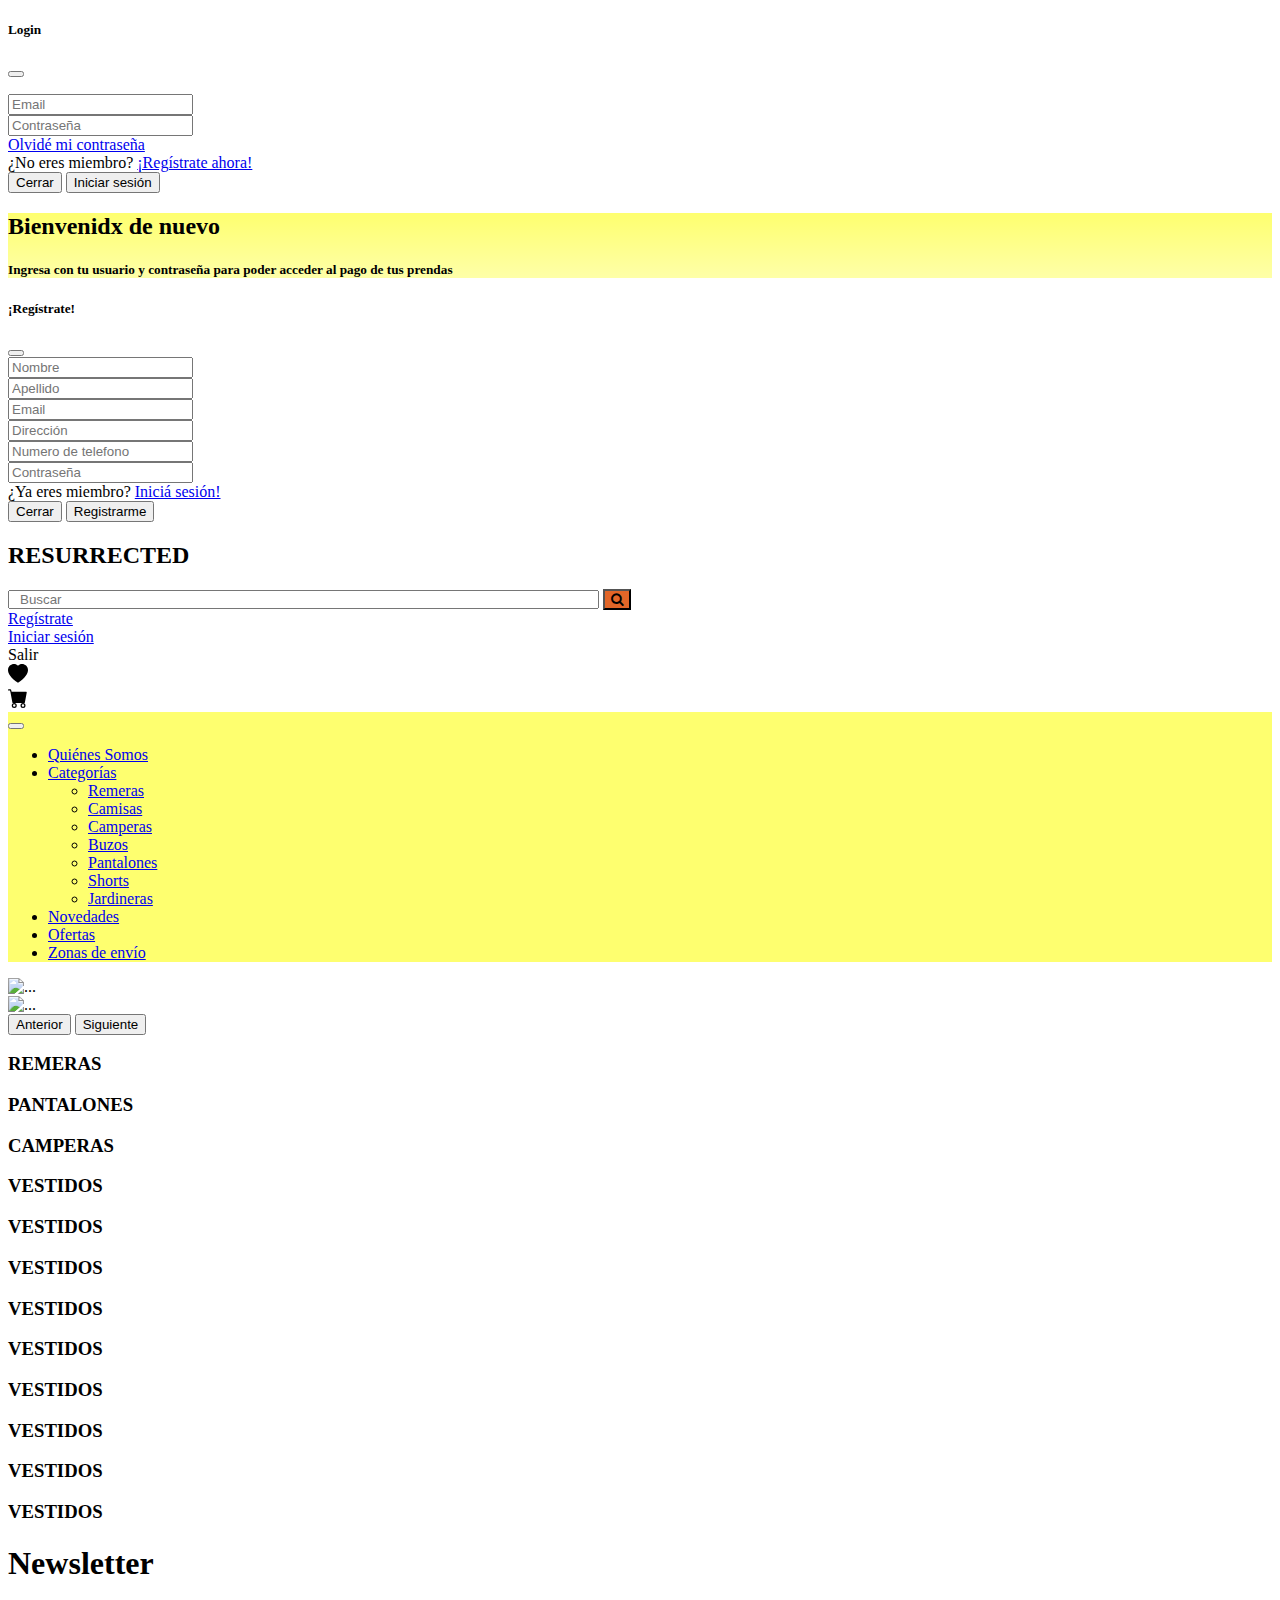
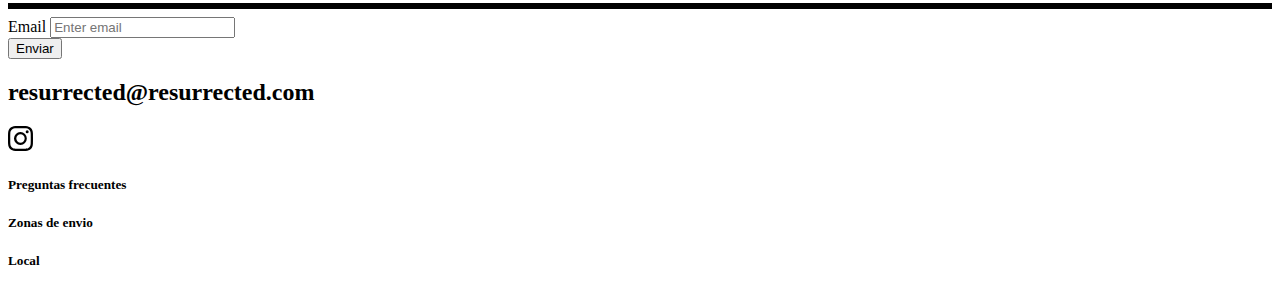
==== commit cc1f6c36: "fix: login ready again" ====
--- a/src/main/resources/templates/index.html
+++ b/src/main/resources/templates/index.html
@@ -70,21 +70,22 @@
 										</div>
 										<div class="forgot-pass">
 											<a href="#">Olvidé mi contraseña</a>
-											<button type="sumbit" class="btn btn-signin">Iniciar sesión</button>
+											
 										</div>
 
 										<div class="signup-link">
 											¿No eres miembro? <a href="#" data-bs-toggle="modal"
 												data-bs-target="#registryModal">¡Regístrate ahora!</a>
 										</div>
-									</form>
+									
 								</div>
 							</div>
 
 							<div class="modal-footer">
 								<button type="button" class="btn btn-registry" data-bs-dismiss="modal">Cerrar</button>
-								<button type="button" class="btn btn-signin">Iniciar sesión</button>
+								<button type="sumbit" class="btn btn-signin">Iniciar sesión</button>
 							</div>
+							</form>
 						</div>
 						<div class="col-lg-6" style="background: linear-gradient(to bottom, #feff6f,#feffa8);">
 							<div class="login-rigth">
